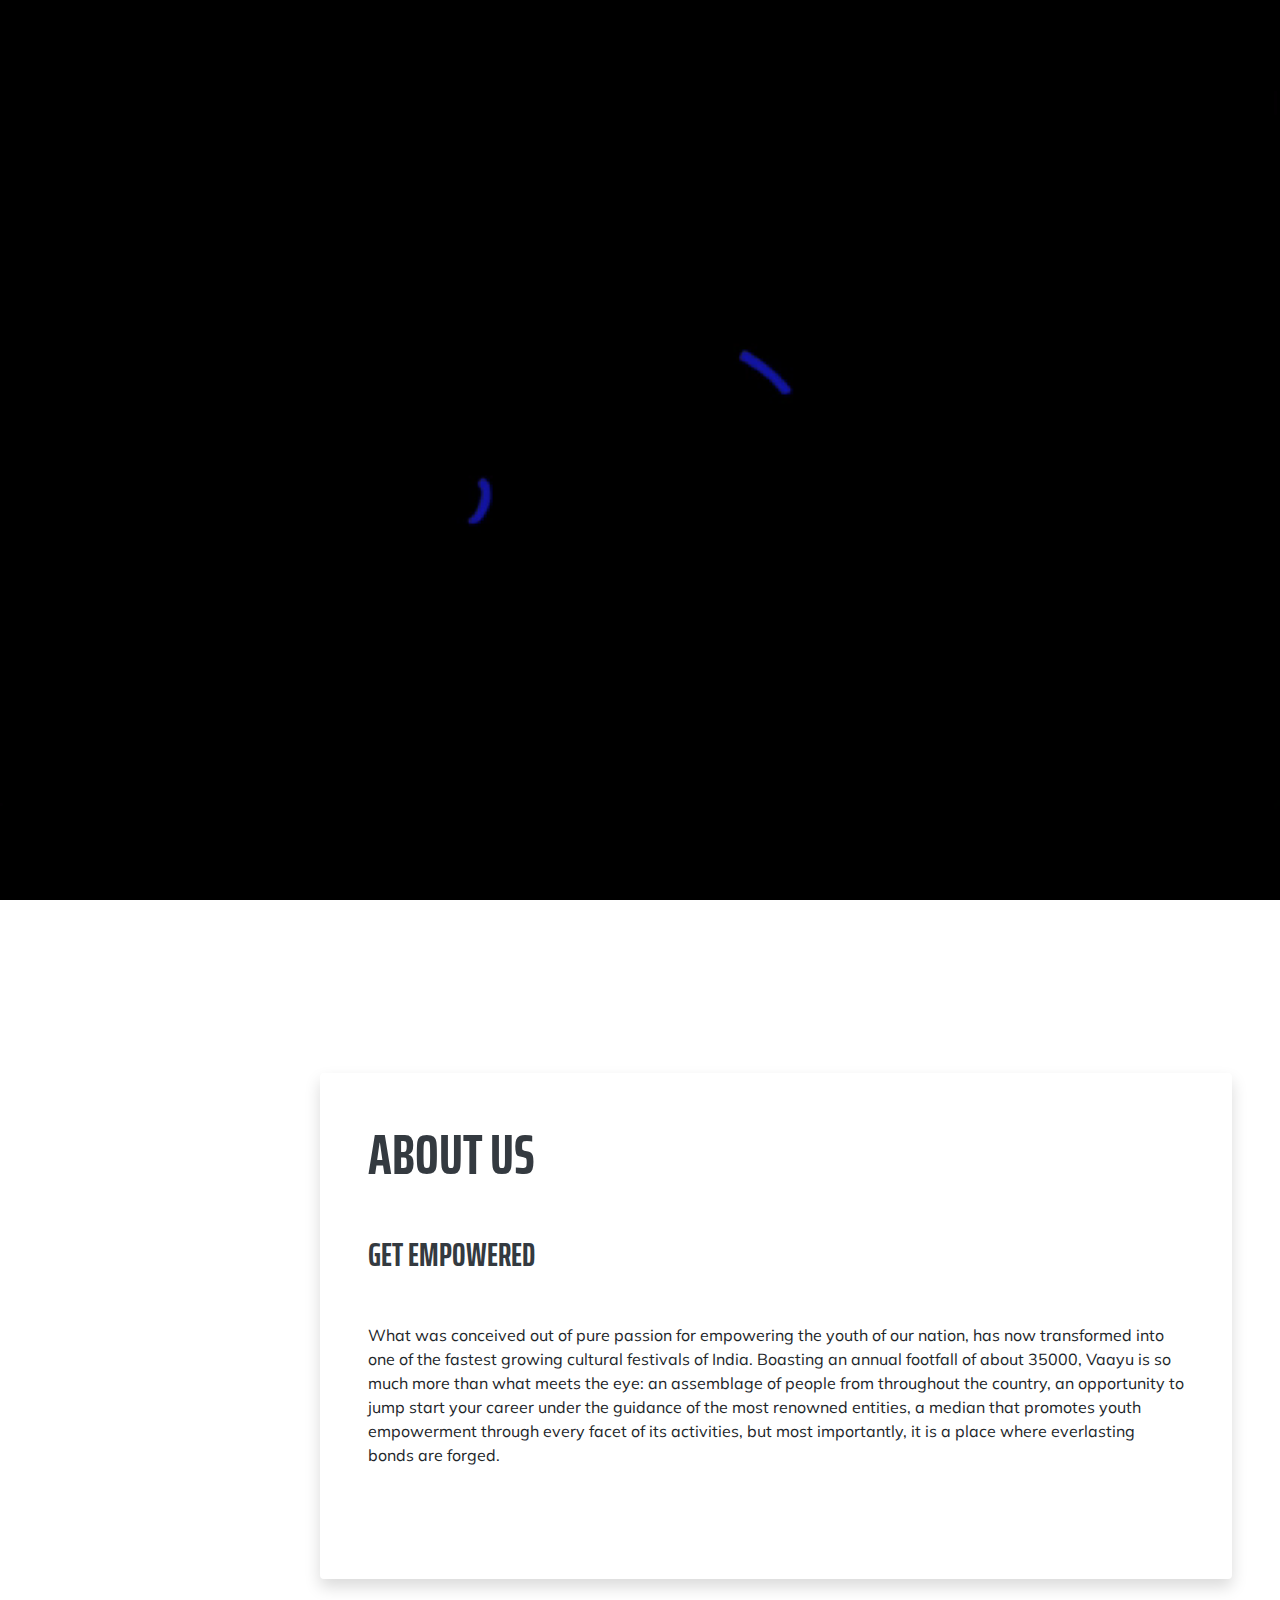
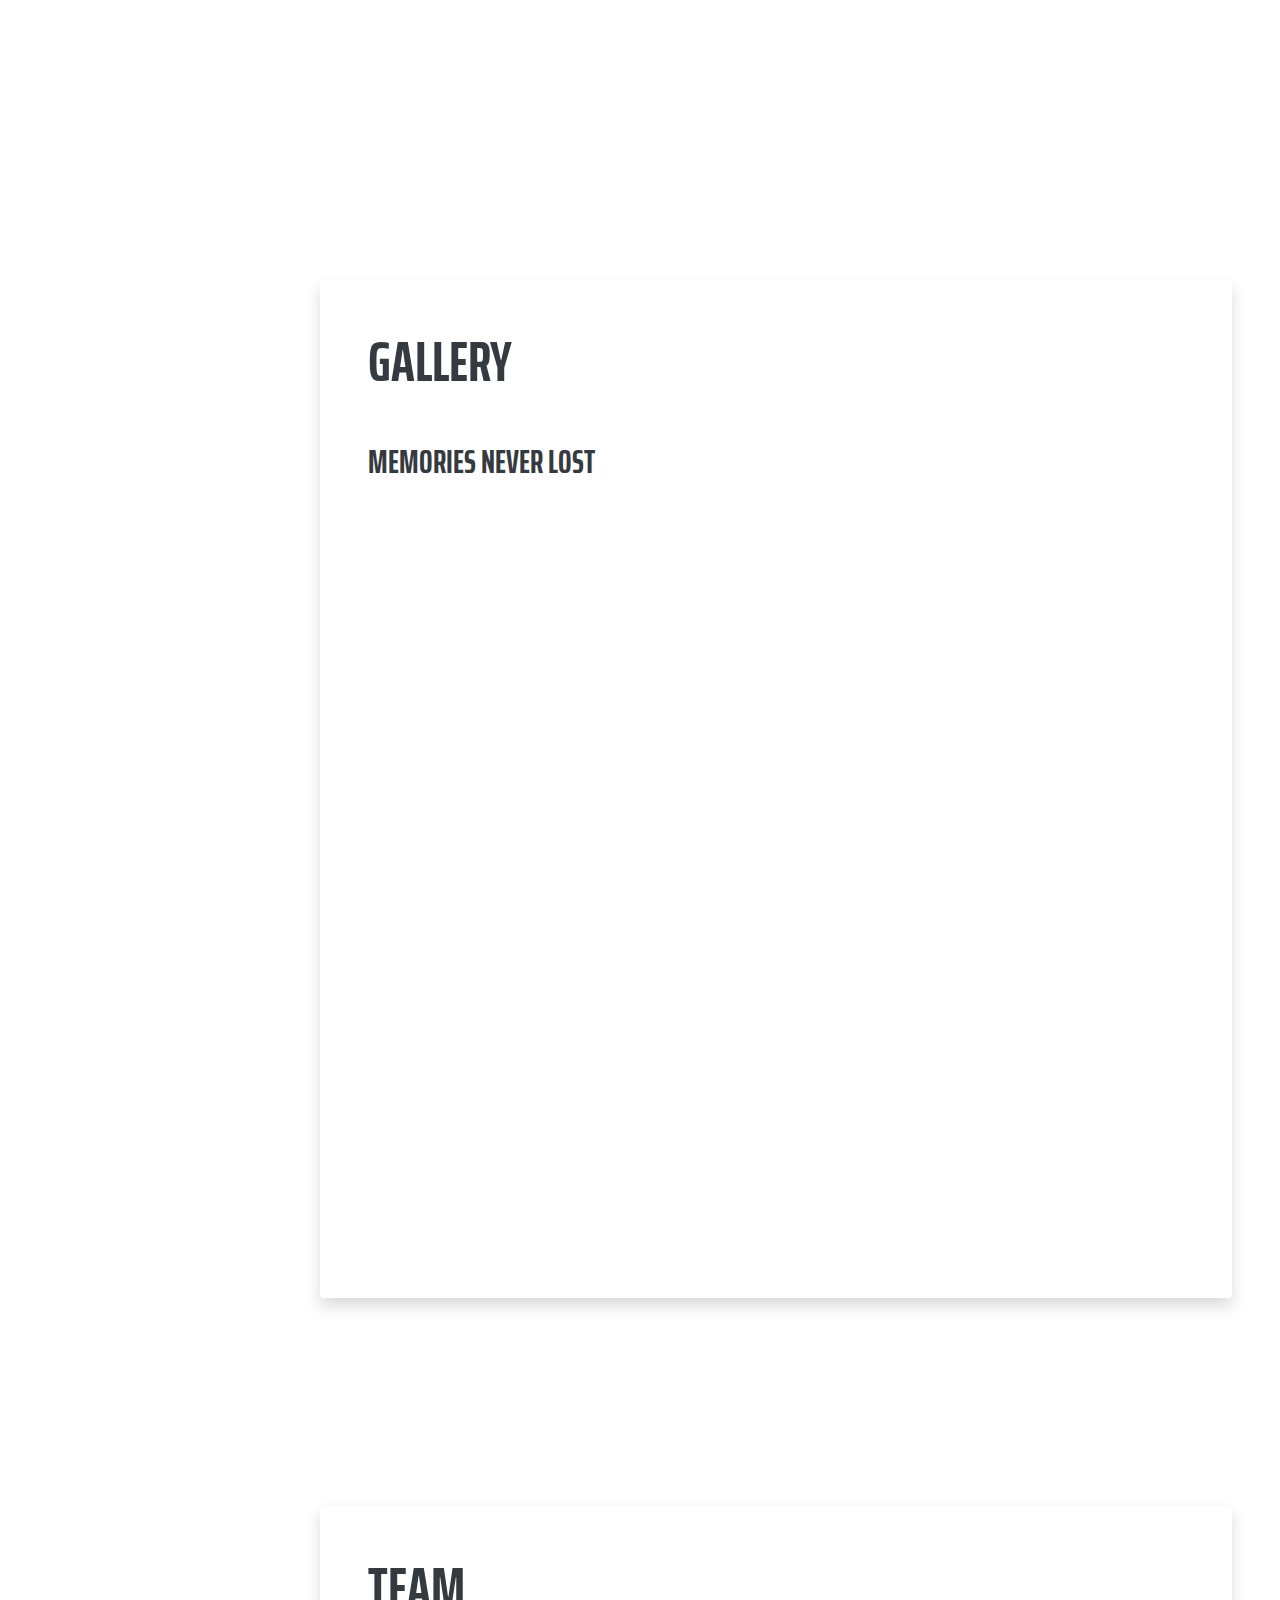
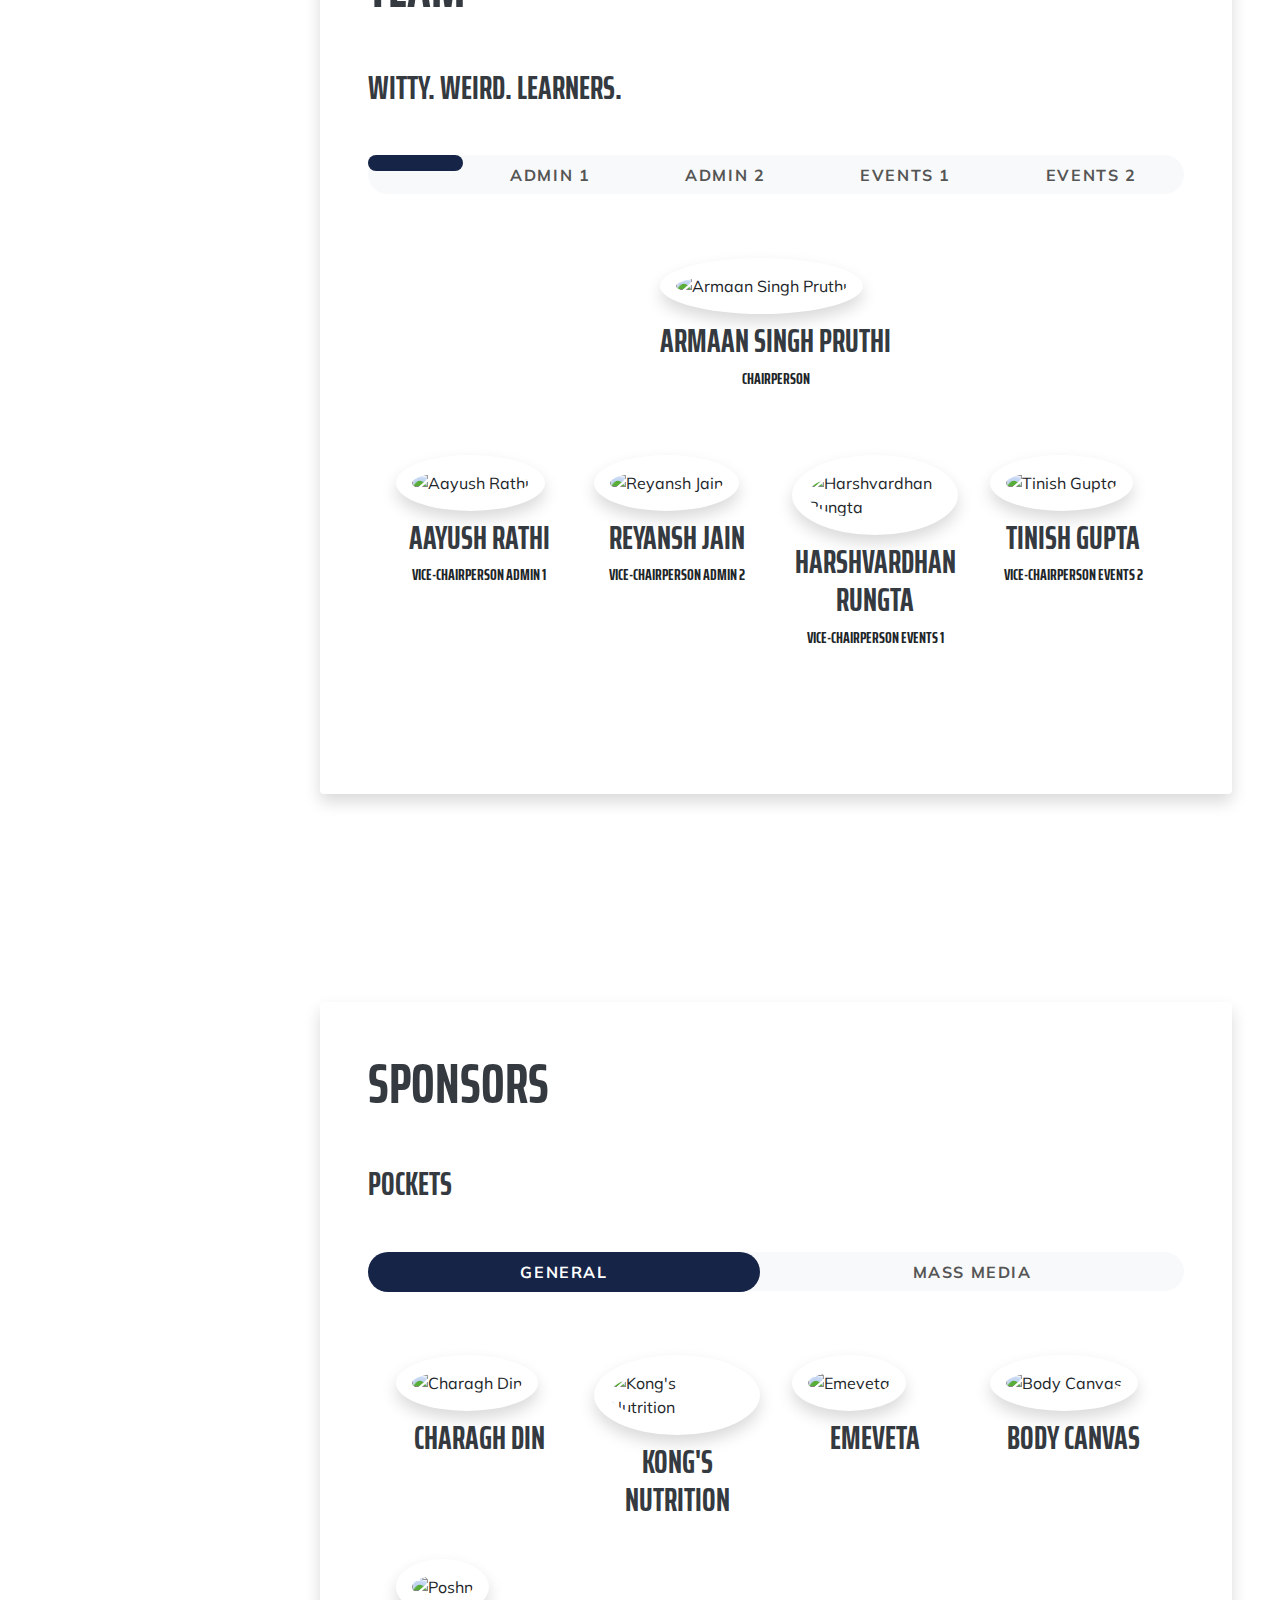
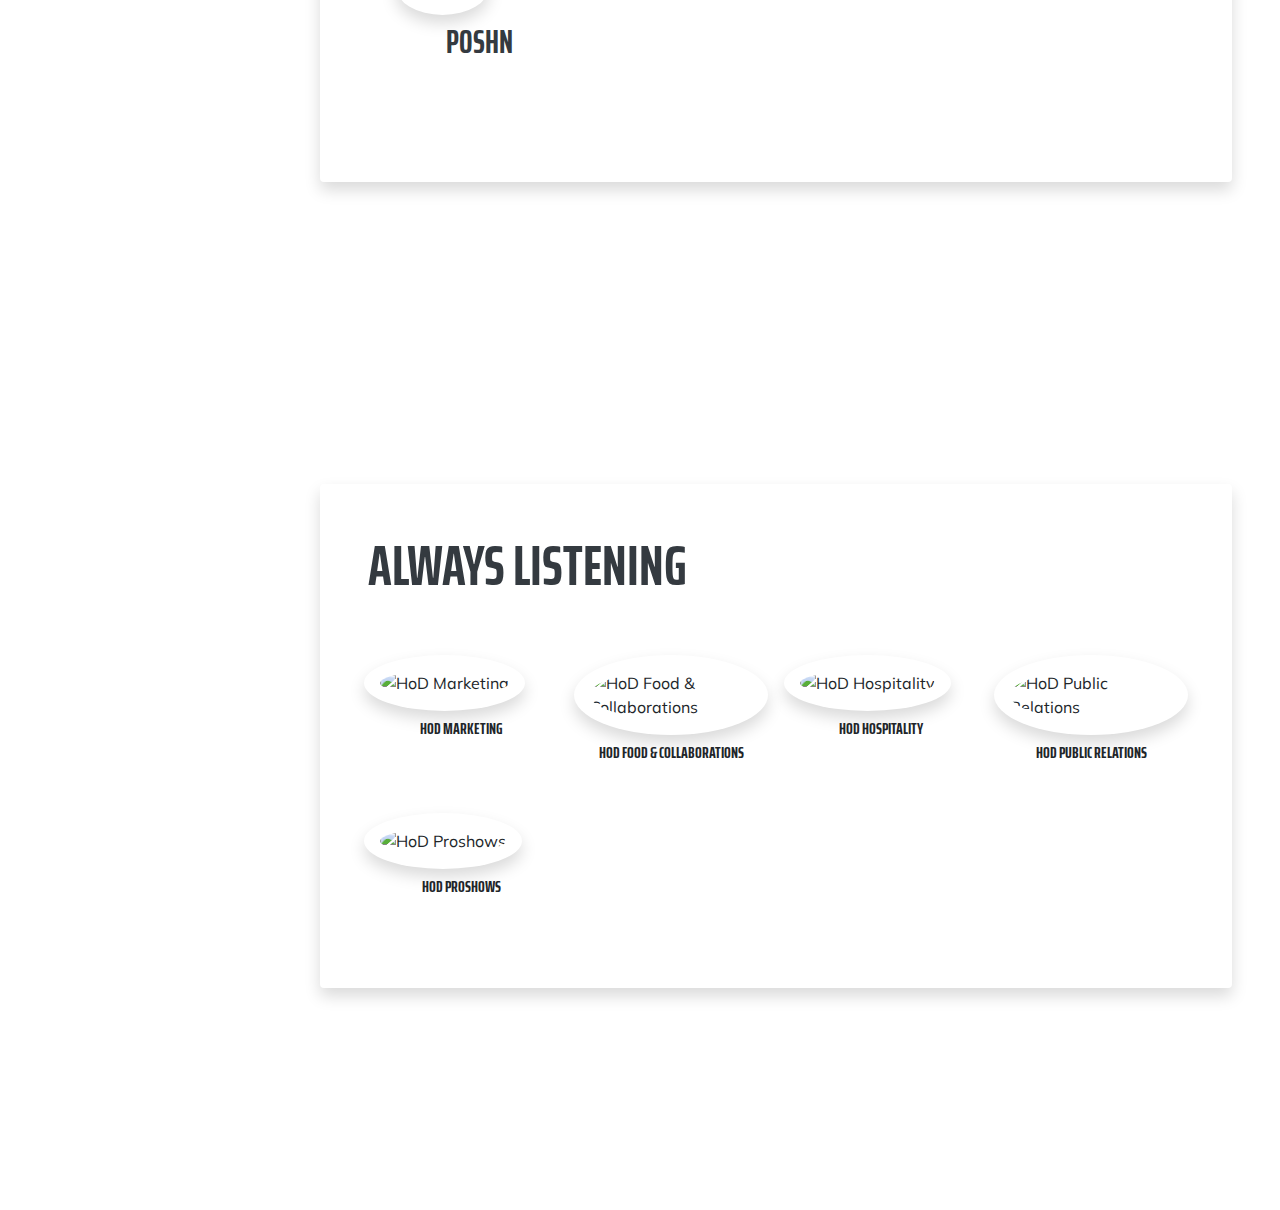
==== index.html @ 154a0545 "updated random" ====
<!DOCTYPE html>
<html lang="en">

<!--
<div class="col-lg-8 text-white py-4 text-center mx-auto">
    <h1 class="display-4">Bootstrap 4 tabs</h1>
    <p class="lead mb-0">Build a few custom styled tab variants using Bootstrap 4.</p>
    <p class="lead">Snippet by <a href="https://bootstrapious.com/snippets" class="text-white">
        Bootstrapious</a></p>
</div>
-->

<head>
    <meta charset="utf-8" />
    <meta name="viewport" content="width=device-width, initial-scale=1, shrink-to-fit=no" />
    <meta name="description" content="Vaayu is a national level college festival of NMIMS" />
    <meta name="author" content="Vaayu is a national level college festival of NMIMS" />
    <meta name="keywords" content="Vaayu is a national level college festival of NMIMS" />
    <meta property="og:title" content="Vaayu '20" />
    <meta property="og:description" content="Vaayu is a national level college festival of NMIMS" />
    <meta property="og:image" content="assets/img/vaayu-20-logo-white.png" />
    <title>
        Vaayu Fest - Home
    </title>
    <link rel="icon" type="image/x-icon" href="assets/img/favicon.png" />
    <link rel="apple-touch-icon" href="apple-touch-icon.png">
    <link rel="apple-touch-icon" sizes="72x72" href="apple-touch-icon-72x72.png">
    <link rel="apple-touch-icon" sizes="114x114" href="apple-touch-icon-114x114.png">
    <!-- font awesome icons (free version) -->
    <script src="https://use.fontawesome.com/releases/v5.13.0/js/all.js" crossorigin="anonymous"></script>
    <!-- google fonts-->
    <link href="https://fonts.googleapis.com/css?family=Saira+Extra+Condensed:500,700" rel="stylesheet"
        type="text/css" />
    <link href="https://fonts.googleapis.com/css?family=Muli:400,400i,800,800i" rel="stylesheet" type="text/css" />
    <link href="https://fonts.googleapis.com/css2?family=Poppins&display=swap" rel="stylesheet">
    <!-- core theme CSS (includes bootstrap) -->
    <link href="css/styles.css" rel="stylesheet" />
</head>

<body id="page-top">
    <div class="preloader">
        <video autoplay muted class="preloader">
            <source src="assets/preloader.mp4" type="video/mp4">
        </video>
    </div>
    <!-- navigation -->
    <nav class="navbar navbar-expand-lg navbar-dark bg-primary fixed-top" id="sideNav">
        <a class="navbar-brand js-scroll-trigger" href="#page-top">
            <span class="d-block d-lg-none">Vaayu Fest</span>
            <span class="d-none d-lg-block"><img class="img-fluid mx-auto mb-2"
                    src="assets/img/vaayu-20-logo-transparent.png" alt="Logo" /></span>
        </a>
        <button class="navbar-toggler" type="button" data-toggle="collapse" data-target="#navbarSupportedContent"
            aria-controls="navbarSupportedContent" aria-expanded="false" aria-label="Toggle navigation"><span
                class="navbar-toggler-icon"></span></button>
        <div class="collapse navbar-collapse" id="navbarSupportedContent">
            <ul class="navbar-nav">
                <li class="nav-item">
                    <a class="nav-link js-scroll-trigger" href="#about-us">
                        About Us
                    </a>
                </li>
                <li class="nav-item">
                    <a class="nav-link js-scroll-trigger" href="#gallery">
                        Gallery
                    </a>
                </li>
                <li class="nav-item">
                    <a class="nav-link js-scroll-trigger" href="#team">
                        Team
                    </a>
                </li>
                <li class="nav-item">
                    <a class="nav-link js-scroll-trigger" href="#sponsors">
                        Sponsors
                    </a>
                </li>
                <li class="nav-item">
                    <a class="nav-link js-scroll-trigger" href="#contact-us">
                        Contact Us
                    </a>
                </li>
            </ul>
        </div>
        <div class="social-icons">
            <a class="social-icon" href="https://instagram.com/vaayufest"><i class="fab fa-instagram"></i></a>
            <a class="social-icon" href="https://facebook.com/VaayuFest"><i class="fab fa-facebook-f"></i></a>
            <a class="social-icon" href="https://twitter.com/VaayuFest"><i class="fab fa-twitter"></i></a>
            <a class="social-icon" href="https://linkedin.com/company/vaayu-fest"><i class="fab fa-linkedin-in"></i></a>
            <a class="social-icon" href="https://snapchat.com/add/vaayufest"><i class="fab fa-snapchat"></i></a>
        </div>
    </nav>
    <div class="container-fluid">
        <!-- masthead -->
        <section class="separate-section masthead 100vh" id="masthead">
            <div class="separate-section-content container">
                <h1 class="typewriter">Vaayu '20</h1>
                <h2 class="typewriter">Get Empowered</h2>
                <hr>
            </div>
        </section>
        <!-- <section id="about">
            <div id="carouselExampleIndicators" class="carousel slide vh-100" data-ride="carousel">
                <ol class="carousel-indicators">
                    <li data-target="#carouselExampleIndicators" data-slide-to="0" class="active"></li>
                    <li data-target="#carouselExampleIndicators" data-slide-to="1"></li>
                    <li data-target="#carouselExampleIndicators" data-slide-to="2"></li>
                </ol>
                <div class="carousel-inner vh-100 img-gradient">
                    <div class="carousel-item active vh-100 vw-100">
                        <img class="vh-100 vw-100" src="https://www.vaayufest.org/images/background-19.jpg"
                            alt="First slide">
                        <div class="carousel-caption text-center text-white">
                            <h2>600 Souls. 4 Days. 1 Dream.</h2>
                        </div>
                    </div>
                </div>
                <a class="carousel-control-prev" href="#carouselExampleIndicators" role="button" data-slide="prev">
                    <span class="carousel-control-prev-icon" aria-hidden="true"></span>
                    <span class="sr-only">Previous</span>
                </a>
                <a class="carousel-control-next" href="#carouselExampleIndicators" role="button" data-slide="next">
                    <span class="carousel-control-next-icon" aria-hidden="true"></span>
                    <span class="sr-only">Next</span>
                </a>
            </div>
        </section> -->
        <!-- about us -->
        <section class="separate-section container" id="about-us">
            <div class="separate-section-content">
                <div class="p-5 bg-white rounded shadow mb-5">
                    <h2 class="mb-5">About Us</h2>
                    <h3 class="mb-5">Get Empowered</h3>
                    <div class="d-flex flex-column flex-md-row justify-content-between mb-5">
                        <div class="flex-grow-1">
                            <p>
                                What was conceived out of pure passion for empowering the youth of our nation, has now
                                transformed into one of the fastest growing cultural festivals of India. Boasting an
                                annual footfall of about 35000, Vaayu is so much more than what meets the eye: an
                                assemblage of people from throughout the country, an opportunity to jump start your
                                career under the guidance of the most renowned entities, a median that promotes youth
                                empowerment through every facet of its activities, but most importantly, it is a place
                                where everlasting bonds are forged.
                            </p>
                        </div>
                    </div>
                </div>
            </div>
        </section>
        <!-- gallery -->
        <section class="separate-section container" id="gallery">
            <div class="separate-section-content">
                <div class="p-5 bg-white rounded shadow mb-5">
                    <h2 class="mb-5">Gallery</h2>
                    <h3 class="mb-5">Memories Never Lost</h3>
                    <div class="grid">
                        <div class="row people">
                            <!-- <div class="col-md-4 col-lg-3 item">
                                <a href="Gallery/gallery.php?action=path2018">
                                    <div class="box rounded"
                                        style="background-image:url('https://images.unsplash.com/photo-1591445495284-70a8a82e050a?ixlib=rb-1.2.1&auto=format&fit=crop&w=500&q=60')">
                                        <div class="cover">
                                            <h3 class="name">2019</h3>
                                        </div>
                                    </div>
                                </a>
                            </div> -->
                            <div class="col-md-4 col-lg-3 item">
                                <a href="2019/Gallery/gallery.php?action=path2018">
                                    <div class="box rounded"
                                        style="background-image:url('https://www.vaayufest.org/2019/images/Vaayu%202018/11.jpg')">
                                        <div class="cover">
                                            <h3 class="name">2018</h3>
                                        </div>
                                    </div>
                                </a>
                            </div>
                            <div class="col-md-4 col-lg-3 item">
                                <a href="2019/Gallery/gallery.php?action=path2017">
                                    <div class="box rounded"
                                        style="background-image:url('https://www.vaayufest.org/2019/images/Vaayu%202017/1.jpg')">
                                        <div class="cover">
                                            <h3 class="name">2017</h3>
                                        </div>
                                    </div>
                                </a>
                            </div>
                            <div class="col-md-4 col-lg-3 item">
                                <a href="2019/Gallery/gallery.php?action=path2016">
                                    <div class="box rounded"
                                        style="background-image:url('https://www.vaayufest.org/2019/images/Vaayu%202016/(1).jpg')">
                                        <div class="cover">
                                            <h3 class="name">2016</h3>
                                        </div>
                                    </div>
                                </a>
                            </div>
                            <div class="col-md-4 col-lg-3 item">
                                <a href="2019/Gallery/gallery.php?action=path2015">
                                    <div class="box rounded"
                                        style="background-image:url('https://www.vaayufest.org/2019/images/Vaayu%202015/(10).jpg')">
                                        <div class="cover">
                                            <h3 class="name">2015</h3>
                                        </div>
                                    </div>
                                </a>
                            </div>
                            <div class="col-md-4 col-lg-3 item">
                                <a href="2019/Gallery/gallery.php?action=pathcelebrities">
                                    <div class="box rounded"
                                        style="background-image:url('https://www.vaayufest.org/2019/images/Vaayu%202015/(12).jpg')">
                                        <div class="cover">
                                            <h3 class="name">Celebrities</h3>
                                        </div>
                                    </div>
                                </a>
                            </div>
                        </div>
                    </div>
                </div>
        </section>
        <!-- team -->
        <section class="separate-section container" id="team">
            <div class="separate-section-content">
                <div class="p-5 bg-white rounded shadow mb-5">
                    <h2 class="mb-5">
                        Team
                    </h2>
                    <h3 class="mb-5">
                        Witty. Weird. Learners.
                    </h3>
                    <ul id="team-tab"
                        class="nav nav-tabs nav-pills flex-column flex-sm-row text-center bg-light border-0 rounded-nav">
                        <li class="nav-item flex-sm-fill">
                            <a id="top-5-tab" data-toggle="tab" href="#top-5"
                                class="nav-link border-0 text-uppercase font-weight-bold active">
                                <i class="fas fa-star">
                                </i>
                            </a>
                        </li>
                        <li class="nav-item flex-sm-fill">
                            <a id="admin-1-tab" data-toggle="tab" href="#admin-1"
                                class="nav-link border-0 text-uppercase font-weight-bold">
                                Admin 1
                            </a>
                        </li>
                        <li class="nav-item flex-sm-fill">
                            <a id="admin-2-tab" data-toggle="tab" href="#admin-2"
                                class="nav-link border-0 text-uppercase font-weight-bold">
                                Admin 2
                            </a>
                        </li>
                        <li class="nav-item flex-sm-fill">
                            <a id="events-1-tab" data-toggle="tab" href="#events-1"
                                class="nav-link border-0 text-uppercase font-weight-bold">
                                Events 1
                            </a>
                        </li>
                        <li class="nav-item flex-sm-fill">
                            <a id="events-2-tab" data-toggle="tab" href="#events-2"
                                class="nav-link border-0 text-uppercase font-weight-bold">
                                Events 2
                            </a>
                        </li>
                    </ul>
                    <div id="team-tab-content" class="tab-content">
                        <div id="top-5" class="tab-pane fade px-4 py-5 show active">
                            <div class="row">
                                <div class="col-md-4"></div>
                                <div class="col-md-4 p-3">
                                    <img class="img-fluid img-profile rounded-circle mx-auto mb-2 shadow p-3"
                                        src="media/images/team-original/armaan-singh-pruthi.jpg"
                                        alt="Armaan Singh Pruthi" />
                                    <h3 class="name text-center">
                                        Armaan Singh Pruthi
                                    </h3>
                                    <h6 class="text-muted text-center">
                                        Chairperson
                                    </h6>
                                    <h6 class="text-muted text-center">
                                        <a class="social-icon p-2" href="mailto:chairperson@vaayufest.org">
                                            <i class="fas fa-envelope"></i>
                                        </a>
                                        <a class="social-icon p-2" href="tel:‭+919987217296‬">
                                            <i class="fas fa-phone"></i>
                                        </a>
                                    </h6>
                                </div>
                                <div class="col-md-4"></div>
                                <div class="col-md-3 p-3">
                                    <img class="img-fluid img-profile rounded-circle mx-auto mb-2 shadow p-3"
                                        src="media/images/team-original/aayush-rathi.jpg" alt="Aayush Rathi" />
                                    <h3 class="name text-center">
                                        Aayush Rathi
                                    </h3>
                                    <h6 class="text-muted text-center">
                                        Vice-Chairperson Admin 1
                                    </h6>
                                    <h6 class="text-muted text-center">
                                        <a class="social-icon p-2" href="mailto:aayush@vaayufest.org">
                                            <i class="fas fa-envelope"></i>
                                        </a>
                                        <a class="social-icon p-2" href="tel:+919930229847">
                                            <i class="fas fa-phone"></i>
                                        </a>
                                    </h6>
                                </div>
                                <div class="col-md-3 p-3">
                                    <img class="img-fluid img-profile rounded-circle mx-auto mb-2 shadow p-3"
                                        src="media/images/team-original/reyansh-jain.jpg" alt="Reyansh Jain" />
                                    <h3 class="name text-center">
                                        Reyansh Jain
                                    </h3>
                                    <h6 class="text-muted text-center">
                                        Vice-Chairperson Admin 2
                                    </h6>
                                    <h6 class="text-muted text-center">
                                        <a class="social-icon p-2" href="mailto:reyansh@vaayufest.org">
                                            <i class="fas fa-envelope"></i>
                                        </a>
                                        <a class="social-icon p-2" href="tel:‭+919311009750‬">
                                            <i class="fas fa-phone"></i>
                                        </a>
                                    </h6>
                                </div>
                                <div class="col-md-3 p-3">
                                    <img class="img-fluid img-profile rounded-circle mx-auto mb-2 shadow p-3"
                                        src="media/images/team-original/harshvardhan-rungta.jpg"
                                        alt="Harshvardhan Rungta" />
                                    <h3 class="name text-center">
                                        Harshvardhan Rungta
                                    </h3>
                                    <h6 class="text-muted text-center">
                                        Vice-Chairperson Events 1
                                    </h6>
                                    <h6 class="text-muted text-center">
                                        <a class="social-icon p-2" href="mailto:harshvardhan@vaayufest.org">
                                            <i class="fas fa-envelope"></i>
                                        </a>
                                        <a class="social-icon p-2" href="tel:‭+917021415454‬">
                                            <i class="fas fa-phone"></i>
                                        </a>
                                    </h6>
                                </div>
                                <div class="col-md-3 p-3">
                                    <img class="img-fluid img-profile rounded-circle mx-auto mb-2 shadow p-3"
                                        src="media/images/team-original/tinish-gupta.jpg" alt="Tinish Gupta" />
                                    <h3 class="name text-center">
                                        Tinish Gupta
                                    </h3>
                                    <h6 class="text-muted text-center">
                                        Vice-Chairperson Events 2
                                    </h6>
                                    <h6 class="text-muted text-center">
                                        <a class="social-icon p-2" href="mailto:tinish@vaayufest.org">
                                            <i class="fas fa-envelope"></i>
                                        </a>
                                        <a class="social-icon p-2" href="tel:‭+918100678446‬">
                                            <i class="fas fa-phone"></i>
                                        </a>
                                    </h6>
                                </div>
                            </div>
                        </div>
                        <div id="admin-1" class="tab-pane fade px-4 py-5">
                            <div class="row">
                                <div class="col-md-3 p-3 text-center">
                                    <img class="img-fluid img-profile rounded-circle mx-auto mb-2 shadow p-3"
                                        src="media/images/team-original/pramiti-vaidya.jpg" alt="Pramiti Vaidya" />
                                    <h3 class="name text-center">
                                        Pramiti Vaidya
                                    </h3>
                                    <a class="btn btn-primary w-100" data-toggle="modal" href="hod-marketing-modal">
                                        <h6 class="text-muted">
                                            HoD Marketing
                                        </h6>
                                    </a>
                                </div>
                                <div class="col-md-3 p-3 text-center">
                                    <img class="img-fluid img-profile rounded-circle mx-auto mb-2 shadow p-3"
                                        src="media/images/team-original/sheel-narsaria.jpg" alt="Sheel Narsaria" />
                                    <h3 class="name text-center">
                                        Sheel Narsaria
                                    </h3>
                                    <a class="btn btn-primary w-100" data-toggle="modal" href="hod-public-relations">
                                        <h6 class="text-muted">
                                            HoD Public Relations
                                        </h6>
                                    </a>
                                </div>
                                <div class="col-md-3 p-3 text-center">
                                    <img class="img-fluid img-profile rounded-circle mx-auto mb-2 shadow p-3"
                                        src="media/images/team-original/jeeshnu-desai.jpg" alt="Jeeshnu Desai" />
                                    <h3 class="name text-center">
                                        Jeeshnu Desai
                                    </h3>
                                    <a class="btn btn-primary w-100" data-toggle="modal" href="financier">
                                        <h6 class="text-muted">
                                            Financier
                                        </h6>
                                    </a>
                                </div>
                                <div class="col-md-3 p-3 text-center">
                                    <img class="img-fluid img-profile rounded-circle mx-auto mb-2 shadow p-3"
                                        src="media/images/team-original/samarth-anand.jpg" alt="Samarth Anand" />
                                    <h3 class="name text-center">
                                        Samarth Anand
                                    </h3>
                                    <a class="btn btn-primary w-100" data-toggle="modal"
                                        href="hod-food-and-collaborations">
                                        <h6 class="text-muted">
                                            HoD Food & Collaborations
                                        </h6>
                                    </a>
                                </div>
                                <div class="col-md-3 p-3 text-center">
                                    <img class="img-fluid img-profile rounded-circle mx-auto mb-2 shadow p-3"
                                        src="media/images/team-original/diya-maini.jpg" alt="Diya Maini" />
                                    <h3 class="name text-center">
                                        Diya Maini
                                    </h3>
                                    <a class="btn btn-primary w-100" data-toggle="modal" href="hod-hospitality">
                                        <h6 class="text-muted">
                                            HoD Hospitality
                                        </h6>
                                    </a>
                                </div>
                            </div>
                        </div>
                        <div id="admin-2" class="tab-pane fade px-4 py-5">
                            <div class="row">
                                <div class="col-md-3 p-3 text-center">
                                    <img class="img-fluid img-profile rounded-circle mx-auto mb-2 shadow p-3"
                                        src="media/images/team-original/tanmay-gupta.jpg" alt="Tanmay Gupta" />
                                    <h3 class="name text-center">
                                        Tanmay Gupta
                                    </h3>
                                    <a class="btn btn-primary w-100" data-toggle="modal"
                                        href="hod-printing-and-supplies">
                                        <h6 class="text-muted">
                                            HoD Printing & Supplies
                                        </h6>
                                    </a>
                                </div>
                                <div class="col-md-3 p-3 text-center">
                                    <img class="img-fluid img-profile rounded-circle mx-auto mb-2 shadow p-3"
                                        src="media/images/team-original/prakash-singh.jpg" alt="Prakash Singh" />
                                    <h3 class="name text-center">
                                        Prakash Singh
                                    </h3>
                                    <a class="btn btn-primary w-100" data-toggle="modal" href="hod-logistics">
                                        <h6 class="text-muted">
                                            HoD Logistics
                                        </h6>
                                    </a>
                                </div>
                                <div class="col-md-3 p-3 text-center">
                                    <img class="img-fluid img-profile rounded-circle mx-auto mb-2 shadow p-3"
                                        src="media/images/team-original/shrinjal-agrawal.jpg" alt="Shrinjal Agrawal" />
                                    <h3 class="name text-center">
                                        Shrinjal Agrawal
                                    </h3>
                                    <a class="btn btn-primary w-100" data-toggle="modal" href="hod-creatives">
                                        <h6 class="text-muted">
                                            HoD Creatives
                                        </h6>
                                    </a>
                                </div>
                                <div class="col-md-3 p-3 text-center">
                                    <img class="img-fluid img-profile rounded-circle mx-auto mb-2 shadow p-3"
                                        src="media/images/team-original/ayush-gurnani.jpg" alt="Ayush Gurnani" />
                                    <h3 class="name text-center">
                                        Ayush Gurnani
                                    </h3>
                                    <a class="btn btn-primary w-100" data-toggle="modal" href="hod-security">
                                        <h6 class="text-muted">
                                            HoD Security
                                        </h6>
                                    </a>
                                </div>
                                <div class="col-md-3 p-3 text-center">
                                    <img class="img-fluid img-profile rounded-circle mx-auto mb-2 shadow p-3"
                                        src="media/images/team-original/maanik-sardana.jpg" alt="Maanik Sardana" />
                                    <h3 class="name text-center">
                                        Maanik Sardana
                                    </h3>
                                    <a class="btn btn-primary w-100" data-toggle="modal" href="hod-digital-works">
                                        <h6 class="text-muted">
                                            HoD Digital Works
                                        </h6>
                                    </a>
                                </div>
                                <div class="col-md-3 p-3 text-center">
                                    <img class="img-fluid img-profile rounded-circle mx-auto mb-2 shadow p-3"
                                        src="media/images/team-original/gourang-abani.jpg" alt="Gourang Abani" />
                                    <h3 class="name text-center">
                                        Gourang Abani
                                    </h3>
                                    <a class="btn btn-primary w-100" data-toggle="modal"
                                        href="hod-digital-communications">
                                        <h6 class="text-muted">
                                            HoD Digital Communications
                                        </h6>
                                    </a>
                                </div>
                            </div>
                        </div>
                        <div id="events-1" class="tab-pane fade px-4 py-5">
                            <div class="row">
                                <div class="col-md-3 p-3 text-center">
                                    <img class="img-fluid img-profile rounded-circle mx-auto mb-2 shadow p-3"
                                        src="media/images/team-original/drishty-jain.jpg" alt="Drihsty Jain" />
                                    <h3 class="name text-center">
                                        Drishty Jain
                                    </h3>
                                    <a class="btn btn-primary w-100" data-toggle="modal" href="hod-innovations">
                                        <h6 class="text-muted">
                                            HoD Innovations
                                        </h6>
                                    </a>
                                </div>
                                <div class="col-md-3 p-3 text-center">
                                    <img class="img-fluid img-profile rounded-circle mx-auto mb-2 shadow p-3"
                                        src="media/images/team-original/priyansh-rajoria.jpg" alt="Priyansh Rajoria" />
                                    <h3 class="name text-center">
                                        Priyansh Rajoria
                                    </h3>
                                    <a class="btn btn-primary w-100" data-toggle="modal" href="hod-management-events">
                                        <h6 class="text-muted">
                                            HoD Management Events
                                        </h6>
                                    </a>
                                </div>
                                <div class="col-md-3 p-3 text-center">
                                    <img class="img-fluid img-profile rounded-circle mx-auto mb-2 shadow p-3"
                                        src="media/images/team-original/ayushman-bisht.jpg" alt="Ayushman Bisht" />
                                    <h3 class="name text-center">
                                        Ayushman Bisht
                                    </h3>
                                    <a class="btn btn-primary w-100" data-toggle="modal" href="hod-literary-arts">
                                        <h6 class="text-muted">
                                            HoD Literary Arts
                                        </h6>
                                    </a>
                                </div>
                                <div class="col-md-3 p-3 text-center">
                                    <img class="img-fluid img-profile rounded-circle mx-auto mb-2 shadow p-3"
                                        src="media/images/team-original/bhavna-vijan.jpg" alt="Bhavna Vijan" />
                                    <h3 class="name text-center">
                                        Bhavna Vijan
                                    </h3>
                                    <a class="btn btn-primary w-100" data-toggle="modal" href="hod-fine-arts">
                                        <h6 class="text-muted">
                                            HoD Fine Arts
                                        </h6>
                                    </a>
                                </div>
                                <div class="col-md-3 p-3 text-center">
                                    <img class="img-fluid img-profile rounded-circle mx-auto mb-2 shadow p-3"
                                        src="media/images/team-original/mahir-vora.jpg" alt="Mahir Vora" />
                                    <h3 class="name text-center">
                                        Mahir Vora
                                    </h3>
                                    <h6 class="text-muted text-center">
                                        HoD Externals
                                    </h6>
                                    <a class="btn btn-primary w-100" data-toggle="modal" href="hod-externals">
                                        <h6 class="text-muted">
                                            HoD Externals
                                        </h6>
                                    </a>
                                </div>
                            </div>
                        </div>
                        <div id="events-2" class="tab-pane fade px-4 py-5">
                            <div class="row">
                                <div class="col-md-3 p-3 text-center">
                                    <img class="img-fluid img-profile rounded-circle mx-auto mb-2 shadow p-3"
                                        src="media/images/team-original/adyashree-mahopatra.jpg"
                                        alt="Adyashree Mahapatra" />
                                    <h3 class="name text-center">
                                        Adyashree Mahapatra
                                    </h3>
                                    <a class="btn btn-primary w-100" data-toggle="modal" href="hod-informals">
                                        <h6 class="text-muted">
                                            HoD Informals
                                        </h6>
                                    </a>
                                </div>
                                <div class="col-md-3 p-3 text-center">
                                    <img class="img-fluid img-profile rounded-circle mx-auto mb-2 shadow p-3"
                                        src="media/images/team-original/diya-gupta.jpg" alt="Diya Gupta" />
                                    <h3 class="name text-center">
                                        Diya Gupta
                                    </h3>
                                    <a class="btn btn-primary w-100" data-toggle="modal" href="hod-performing-arts">
                                        <h6 class="text-muted">
                                            HoD Performing Arts
                                        </h6>
                                    </a>
                                </div>
                                <div class="col-md-3 p-3 text-center">
                                    <img class="img-fluid img-profile rounded-circle mx-auto mb-2 shadow p-3"
                                        src="media/images/team-original/gaurang-chhajed.jpg" alt="Gaurang Chhajed" />
                                    <h3 class="name text-center">
                                        Gaurang Chhajed
                                    </h3>
                                    <a class="btn btn-primary w-100" data-toggle="modal" href="hod-gaming-and-sports">
                                        <h6 class="text-muted">
                                            HoD Gaming & Sports
                                        </h6>
                                    </a>
                                </div>
                                <div class="col-md-3 p-3 text-center">
                                    <img class="img-fluid img-profile rounded-circle mx-auto mb-2 shadow p-3"
                                        src="media/images/team-original/rishika-singhal.jpg" alt="Rishika Singhal" />
                                    <h3 class="name text-center">
                                        Rishika Singhal
                                    </h3>
                                    <a class="btn btn-primary w-100" data-toggle="modal" href="hod-proshows">
                                        <h6 class="text-muted">
                                            HoD Proshows
                                        </h6>
                                    </a>
                                </div>
                            </div>
                        </div>
                    </div>
                </div>
            </div>
        </section>
        <!-- sponsors -->
        <section class="separate-section container" id="sponsors">
            <div class="separate-section-content">
                <div class="p-5 bg-white rounded shadow mb-5">
                    <h2 class="mb-5">
                        Sponsors
                    </h2>
                    <h3 class="mb-5">
                        Pockets
                    </h3>
                    <ul id="sponsors-tab"
                        class="nav nav-tabs nav-pills flex-column flex-sm-row text-center bg-light border-0 rounded-nav">
                        <li class="nav-item flex-sm-fill">
                            <a id="general-tab" data-toggle="tab" href="#general"
                                class="nav-link border-0 text-uppercase font-weight-bold active">
                                General
                            </a>
                        </li>
                        <li class="nav-item flex-sm-fill">
                            <a id="mass-media-tab" data-toggle="tab" href="#mass-media"
                                class="nav-link border-0 text-uppercase font-weight-bold">
                                Mass Media
                            </a>
                        </li>
                    </ul>
                    <div id="sponsors-tab-content" class="tab-content">
                        <div id="general" class="tab-pane fade px-4 py-5 show active">
                            <div class="row">
                                <div class="col-md-3 p-3">
                                    <img class="img-fluid img-profile rounded-circle mx-auto mb-2 shadow p-3"
                                        src="media/images/sponsors/charagh-din.jpg" alt="Charagh Din" />
                                    <h3 class="name text-center">
                                        Charagh Din
                                    </h3>
                                    <!-- <h6 class="text-muted text-center">Chairperson</h6> -->
                                </div>
                                <div class="col-md-3 p-3">
                                    <img class="img-fluid img-profile rounded-circle mx-auto mb-2 shadow p-3"
                                        src="media/images/sponsors/kongs-nutrition.jpg" alt="Kong's Nutrition" />
                                    <h3 class="name text-center">
                                        Kong's Nutrition
                                    </h3>
                                </div>
                                <div class="col-md-3 p-3">
                                    <img class="img-fluid img-profile rounded-circle mx-auto mb-2 shadow p-3"
                                        src="media/images/sponsors/emeveta.jpg" alt="Emeveta" />
                                    <h3 class="name text-center">
                                        Emeveta
                                    </h3>
                                </div>
                                <div class="col-md-3 p-3">
                                    <img class="img-fluid img-profile rounded-circle mx-auto mb-2 shadow p-3"
                                        src="media/images/sponsors/body-canvas.jpg" alt="Body Canvas" />
                                    <h3 class="name text-center">
                                        Body Canvas
                                    </h3>
                                </div>
                                <div class="col-md-3 p-3">
                                    <img class="img-fluid img-profile rounded-circle mx-auto mb-2 shadow p-3"
                                        src="media/images/sponsors/poshn.jpg" alt="Poshn" />
                                    <h3 class="name text-center">
                                        Poshn
                                    </h3>
                                </div>
                            </div>
                        </div>
                        <div id="mass-media" class="tab-pane fade px-4 py-5">
                            <div class="row">
                                <div class="col-md-3 p-3">
                                    <img class="img-fluid img-profile rounded-circle mx-auto mb-2 shadow p-3"
                                        src="media/images/sponsors/telex-advertisment.jpg" alt="Telex Advertisement" />
                                    <h3 class="name text-center">
                                        Telex Advertisement
                                    </h3>
                                </div>
                                <div class="col-md-3 p-3">
                                    <img class="img-fluid img-profile rounded-circle mx-auto mb-2 shadow p-3"
                                        src="media/images/sponsors/ufo.jpg" alt="UFO" />
                                    <h3 class="name text-center">
                                        UFO
                                    </h3>
                                </div>
                                <div class="col-md-3 p-3">
                                    <img class="img-fluid img-profile rounded-circle mx-auto mb-2 shadow p-3"
                                        src="media/images/sponsors/lokmat.jpg" alt="Lokmat" />
                                    <h3 class="name text-center">
                                        Lokmat
                                    </h3>
                                </div>
                                <div class="col-md-3 p-3">
                                    <img class="img-fluid img-profile rounded-circle mx-auto mb-2 shadow p-3"
                                        src="media/images/team-original/inspire-outdoor.jpg" alt="Inspire Outdoor" />
                                    <h3 class="name text-center">
                                        Inspire Outdoor
                                    </h3>
                                </div>
                                <div class="col-md-3 p-3">
                                    <img class="img-fluid img-profile rounded-circle mx-auto mb-2 shadow p-3"
                                        src="media/images/sponsors/fisto-sports.jpg" alt="Fisto Sports" />
                                    <h3 class="name text-center">
                                        Fisto Sports
                                    </h3>
                                </div>
                                <div class="col-md-3 p-3">
                                    <img class="img-fluid img-profile rounded-circle mx-auto mb-2 shadow p-3"
                                        src="media/images/sponsors/youth-incorporated.jpg" alt="Youth Incorporated" />
                                    <h3 class="name text-center">
                                        Youth Incorporated
                                    </h3>
                                </div>
                                <div class="col-md-3 p-3">
                                    <img class="img-fluid img-profile rounded-circle mx-auto mb-2 shadow p-3"
                                        src="media/images/sponsors/the-hindu.jpg" alt="The Hindu" />
                                    <h3 class="name text-center">
                                        The Hindu
                                    </h3>
                                </div>
                                <div class="col-md-3 p-3">
                                    <img class="img-fluid img-profile rounded-circle mx-auto mb-2 shadow p-3"
                                        src="media/images/sponsors/nav-bharat.jpg" alt="Nav Bharat" />
                                    <h3 class="name text-center">
                                        Nav Bharat
                                    </h3>
                                </div>
                                <div class="col-md-3 p-3">
                                    <img class="img-fluid img-profile rounded-circle mx-auto mb-2 shadow p-3"
                                        src="media/images/sponsors/gobble-grams.jpg" alt="Gobble Grams" />
                                    <h3 class="name text-center">
                                        Gobble Grams
                                    </h3>
                                </div>
                            </div>
                        </div>
                    </div>
                </div>
            </div>
        </section>
        <!-- contact us -->
        <section class="separate-section container" id="contact-us">
            <div class="separate-section-content">
                <div class="p-5 bg-white rounded shadow mb-5">
                    <h2 class="mb-5">
                        Always Listening
                    </h2>
                    <div class="row">
                        <!--
                        <div class="col-md-3 p-2">
                            <img class="img-fluid img-profile rounded-circle mx-auto mb-2 shadow p-3 power-2"
                                src="media/images/team-original/armaan-singh-pruthi.jpg" alt="Chairperson" />
                            <h6 class="text-muted text-center">
                                Chairperson
                            </h6>
                            <h6 class="text-muted text-center">
                                <a class="social-icon p-2" href="mailto:chairperson@vaayufest.org">
                                    <i class="fas fa-envelope"></i>
                                </a>
                                <a class="social-icon p-2" href="tel:‭+919987217296‬">
                                    <i class="fas fa-phone"></i>
                                </a>
                            </h6>
                        </div>
                        <div class="col-md-3 p-2">
                            <img class="img-fluid img-profile rounded-circle mx-auto mb-2 shadow p-3 power-2"
                                src="media/images/team-original/aayush-rathi.jpg" alt="Vice-Chairperson Admin 1" />
                            <h6 class="text-muted text-center">
                                Vice-Chairperson Admin 1
                            </h6>
                            <h6 class="text-muted text-center">
                                <a class="social-icon p-2" href="mailto:aayush@vaayufest.org">
                                    <i class="fas fa-envelope"></i>
                                </a>
                                <a class="social-icon p-2" href="tel:+919930229847">
                                    <i class="fas fa-phone"></i>
                                </a>
                            </h6>
                        </div>
                        <div class="col-md-3 p-2">
                            <img class="img-fluid img-profile rounded-circle mx-auto mb-2 shadow p-3 power-2"
                                src="media/images/team-original/reyansh-jain.jpg" alt="Vice-Chairperson Admin 2" />
                            <h6 class="text-muted text-center">
                                Vice-Chairperson Admin 2
                            </h6>
                            <h6 class="text-muted text-center">
                                <a class="social-icon p-2" href="mailto:reyansh@vaayufest.org">
                                    <i class="fas fa-envelope"></i>
                                </a>
                                <a class="social-icon p-2" href="tel:‭+919311009750‬">
                                    <i class="fas fa-phone"></i>
                                </a>
                            </h6>
                        </div>
                        <div class="col-md-3 p-2">
                            <img class="img-fluid img-profile rounded-circle mx-auto mb-2 shadow p-3 power-2"
                                src="media/images/team-original/harshvardhan-rungta.jpg"
                                alt="Vice-Chairperson Events 1" />
                            <h6 class="text-muted text-center">
                                Vice-Chairperson Events 1
                            </h6>
                            <h6 class="text-muted text-center">
                                <a class="social-icon p-2" href="mailto:harshvardhan@vaayufest.org">
                                    <i class="fas fa-envelope"></i>
                                </a>
                                <a class="social-icon p-2" href="tel:‭+917021415454‬">
                                    <i class="fas fa-phone"></i>
                                </a>
                            </h6>
                        </div>
                        <div class="col-md-3 p-2">
                            <img class="img-fluid img-profile rounded-circle mx-auto mb-2 shadow p-3 power-2"
                                src="media/images/team-original/tinish-gupta.jpg" alt="Vice-Chairperson Events 2" />
                            <h6 class="text-muted text-center">
                                Vice-Chairperson Events 2
                            </h6>
                            <h6 class="text-muted text-center">
                                <a class="social-icon p-2" href="mailto:tinish@vaayufest.org">
                                    <i class="fas fa-envelope"></i>
                                </a>
                                <a class="social-icon p-2" href="tel:‭+918100678446‬">
                                    <i class="fas fa-phone"></i>
                                </a>
                            </h6>
                        </div>
                        -->
                        <div class="col-md-3 p-2">
                            <img class="img-fluid img-profile rounded-circle mx-auto mb-2 shadow p-3 power-2"
                                src="media/images/team-original/pramiti-vaidya.jpg" alt="HoD Marketing" />
                            <h6 class="text-muted text-center">
                                HoD Marketing
                            </h6>
                            <h6 class="text-muted text-center">
                                <a class="social-icon p-2" href="mailto:marketing@vaayufest.org">
                                    <i class="fas fa-envelope"></i>
                                </a>
                                <a class="social-icon p-2" href="tel:‭+919619745666‬">
                                    <i class="fas fa-phone"></i>
                                </a>
                            </h6>
                        </div>
                        <div class="col-md-3 p-2">
                            <img class="img-fluid img-profile rounded-circle mx-auto mb-2 shadow p-3 power-2"
                                src="media/images/team-original/samarth-anand.jpg" alt="HoD Food & Collaborations" />
                            <h6 class="text-muted text-center">
                                HoD Food & Collaborations
                            </h6>
                            <h6 class="text-muted text-center">
                                <a class="social-icon p-2" href="mailto:foodandcollaborations@vaayufest.org">
                                    <i class="fas fa-envelope"></i>
                                </a>
                                <a class="social-icon p-2" href="tel:‭+919999513557‬">
                                    <i class="fas fa-phone"></i>
                                </a>
                            </h6>
                        </div>
                        <div class="col-md-3 p-2">
                            <img class="img-fluid img-profile rounded-circle mx-auto mb-2 shadow p-3 power-2"
                                src="media/images/team-original/diya-maini.jpg" alt="HoD Hospitality" />
                            <h6 class="text-muted text-center">
                                HoD Hospitality
                            </h6>
                            <h6 class="text-muted text-center">
                                <a class="social-icon p-2" href="mailto:hospitality@vaayufest.org">
                                    <i class="fas fa-envelope"></i>
                                </a>
                                <a class="social-icon p-2" href="tel:‭+919814831300‬">
                                    <i class="fas fa-phone"></i>
                                </a>
                            </h6>
                        </div>
                        <div class="col-md-3 p-2">
                            <img class="img-fluid img-profile rounded-circle mx-auto mb-2 shadow p-3 power-2"
                                src="media/images/team-original/sheel-narsaria.jpg" alt="HoD Public Relations" />
                            <h6 class="text-muted text-center">
                                HoD Public Relations
                            </h6>
                            <h6 class="text-muted text-center">
                                <a class="social-icon p-2" href="mailto:publicrelations@vaayufest.org">
                                    <i class="fas fa-envelope"></i>
                                </a>
                                <a class="social-icon p-2" href="tel:‭+917631021777‬">
                                    <i class="fas fa-phone"></i>
                                </a>
                            </h6>
                        </div>
                        <div class="col-md-3 p-2">
                            <img class="img-fluid img-profile rounded-circle mx-auto mb-2 shadow p-3 power-2"
                                src="media/images/team-original/rishika-singhal.jpg" alt="HoD Proshows" />
                            <h6 class="text-muted text-center">
                                HoD Proshows
                            </h6>
                            <h6 class="text-muted text-center">
                                <a class="social-icon p-2" href="mailto:proshows@vaayufest.org">
                                    <i class="fas fa-envelope"></i>
                                </a>
                                <a class="social-icon p-2" href="tel:‭‭+918197944776‬">
                                    <i class="fas fa-phone"></i>
                                </a>
                            </h6>
                        </div>
                    </div>
                </div>
            </div>
        </section>
    </div>
    <!-- bootstrap core js -->
    <script src="https://cdnjs.cloudflare.com/ajax/libs/jquery/3.5.1/jquery.min.js"></script>
    <script src="https://stackpath.bootstrapcdn.com/bootstrap/4.5.0/js/bootstrap.bundle.min.js"></script>
    <!-- third party plugin js -->
    <script src="https://cdnjs.cloudflare.com/ajax/libs/jquery-easing/1.4.1/jquery.easing.min.js"></script>
    <!-- gsap -->
    <script src="https://cdnjs.cloudflare.com/ajax/libs/gsap/3.4.1/gsap.min.js"></script>
    <!-- core theme js -->
    <script src="js/scripts.js"></script>
</body>

</html>
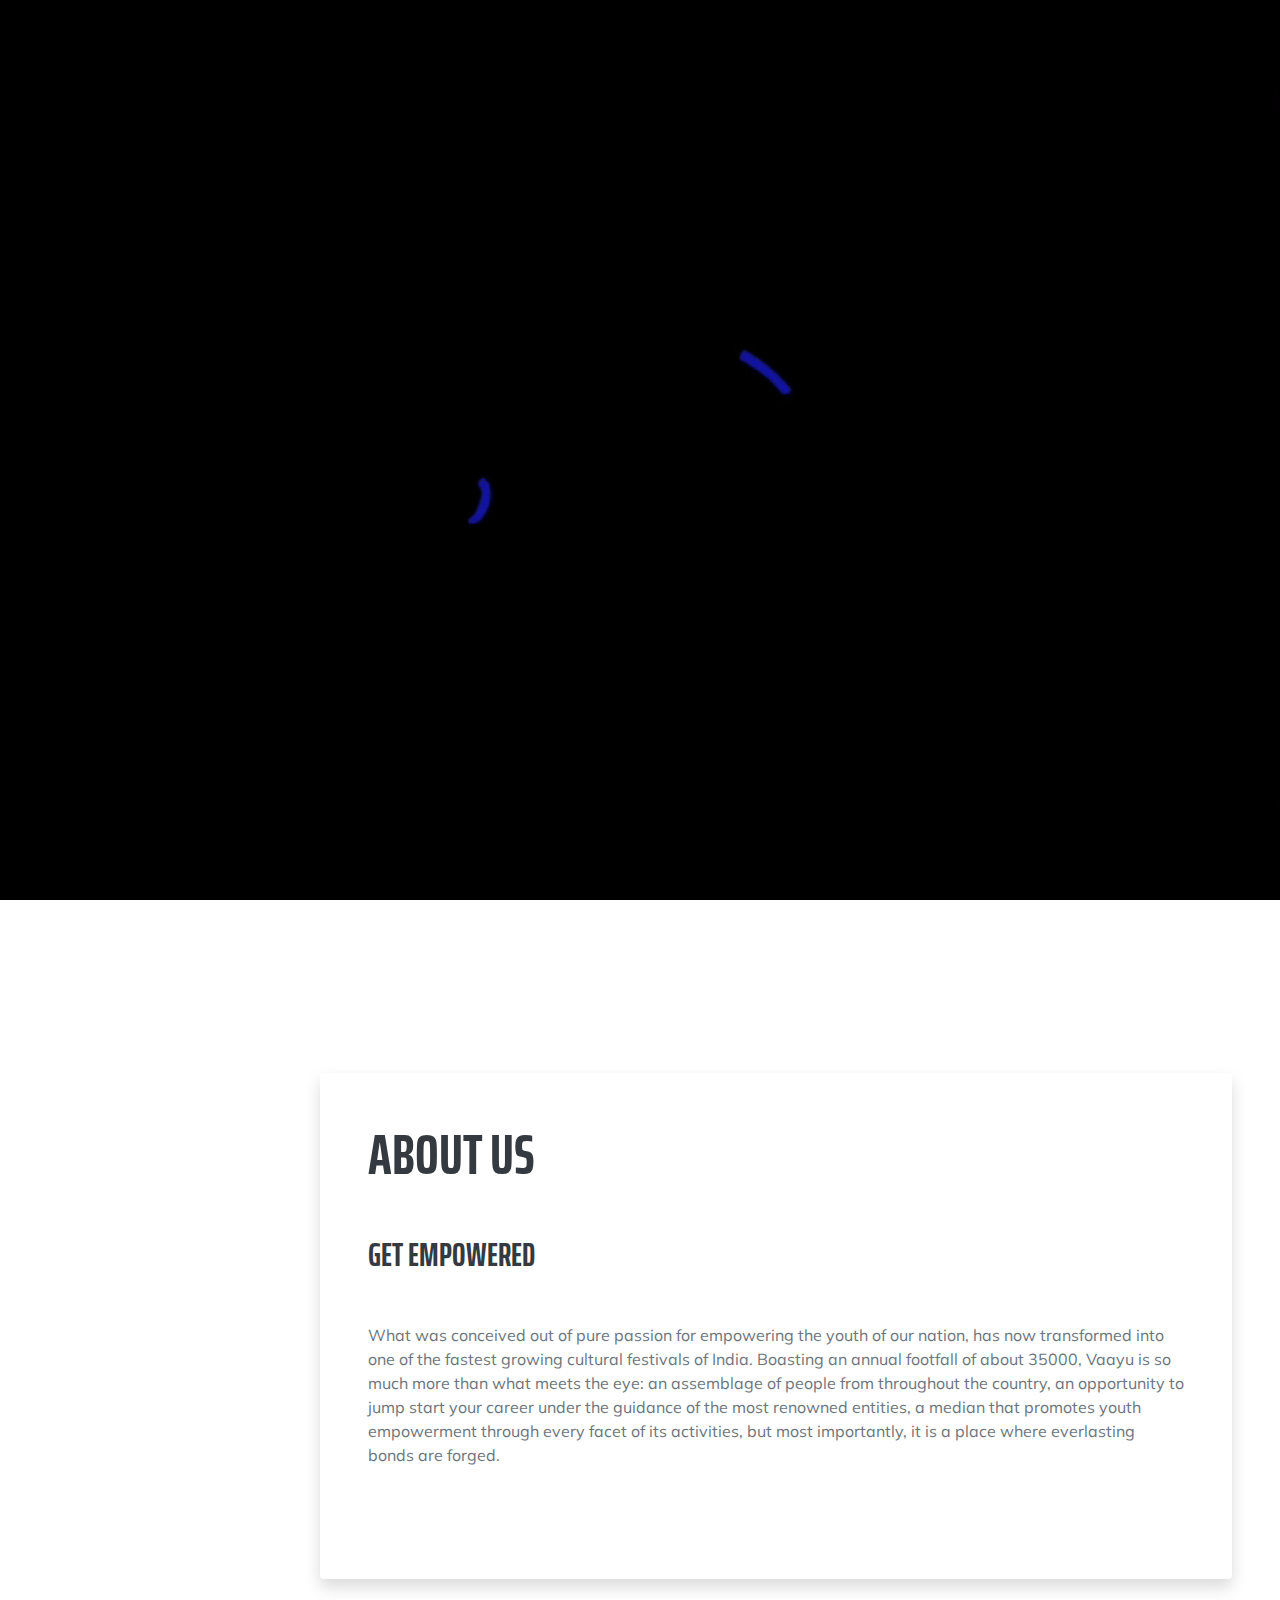
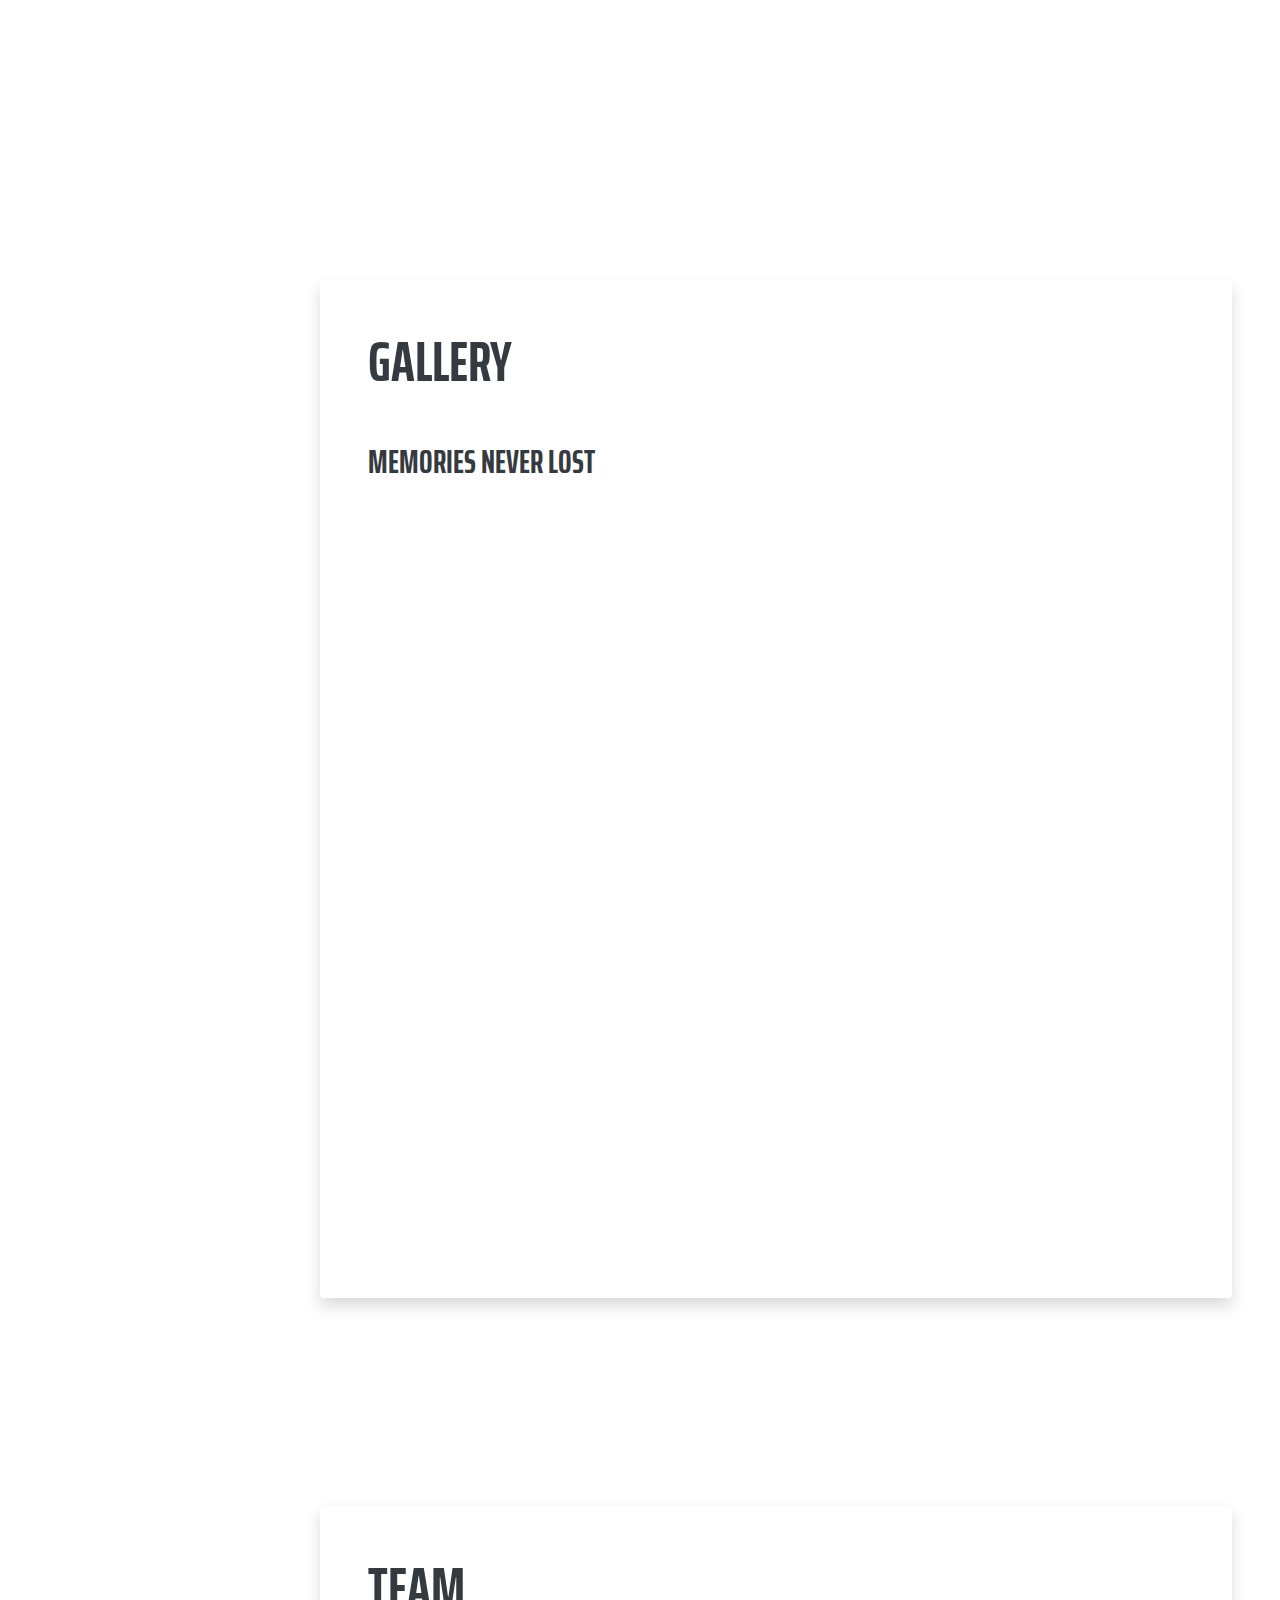
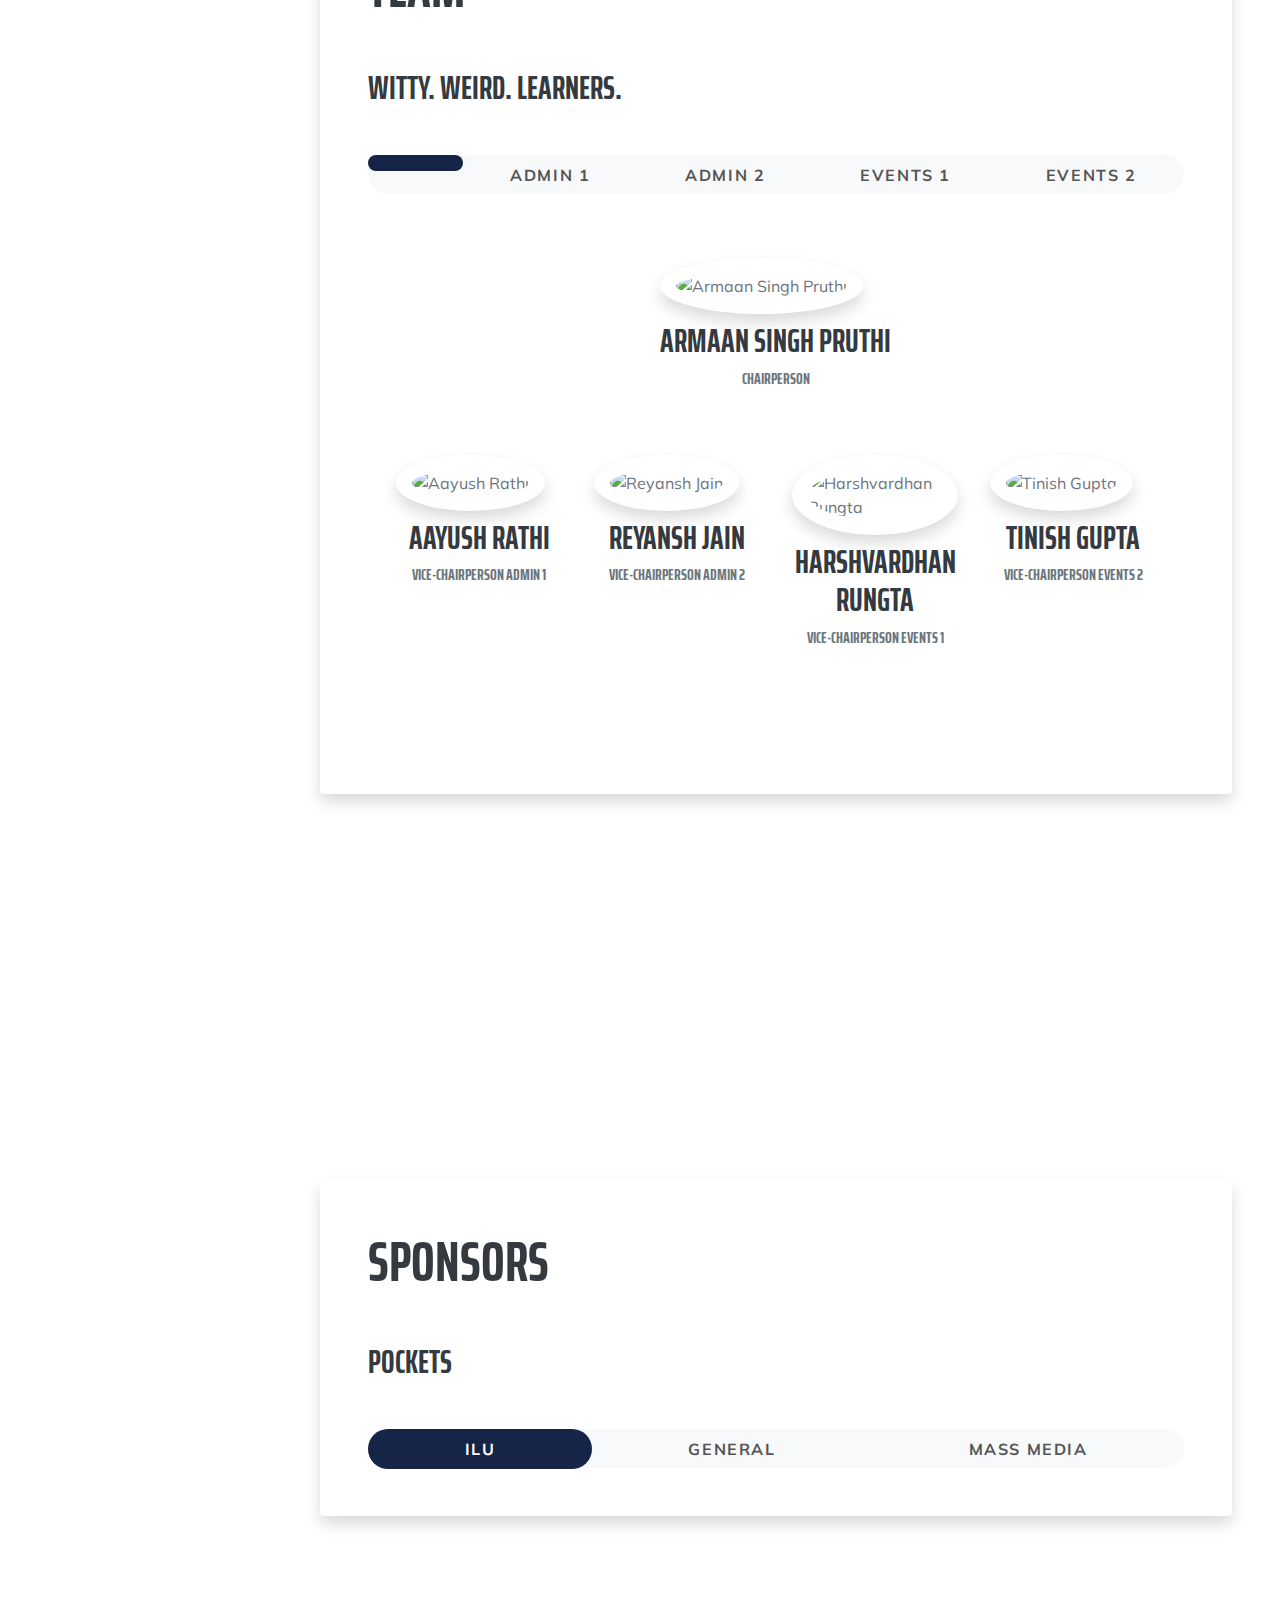
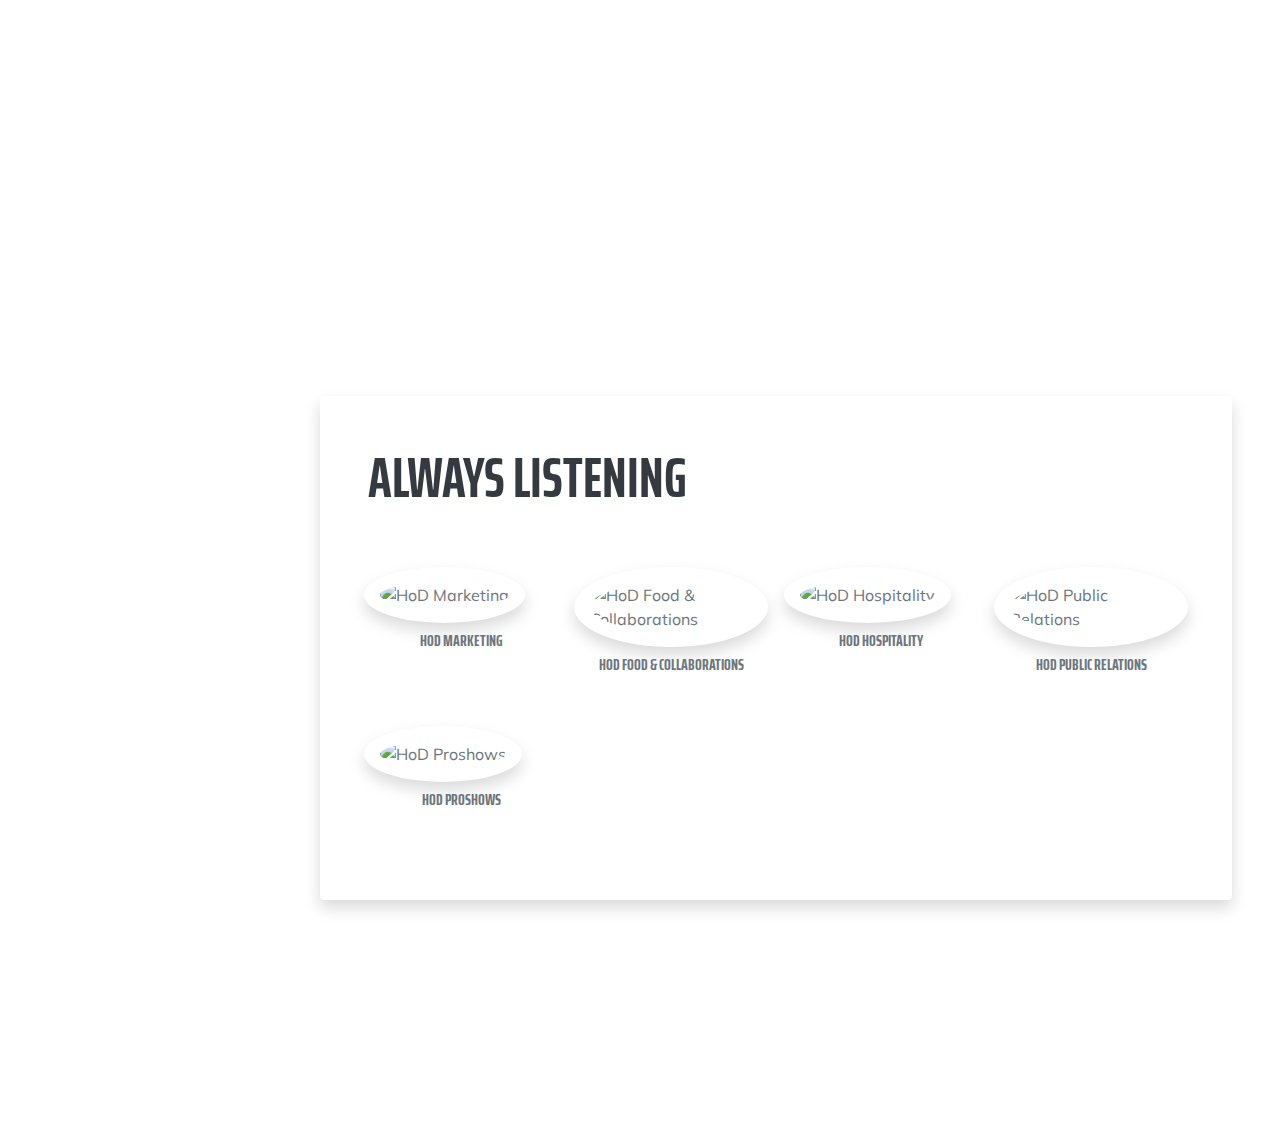
==== commit f293d684: "changes" ====
--- a/index.html
+++ b/index.html
@@ -44,7 +44,7 @@
         </video>
     </div>
     <!-- navigation -->
-    <nav class="navbar navbar-expand-lg navbar-dark bg-primary fixed-top" id="sideNav">
+    <nav class="navbar navbar-expand-lg navbar-dark bg-custom-primary fixed-top" id="sideNav">
         <a class="navbar-brand js-scroll-trigger" href="#page-top">
             <span class="d-block d-lg-none">Vaayu Fest</span>
             <span class="d-none d-lg-block"><img class="img-fluid mx-auto mb-2"
@@ -166,7 +166,7 @@
                                 </a>
                             </div> -->
                             <div class="col-md-4 col-lg-3 item">
-                                <a href="2019/Gallery/gallery.php?action=path2018">
+                                <a href="https://vaayufest.org/2019/Gallery/gallery.php?action=path2018">
                                     <div class="box rounded"
                                         style="background-image:url('https://www.vaayufest.org/2019/images/Vaayu%202018/11.jpg')">
                                         <div class="cover">
@@ -176,7 +176,7 @@
                                 </a>
                             </div>
                             <div class="col-md-4 col-lg-3 item">
-                                <a href="2019/Gallery/gallery.php?action=path2017">
+                                <a href="https://vaayufest.org/2019/Gallery/gallery.php?action=path2017">
                                     <div class="box rounded"
                                         style="background-image:url('https://www.vaayufest.org/2019/images/Vaayu%202017/1.jpg')">
                                         <div class="cover">
@@ -186,7 +186,7 @@
                                 </a>
                             </div>
                             <div class="col-md-4 col-lg-3 item">
-                                <a href="2019/Gallery/gallery.php?action=path2016">
+                                <a href="https://vaayufest.org/2019/Gallery/gallery.php?action=path2016">
                                     <div class="box rounded"
                                         style="background-image:url('https://www.vaayufest.org/2019/images/Vaayu%202016/(1).jpg')">
                                         <div class="cover">
@@ -196,7 +196,7 @@
                                 </a>
                             </div>
                             <div class="col-md-4 col-lg-3 item">
-                                <a href="2019/Gallery/gallery.php?action=path2015">
+                                <a href="https://vaayufest.org/2019/Gallery/gallery.php?action=path2015">
                                     <div class="box rounded"
                                         style="background-image:url('https://www.vaayufest.org/2019/images/Vaayu%202015/(10).jpg')">
                                         <div class="cover">
@@ -206,7 +206,7 @@
                                 </a>
                             </div>
                             <div class="col-md-4 col-lg-3 item">
-                                <a href="2019/Gallery/gallery.php?action=pathcelebrities">
+                                <a href="https://vaayufest.org/2019/Gallery/gallery.php?action=pathcelebrities">
                                     <div class="box rounded"
                                         style="background-image:url('https://www.vaayufest.org/2019/images/Vaayu%202015/(12).jpg')">
                                         <div class="cover">
@@ -370,10 +370,9 @@
                                     <h3 class="name text-center">
                                         Pramiti Vaidya
                                     </h3>
-                                    <a class="btn btn-primary w-100" data-toggle="modal" href="hod-marketing-modal">
-                                        <h6 class="text-muted">
-                                            HoD Marketing
-                                        </h6>
+                                    <a class="btn btn-custom-primary w-100" data-toggle="modal"
+                                        href="#hod-marketing-modal">
+                                        HoD Marketing
                                     </a>
                                 </div>
                                 <div class="col-md-3 p-3 text-center">
@@ -382,10 +381,9 @@
                                     <h3 class="name text-center">
                                         Sheel Narsaria
                                     </h3>
-                                    <a class="btn btn-primary w-100" data-toggle="modal" href="hod-public-relations">
-                                        <h6 class="text-muted">
-                                            HoD Public Relations
-                                        </h6>
+                                    <a class="btn btn-custom-primary w-100" data-toggle="modal"
+                                        href="#hod-public-relations-modal">
+                                        HoD Public Relations
                                     </a>
                                 </div>
                                 <div class="col-md-3 p-3 text-center">
@@ -394,10 +392,8 @@
                                     <h3 class="name text-center">
                                         Jeeshnu Desai
                                     </h3>
-                                    <a class="btn btn-primary w-100" data-toggle="modal" href="financier">
-                                        <h6 class="text-muted">
-                                            Financier
-                                        </h6>
+                                    <a class="btn btn-custom-primary w-100" data-toggle="modal" href="#financier-modal">
+                                        Financier
                                     </a>
                                 </div>
                                 <div class="col-md-3 p-3 text-center">
@@ -406,11 +402,9 @@
                                     <h3 class="name text-center">
                                         Samarth Anand
                                     </h3>
-                                    <a class="btn btn-primary w-100" data-toggle="modal"
-                                        href="hod-food-and-collaborations">
-                                        <h6 class="text-muted">
-                                            HoD Food & Collaborations
-                                        </h6>
+                                    <a class="btn btn-custom-primary w-100" data-toggle="modal"
+                                        href="#hod-food-and-collaborations-modal">
+                                        HoD Food & Collaborations
                                     </a>
                                 </div>
                                 <div class="col-md-3 p-3 text-center">
@@ -419,10 +413,9 @@
                                     <h3 class="name text-center">
                                         Diya Maini
                                     </h3>
-                                    <a class="btn btn-primary w-100" data-toggle="modal" href="hod-hospitality">
-                                        <h6 class="text-muted">
-                                            HoD Hospitality
-                                        </h6>
+                                    <a class="btn btn-custom-primary w-100" data-toggle="modal"
+                                        href="#hod-hospitality-modal">
+                                        HoD Hospitality
                                     </a>
                                 </div>
                             </div>
@@ -435,11 +428,9 @@
                                     <h3 class="name text-center">
                                         Tanmay Gupta
                                     </h3>
-                                    <a class="btn btn-primary w-100" data-toggle="modal"
-                                        href="hod-printing-and-supplies">
-                                        <h6 class="text-muted">
-                                            HoD Printing & Supplies
-                                        </h6>
+                                    <a class="btn btn-custom-primary w-100" data-toggle="modal"
+                                        href="#hod-printing-and-supplies-modal">
+                                        HoD Printing & Supplies
                                     </a>
                                 </div>
                                 <div class="col-md-3 p-3 text-center">
@@ -448,10 +439,9 @@
                                     <h3 class="name text-center">
                                         Prakash Singh
                                     </h3>
-                                    <a class="btn btn-primary w-100" data-toggle="modal" href="hod-logistics">
-                                        <h6 class="text-muted">
-                                            HoD Logistics
-                                        </h6>
+                                    <a class="btn btn-custom-primary w-100" data-toggle="modal"
+                                        href="#hod-logistics-modal">
+                                        HoD Logistics
                                     </a>
                                 </div>
                                 <div class="col-md-3 p-3 text-center">
@@ -460,10 +450,9 @@
                                     <h3 class="name text-center">
                                         Shrinjal Agrawal
                                     </h3>
-                                    <a class="btn btn-primary w-100" data-toggle="modal" href="hod-creatives">
-                                        <h6 class="text-muted">
-                                            HoD Creatives
-                                        </h6>
+                                    <a class="btn btn-custom-primary w-100" data-toggle="modal"
+                                        href="#hod-creatives-modal">
+                                        HoD Creatives
                                     </a>
                                 </div>
                                 <div class="col-md-3 p-3 text-center">
@@ -472,10 +461,9 @@
                                     <h3 class="name text-center">
                                         Ayush Gurnani
                                     </h3>
-                                    <a class="btn btn-primary w-100" data-toggle="modal" href="hod-security">
-                                        <h6 class="text-muted">
-                                            HoD Security
-                                        </h6>
+                                    <a class="btn btn-custom-primary w-100" data-toggle="modal"
+                                        href="#hod-security-modal">
+                                        HoD Security
                                     </a>
                                 </div>
                                 <div class="col-md-3 p-3 text-center">
@@ -484,10 +472,9 @@
                                     <h3 class="name text-center">
                                         Maanik Sardana
                                     </h3>
-                                    <a class="btn btn-primary w-100" data-toggle="modal" href="hod-digital-works">
-                                        <h6 class="text-muted">
-                                            HoD Digital Works
-                                        </h6>
+                                    <a class="btn btn-custom-primary w-100" data-toggle="modal"
+                                        href="#hod-digital-works-modal">
+                                        HoD Digital Works
                                     </a>
                                 </div>
                                 <div class="col-md-3 p-3 text-center">
@@ -496,11 +483,9 @@
                                     <h3 class="name text-center">
                                         Gourang Abani
                                     </h3>
-                                    <a class="btn btn-primary w-100" data-toggle="modal"
-                                        href="hod-digital-communications">
-                                        <h6 class="text-muted">
-                                            HoD Digital Communications
-                                        </h6>
+                                    <a class="btn btn-custom-primary w-100" data-toggle="modal"
+                                        href="#hod-digital-communications-modal">
+                                        HoD Digital Communications
                                     </a>
                                 </div>
                             </div>
@@ -513,10 +498,9 @@
                                     <h3 class="name text-center">
                                         Drishty Jain
                                     </h3>
-                                    <a class="btn btn-primary w-100" data-toggle="modal" href="hod-innovations">
-                                        <h6 class="text-muted">
-                                            HoD Innovations
-                                        </h6>
+                                    <a class="btn btn-custom-primary w-100" data-toggle="modal"
+                                        href="#hod-innovations-modal">
+                                        HoD Innovations
                                     </a>
                                 </div>
                                 <div class="col-md-3 p-3 text-center">
@@ -525,10 +509,9 @@
                                     <h3 class="name text-center">
                                         Priyansh Rajoria
                                     </h3>
-                                    <a class="btn btn-primary w-100" data-toggle="modal" href="hod-management-events">
-                                        <h6 class="text-muted">
-                                            HoD Management Events
-                                        </h6>
+                                    <a class="btn btn-custom-primary w-100" data-toggle="modal"
+                                        href="#hod-management-events-modal">
+                                        HoD Management Events
                                     </a>
                                 </div>
                                 <div class="col-md-3 p-3 text-center">
@@ -537,10 +520,9 @@
                                     <h3 class="name text-center">
                                         Ayushman Bisht
                                     </h3>
-                                    <a class="btn btn-primary w-100" data-toggle="modal" href="hod-literary-arts">
-                                        <h6 class="text-muted">
-                                            HoD Literary Arts
-                                        </h6>
+                                    <a class="btn btn-custom-primary w-100" data-toggle="modal"
+                                        href="#hod-literary-arts-modal">
+                                        HoD Literary Arts
                                     </a>
                                 </div>
                                 <div class="col-md-3 p-3 text-center">
@@ -549,10 +531,9 @@
                                     <h3 class="name text-center">
                                         Bhavna Vijan
                                     </h3>
-                                    <a class="btn btn-primary w-100" data-toggle="modal" href="hod-fine-arts">
-                                        <h6 class="text-muted">
-                                            HoD Fine Arts
-                                        </h6>
+                                    <a class="btn btn-custom-primary w-100" data-toggle="modal"
+                                        href="#hod-fine-arts-modal">
+                                        HoD Fine Arts
                                     </a>
                                 </div>
                                 <div class="col-md-3 p-3 text-center">
@@ -561,13 +542,9 @@
                                     <h3 class="name text-center">
                                         Mahir Vora
                                     </h3>
-                                    <h6 class="text-muted text-center">
+                                    <a class="btn btn-custom-primary w-100" data-toggle="modal"
+                                        href="#hod-externals-modal">
                                         HoD Externals
-                                    </h6>
-                                    <a class="btn btn-primary w-100" data-toggle="modal" href="hod-externals">
-                                        <h6 class="text-muted">
-                                            HoD Externals
-                                        </h6>
                                     </a>
                                 </div>
                             </div>
@@ -581,10 +558,9 @@
                                     <h3 class="name text-center">
                                         Adyashree Mahapatra
                                     </h3>
-                                    <a class="btn btn-primary w-100" data-toggle="modal" href="hod-informals">
-                                        <h6 class="text-muted">
-                                            HoD Informals
-                                        </h6>
+                                    <a class="btn btn-custom-primary w-100" data-toggle="modal"
+                                        href="#hod-informals-modal">
+                                        HoD Informals
                                     </a>
                                 </div>
                                 <div class="col-md-3 p-3 text-center">
@@ -593,10 +569,9 @@
                                     <h3 class="name text-center">
                                         Diya Gupta
                                     </h3>
-                                    <a class="btn btn-primary w-100" data-toggle="modal" href="hod-performing-arts">
-                                        <h6 class="text-muted">
-                                            HoD Performing Arts
-                                        </h6>
+                                    <a class="btn btn-custom-primary w-100" data-toggle="modal"
+                                        href="#hod-performing-arts-modal">
+                                        HoD Performing Arts
                                     </a>
                                 </div>
                                 <div class="col-md-3 p-3 text-center">
@@ -605,10 +580,9 @@
                                     <h3 class="name text-center">
                                         Gaurang Chhajed
                                     </h3>
-                                    <a class="btn btn-primary w-100" data-toggle="modal" href="hod-gaming-and-sports">
-                                        <h6 class="text-muted">
-                                            HoD Gaming & Sports
-                                        </h6>
+                                    <a class="btn btn-custom-primary w-100" data-toggle="modal"
+                                        href="#hod-gaming-and-sports-modal">
+                                        HoD Gaming & Sports
                                     </a>
                                 </div>
                                 <div class="col-md-3 p-3 text-center">
@@ -617,10 +591,9 @@
                                     <h3 class="name text-center">
                                         Rishika Singhal
                                     </h3>
-                                    <a class="btn btn-primary w-100" data-toggle="modal" href="hod-proshows">
-                                        <h6 class="text-muted">
-                                            HoD Proshows
-                                        </h6>
+                                    <a class="btn btn-custom-primary w-100" data-toggle="modal"
+                                        href="#hod-proshows-modal">
+                                        HoD Proshows
                                     </a>
                                 </div>
                             </div>
@@ -642,8 +615,14 @@
                     <ul id="sponsors-tab"
                         class="nav nav-tabs nav-pills flex-column flex-sm-row text-center bg-light border-0 rounded-nav">
                         <li class="nav-item flex-sm-fill">
+                            <a id="ilu-tab" data-toggle="tab" href="#ilu"
+                                class="nav-link border-0 text-uppercase font-weight-bold active">
+                                ILU
+                            </a>
+                        </li>
+                        <li class="nav-item flex-sm-fill">
                             <a id="general-tab" data-toggle="tab" href="#general"
-                                class="nav-link border-0 text-uppercase font-weight-bold active">
+                                class="nav-link border-0 text-uppercase font-weight-bold">
                                 General
                             </a>
                         </li>
@@ -655,15 +634,116 @@
                         </li>
                     </ul>
                     <div id="sponsors-tab-content" class="tab-content">
-                        <div id="general" class="tab-pane fade px-4 py-5 show active">
+                        <div id="ilu" class="tab-pane fade px-4 py-5">
                             <div class="row">
                                 <div class="col-md-3 p-3">
                                     <img class="img-fluid img-profile rounded-circle mx-auto mb-2 shadow p-3"
-                                        src="media/images/sponsors/charagh-din.jpg" alt="Charagh Din" />
+                                        src="media/images/sponsors/dilip-buildcon-ltd.jpg" alt="Dilip Buildcon Ltd" />
+                                    <h3 class="name text-center">
+                                        Dilip Buildcon Ltd
+                                    </h3>
+                                </div>
+                                <div class="col-md-3 p-3">
+                                    <img class="img-fluid img-profile rounded-circle mx-auto mb-2 shadow p-3"
+                                        src="media/images/sponsors/idemitsu.jpg" alt="Idemitsu" />
+                                    <h3 class="name text-center">
+                                        Idemitsu
+                                    </h3>
+                                </div>
+                                <div class="col-md-3 p-3">
+                                    <img class="img-fluid img-profile rounded-circle mx-auto mb-2 shadow p-3"
+                                        src="media/images/sponsors/inditrade.jpg" alt="Inditrade" />
+                                    <h3 class="name text-center">
+                                        Inditrade
+                                    </h3>
+                                </div>
+                                <div class="col-md-3 p-3">
+                                    <img class="img-fluid img-profile rounded-circle mx-auto mb-2 shadow p-3"
+                                        src="media/images/team-original/inspire-outdoor.jpg" alt="Inspire Outdoor" />
+                                    <h3 class="name text-center">
+                                        Inspire Outdoor
+                                    </h3>
+                                </div>
+                                <div class="col-md-3 p-3">
+                                    <img class="img-fluid img-profile rounded-circle mx-auto mb-2 shadow p-3"
+                                        src="media/images/sponsors/kreative-keeda.jpg" alt="Kreative Keeda" />
+                                    <h3 class="name text-center">
+                                        Kreative Keeda
+                                    </h3>
+                                </div>
+                                <div class="col-md-3 p-3">
+                                    <img class="img-fluid img-profile rounded-circle mx-auto mb-2 shadow p-3"
+                                        src="media/images/sponsors/sbi.jpg" alt="SBI" />
+                                    <h3 class="name text-center">
+                                        SBI
+                                    </h3>
+                                </div>
+                                <div class="col-md-3 p-3">
+                                    <img class="img-fluid img-profile rounded-circle mx-auto mb-2 shadow p-3"
+                                        src="media/images/sponsors/tribe-vibe.jpg" alt="Tribe Vibe" />
+                                    <h3 class="name text-center">
+                                        Tribe Vibe
+                                    </h3>
+                                </div>
+                                <div class="col-md-3 p-3">
+                                    <img class="img-fluid img-profile rounded-circle mx-auto mb-2 shadow p-3"
+                                        src="media/images/sponsors/nav-bharat.jpg" alt="Nav Bharat" />
+                                    <h3 class="name text-center">
+                                        Nav Bharat
+                                    </h3>
+                                </div>
+                                <div class="col-md-3 p-3">
+                                    <img class="img-fluid img-profile rounded-circle mx-auto mb-2 shadow p-3"
+                                        src="media/images/sponsors/vijay-sales.jpg" alt="Vijay Sales" />
+                                    <h3 class="name text-center">
+                                        Vijay Sales
+                                    </h3>
+                                </div>
+                            </div>
+                        </div>
+                        <div id="general" class="tab-pane fade px-4 py-5 show">
+                            <div class="row">
+                                <div class="col-md-3 p-3">
+                                    <img class="img-fluid img-profile rounded-circle mx-auto mb-2 shadow p-3"
+                                        src="media/images/sponsors/body-canvas.jpg" alt="Body Canvas" />
+                                    <h3 class="name text-center">
+                                        Body Canvas
+                                    </h3>
+                                </div>
+                                <div class="col-md-3 p-3">
+                                    <img class="img-fluid img-profile rounded-circle mx-auto mb-2 shadow p-3"
+                                        src="media/images/sponsors/charagh-din.jpg" alt="Charagh DIn" />
                                     <h3 class="name text-center">
                                         Charagh Din
                                     </h3>
-                                    <!-- <h6 class="text-muted text-center">Chairperson</h6> -->
+                                </div>
+                                <div class="col-md-3 p-3">
+                                    <img class="img-fluid img-profile rounded-circle mx-auto mb-2 shadow p-3"
+                                        src="media/images/sponsors/dell-technologies.jpg" alt="Dell Technologies" />
+                                    <h3 class="name text-center">
+                                        Dell Technologies
+                                    </h3>
+                                </div>
+                                <div class="col-md-3 p-3">
+                                    <img class="img-fluid img-profile rounded-circle mx-auto mb-2 shadow p-3"
+                                        src="media/images/sponsors/denver.jpg" alt="Denver" />
+                                    <h3 class="name text-center">
+                                        Denver
+                                    </h3>
+                                </div>
+                                <div class="col-md-3 p-3">
+                                    <img class="img-fluid img-profile rounded-circle mx-auto mb-2 shadow p-3"
+                                        src="media/images/sponsors/emeveta.jpg" alt="Emeveta" />
+                                    <h3 class="name text-center">
+                                        Emeveta
+                                    </h3>
+                                </div>
+                                <div class="col-md-3 p-3">
+                                    <img class="img-fluid img-profile rounded-circle mx-auto mb-2 shadow p-3"
+                                        src="media/images/sponsors/icreate.jpg" alt="icreate" />
+                                    <h3 class="name text-center">
+                                        icreate
+                                    </h3>
                                 </div>
                                 <div class="col-md-3 p-3">
                                     <img class="img-fluid img-profile rounded-circle mx-auto mb-2 shadow p-3"
@@ -674,23 +754,51 @@
                                 </div>
                                 <div class="col-md-3 p-3">
                                     <img class="img-fluid img-profile rounded-circle mx-auto mb-2 shadow p-3"
-                                        src="media/images/sponsors/emeveta.jpg" alt="Emeveta" />
-                                    <h3 class="name text-center">
-                                        Emeveta
-                                    </h3>
-                                </div>
-                                <div class="col-md-3 p-3">
-                                    <img class="img-fluid img-profile rounded-circle mx-auto mb-2 shadow p-3"
-                                        src="media/images/sponsors/body-canvas.jpg" alt="Body Canvas" />
-                                    <h3 class="name text-center">
-                                        Body Canvas
-                                    </h3>
-                                </div>
-                                <div class="col-md-3 p-3">
-                                    <img class="img-fluid img-profile rounded-circle mx-auto mb-2 shadow p-3"
-                                        src="media/images/sponsors/poshn.jpg" alt="Poshn" />
+                                        src="media/images/sponsors/money-control.jpg" alt="Money Control" />
+                                    <h3 class="name text-center">
+                                        Money Control
+                                    </h3>
+                                </div>
+                                <div class="col-md-3 p-3">
+                                    <img class="img-fluid img-profile rounded-circle mx-auto mb-2 shadow p-3"
+                                        src="media/images/sponsors/poshn.jpg" alt="poshn" />
                                     <h3 class="name text-center">
                                         Poshn
+                                    </h3>
+                                </div>
+                                <div class="col-md-3 p-3">
+                                    <img class="img-fluid img-profile rounded-circle mx-auto mb-2 shadow p-3"
+                                        src="media/images/sponsors/schbang.jpg" alt="Schbang" />
+                                    <h3 class="name text-center">
+                                        Schbang
+                                    </h3>
+                                </div>
+                                <div class="col-md-3 p-3">
+                                    <img class="img-fluid img-profile rounded-circle mx-auto mb-2 shadow p-3"
+                                        src="media/images/sponsors/smaaash.jpg" alt="Smaaash" />
+                                    <h3 class="name text-center">
+                                        Smaaash
+                                    </h3>
+                                </div>
+                                <div class="col-md-3 p-3">
+                                    <img class="img-fluid img-profile rounded-circle mx-auto mb-2 shadow p-3"
+                                        src="media/images/sponsors/starbucks.jpg" alt="Starbucks" />
+                                    <h3 class="name text-center">
+                                        Starbucks
+                                    </h3>
+                                </div>
+                                <div class="col-md-3 p-3">
+                                    <img class="img-fluid img-profile rounded-circle mx-auto mb-2 shadow p-3"
+                                        src="media/images/sponsors/uniball.jpg" alt="uniball" />
+                                    <h3 class="name text-center">
+                                        Uniball
+                                    </h3>
+                                </div>
+                                <div class="col-md-3 p-3">
+                                    <img class="img-fluid img-profile rounded-circle mx-auto mb-2 shadow p-3"
+                                        src="media/images/sponsors/zomato.jpg" alt="zomato" />
+                                    <h3 class="name text-center">
+                                        Zomato
                                     </h3>
                                 </div>
                             </div>
@@ -716,13 +824,6 @@
                                         src="media/images/sponsors/lokmat.jpg" alt="Lokmat" />
                                     <h3 class="name text-center">
                                         Lokmat
-                                    </h3>
-                                </div>
-                                <div class="col-md-3 p-3">
-                                    <img class="img-fluid img-profile rounded-circle mx-auto mb-2 shadow p-3"
-                                        src="media/images/team-original/inspire-outdoor.jpg" alt="Inspire Outdoor" />
-                                    <h3 class="name text-center">
-                                        Inspire Outdoor
                                     </h3>
                                 </div>
                                 <div class="col-md-3 p-3">
@@ -932,6 +1033,633 @@
             </div>
         </section>
     </div>
+    <!-- modal -->
+    <div class="portfolio-modal modal fade" id="hod-marketing-modal" tabindex="-1" role="dialog" aria-hidden="true">
+        <div class="modal-dialog">
+            <div class="modal-content">
+                <div class="close-modal" data-dismiss="modal">
+                    <img src="assets/img/close-icon.svg" alt="Close Modal" />
+                </div>
+                <div class="container">
+                    <div class="row justify-content-center">
+                        <div class="col-lg-12">
+                            <div class="modal-body">
+                                <h2 class="text-uppercase pb-5">
+                                    MARKETING
+                                </h2>
+                                <p class="item-intro text-muted" id="purpose-modal-text">
+                                    DO YOU THINK YOU HAVE THE CONFIDENCE AND CONVINCING SKILLS THAT CAN BE PUT TO TEST
+                                    TO BE A PART OF ONE OF THE THE BIGGEST FESTS IN THE COUNTRY?*
+                                    WITH ADDITIONAL PERKS OF LEARNING THE MOST EFFECTIVE WAYS OF MARKETING WITH GREAT
+                                    CORPORATE EXPOSURE,CHANCE TO CRACK DEALS WITH MNCS AND AN AMAZING EXPERIENCE OF A
+                                    LIFETIME, THE MARKETING DEPARTMENT IS WHERE YOU'VE GOTTA BE!
+                                    In the Marketing Department, without a doubt, we are gonna crack every deal and get
+                                    the best of companies on board, leaving no stone unturned.
+                                </p>
+                                <button class="btn btn-custom-primary" data-dismiss="modal" type="button">
+                                    Close
+                                </button>
+                            </div>
+                        </div>
+                    </div>
+                </div>
+            </div>
+        </div>
+    </div>
+    <div class="portfolio-modal modal fade" id="hod-public-relations-modal" tabindex="-1" role="dialog"
+        aria-hidden="true">
+        <div class="modal-dialog">
+            <div class="modal-content">
+                <div class="close-modal" data-dismiss="modal">
+                    <img src="assets/img/close-icon.svg" alt="Close Modal" />
+                </div>
+                <div class="container">
+                    <div class="row justify-content-center">
+                        <div class="col-lg-12">
+                            <div class="modal-body">
+                                <h2 class="text-uppercase pb-5">
+                                    PUBLIC RELATIONS
+                                </h2>
+                                <p class="item-intro text-muted" id="purpose-modal-text">
+                                    Public Relations is about showing Vaayu to the world. We capture everlasting
+                                    memories and create a balance between creativity, content creation and craziness.
+                                    From motivating the workforce to starting campaigns, we build a long lasting impact
+                                    , both online and offline. If you can look through the lens to capture moments, if
+                                    you can think of crazy campaigns, if you want to interact with new people and if you
+                                    want to have fun throughout the journey, this is the place for you. We are the face
+                                    of Vaayu.
+                                </p>
+                                <button class="btn btn-custom-primary" data-dismiss="modal" type="button">
+                                    Close
+                                </button>
+                            </div>
+                        </div>
+                    </div>
+                </div>
+            </div>
+        </div>
+    </div>
+    <!-- <div class="portfolio-modal modal fade" id="hod-marketing-modal" tabindex="-1" role="dialog" aria-hidden="true">
+        <div class="modal-dialog">
+            <div class="modal-content">
+                <div class="close-modal" data-dismiss="modal">
+                    <img src="assets/img/close-icon.svg" alt="Close Modal" />
+                </div>
+                <div class="container">
+                    <div class="row justify-content-center">
+                        <div class="col-lg-12">
+                            <div class="modal-body">
+                                <h2 class="text-uppercase pb-5">
+                                    FINANCIER
+                                </h2>
+                                <p class="item-intro text-muted" id="purpose-modal-text">
+                                    
+                                </p>
+                                <button class="btn btn-custom-primary" data-dismiss="modal" type="button">
+                                    Close
+                                </button>
+                            </div>
+                        </div>
+                    </div>
+                </div>
+            </div>
+        </div>
+    </div> -->
+    <div class="portfolio-modal modal fade" id="hod-food-and-collaborations-modal" tabindex="-1" role="dialog"
+        aria-hidden="true">
+        <div class="modal-dialog">
+            <div class="modal-content">
+                <div class="close-modal" data-dismiss="modal">
+                    <img src="assets/img/close-icon.svg" alt="Close Modal" />
+                </div>
+                <div class="container">
+                    <div class="row justify-content-center">
+                        <div class="col-lg-12">
+                            <div class="modal-body">
+                                <h2 class="text-uppercase pb-5">
+                                    FOOD & COLLABORATIONS
+                                </h2>
+                                <p class="item-intro text-muted" id="purpose-modal-text">
+                                    What is a good festival without lip-smacking dishes? If you think you are a *food*
+                                    connoisseur and *posses the skills to attract food sponsors* then this department is
+                                    for you.
+                                    Furthermore get sponsored goodies and *crack mass media deals* to take vaayu on the
+                                    big screen. Together let’s make the spotlight shine on Vaayu with the spark in you.
+                                </p>
+                                <button class="btn btn-custom-primary" data-dismiss="modal" type="button">
+                                    Close
+                                </button>
+                            </div>
+                        </div>
+                    </div>
+                </div>
+            </div>
+        </div>
+    </div>
+    <div class="portfolio-modal modal fade" id="hod-hospitality-modal" tabindex="-1" role="dialog" aria-hidden="true">
+        <div class="modal-dialog">
+            <div class="modal-content">
+                <div class="close-modal" data-dismiss="modal">
+                    <img src="assets/img/close-icon.svg" alt="Close Modal" />
+                </div>
+                <div class="container">
+                    <div class="row justify-content-center">
+                        <div class="col-lg-12">
+                            <div class="modal-body">
+                                <h2 class="text-uppercase pb-5">
+                                    HOSPITALITY
+                                </h2>
+                                <p class="item-intro text-muted" id="purpose-modal-text">
+                                    They make the events , we bring the participation. They set up the fest but we bring
+                                    the massive footfall.
+                                    We are the ones who bring life to VAAYU.
+                                    From extending the invitation to welcoming celebrities , we ensure the smooth
+                                    functioning of the fest.
+                                    So if confidence is your middle name, if you’re a people’s person ,can talk your way
+                                    out of everything and are ready to build contacts all over India , HOSPITALITY has
+                                    got your back!!
+
+                                </p>
+                                <button class="btn btn-custom-primary" data-dismiss="modal" type="button">
+                                    Close
+                                </button>
+                            </div>
+                        </div>
+                    </div>
+                </div>
+            </div>
+        </div>
+    </div>
+    <div class="portfolio-modal modal fade" id="hod-printing-and-supplies-modal" tabindex="-1" role="dialog"
+        aria-hidden="true">
+        <div class="modal-dialog">
+            <div class="modal-content">
+                <div class="close-modal" data-dismiss="modal">
+                    <img src="assets/img/close-icon.svg" alt="Close Modal" />
+                </div>
+                <div class="container">
+                    <div class="row justify-content-center">
+                        <div class="col-lg-12">
+                            <div class="modal-body">
+                                <h2 class="text-uppercase pb-5">
+                                    PRINTING & SUPPLIES
+                                </h2>
+                                <p class="item-intro text-muted" id="purpose-modal-text">
+                                    You'll find Vaayu's banners & posters all around here. Ever wondered how does it
+                                    really get here? We here, the folks at Printing & Supplies, or to say P&S, look
+                                    after this ignored, but invaluable arena. We're *jugaadus* by nature, frugal by
+                                    thought, and sound like *seasoned negotiators* with every word that we speak. So, if
+                                    you have any of these qualities or like to have it, this is the right place for you
+                                    to be !
+                                </p>
+                                <button class="btn btn-custom-primary" data-dismiss="modal" type="button">
+                                    Close
+                                </button>
+                            </div>
+                        </div>
+                    </div>
+                </div>
+            </div>
+        </div>
+    </div>
+    <div class="portfolio-modal modal fade" id="hod-logistics-modal" tabindex="-1" role="dialog" aria-hidden="true">
+        <div class="modal-dialog">
+            <div class="modal-content">
+                <div class="close-modal" data-dismiss="modal">
+                    <img src="assets/img/close-icon.svg" alt="Close Modal" />
+                </div>
+                <div class="container">
+                    <div class="row justify-content-center">
+                        <div class="col-lg-12">
+                            <div class="modal-body">
+                                <h2 class="text-uppercase pb-5">
+                                    LOGISTICS
+                                </h2>
+                                <p class="item-intro text-muted" id="purpose-modal-text">
+                                    Do you possess the skills to bend the rules and get things done your own way? We at
+                                    logistics are responsible for the wholesome execution of the festival, be it Sound,
+                                    Light, Special Effects, Purchasing or Setups we handle them all. This department has
+                                    the obligation of setting up and making arrangements for all the events and pronites
+                                    during the festival. So, if you have what it takes to go out of the way and build
+                                    the festival on your shoulders, then with warm heart and big soul, welcome onboard.
+                                </p>
+                                <button class="btn btn-custom-primary" data-dismiss="modal" type="button">
+                                    Close
+                                </button>
+                            </div>
+                        </div>
+                    </div>
+                </div>
+            </div>
+        </div>
+    </div>
+    <div class="portfolio-modal modal fade" id="hod-creatives-modal" tabindex="-1" role="dialog" aria-hidden="true">
+        <div class="modal-dialog">
+            <div class="modal-content">
+                <div class="close-modal" data-dismiss="modal">
+                    <img src="assets/img/close-icon.svg" alt="Close Modal" />
+                </div>
+                <div class="container">
+                    <div class="row justify-content-center">
+                        <div class="col-lg-12">
+                            <div class="modal-body">
+                                <h2 class="text-uppercase pb-5">
+                                    CREATIVES
+                                </h2>
+                                <p class="item-intro text-muted" id="purpose-modal-text">
+                                    Life without colours is meaningless as we are without your ideas of bringing colours
+                                    to it. With paying attention to little strokes to designing on ground installations,
+                                    we as a committee will explore the appearance of our fest. So, be a part of
+                                    creatives and leave everybody else at an unimaginable world of beauty.
+                                </p>
+                                <button class="btn btn-custom-primary" data-dismiss="modal" type="button">
+                                    Close
+                                </button>
+                            </div>
+                        </div>
+                    </div>
+                </div>
+            </div>
+        </div>
+    </div>
+    <div class="portfolio-modal modal fade" id="hod-security-modal" tabindex="-1" role="dialog" aria-hidden="true">
+        <div class="modal-dialog">
+            <div class="modal-content">
+                <div class="close-modal" data-dismiss="modal">
+                    <img src="assets/img/close-icon.svg" alt="Close Modal" />
+                </div>
+                <div class="container">
+                    <div class="row justify-content-center">
+                        <div class="col-lg-12">
+                            <div class="modal-body">
+                                <h2 class="text-uppercase pb-5">
+                                    SECURITY
+                                </h2>
+                                <p class="item-intro text-muted" id="purpose-modal-text">
+                                    Whether it's providing security to celebrities or handling the crowd,whether it's
+                                    acquiring the permissions or ensuring safety of people we have it all, if you feel
+                                    you have the street smartness to encounter various situations then this department
+                                    is definitely for you!
+                                </p>
+                                <button class="btn btn-custom-primary" data-dismiss="modal" type="button">
+                                    Close
+                                </button>
+                            </div>
+                        </div>
+                    </div>
+                </div>
+            </div>
+        </div>
+    </div>
+    <div class="portfolio-modal modal fade" id="hod-digital-works-modal" tabindex="-1" role="dialog" aria-hidden="true">
+        <div class="modal-dialog">
+            <div class="modal-content">
+                <div class="close-modal" data-dismiss="modal">
+                    <img src="assets/img/close-icon.svg" alt="Close Modal" />
+                </div>
+                <div class="container">
+                    <div class="row justify-content-center">
+                        <div class="col-lg-12">
+                            <div class="modal-body">
+                                <h2 class="text-uppercase pb-5">
+                                    DIGITAL WORKS
+                                </h2>
+                                <p class="item-intro text-muted" id="purpose-modal-text">
+                                    Ever wondered what it feels like to work at the intersection of thoughtful design
+                                    and sophisticated tech? Digital Works is this junction with all of its roads leading
+                                    to and coming from Vaayu. It is that place where intelligence has fun, in ways never
+                                    imagined before. Vaayu is all about insanely beautiful moments and ideas. All we do
+                                    is portray this through art; to be precise, digital art.
+                                </p>
+                                <button class="btn btn-custom-primary" data-dismiss="modal" type="button">
+                                    Close
+                                </button>
+                            </div>
+                        </div>
+                    </div>
+                </div>
+            </div>
+        </div>
+    </div>
+    <div class="portfolio-modal modal fade" id="hod-digital-communications-modal" tabindex="-1" role="dialog"
+        aria-hidden="true">
+        <div class="modal-dialog">
+            <div class="modal-content">
+                <div class="close-modal" data-dismiss="modal">
+                    <img src="assets/img/close-icon.svg" alt="Close Modal" />
+                </div>
+                <div class="container">
+                    <div class="row justify-content-center">
+                        <div class="col-lg-12">
+                            <div class="modal-body">
+                                <h2 class="text-uppercase pb-5">
+                                    DIGITAL COMMUNICATIONS
+                                </h2>
+                                <p class="item-intro text-muted" id="purpose-modal-text">
+                                    Digital Communications is primarily responsible for pushing Vaayu's digital
+                                    boundaries. With an arsenal comprising of mobile applications and a website, it's a
+                                    bunch of geeks united by Vaayu's digital dream. Managing systems ranging from online
+                                    registrations and Vaayu's digital scoring system, to innovating on digital fronts,
+                                    DigiComm is a calling for anyone and everyone who believe in the potential of
+                                    technology.
+                                </p>
+                                <button class="btn btn-custom-primary" data-dismiss="modal" type="button">
+                                    Close
+                                </button>
+                            </div>
+                        </div>
+                    </div>
+                </div>
+            </div>
+        </div>
+    </div>
+    <div class="portfolio-modal modal fade" id="hod-innovations-modal" tabindex="-1" role="dialog" aria-hidden="true">
+        <div class="modal-dialog">
+            <div class="modal-content">
+                <div class="close-modal" data-dismiss="modal">
+                    <img src="assets/img/close-icon.svg" alt="Close Modal" />
+                </div>
+                <div class="container">
+                    <div class="row justify-content-center">
+                        <div class="col-lg-12">
+                            <div class="modal-body">
+                                <h2 class="text-uppercase pb-5">
+                                    INNOVATIONS
+                                </h2>
+                                <p class="item-intro text-muted" id="purpose-modal-text">
+                                    Do you ever run out of ideas? Are you always finding ways to make everything
+                                    exciting? At innovations, we create events about anything and everything in ways one
+                                    would never expect . From conspiracies to simulations, we explore it all. Be a part
+                                    of innovations to scout your creative potential and broaden your thinking.
+                                </p>
+                                <button class="btn btn-custom-primary" data-dismiss="modal" type="button">
+                                    Close
+                                </button>
+                            </div>
+                        </div>
+                    </div>
+                </div>
+            </div>
+        </div>
+    </div>
+    <div class="portfolio-modal modal fade" id="hod-management-events-modal" tabindex="-1" role="dialog"
+        aria-hidden="true">
+        <div class="modal-dialog">
+            <div class="modal-content">
+                <div class="close-modal" data-dismiss="modal">
+                    <img src="assets/img/close-icon.svg" alt="Close Modal" />
+                </div>
+                <div class="container">
+                    <div class="row justify-content-center">
+                        <div class="col-lg-12">
+                            <div class="modal-body">
+                                <h2 class="text-uppercase pb-5">
+                                    MANAGEMENT EVENTS
+                                </h2>
+                                <p class="item-intro text-muted" id="purpose-modal-text">
+                                    Got a strong business insight with a tinge of creativity? We combine logic with glee
+                                    and craft events that range from thrilling simulations to life-sized board games and
+                                    exhilarating escape rooms. Our events not only test your logic but will also help
+                                    you gain a corporate acumen. Management Events specializes in exploring diverse
+                                    avenues and creating our own rules.
+                                    So, come aboard if you accept the challenge and experience a captivating world where
+                                    fiction will meet reality!
+
+                                </p>
+                                <button class="btn btn-custom-primary" data-dismiss="modal" type="button">
+                                    Close
+                                </button>
+                            </div>
+                        </div>
+                    </div>
+                </div>
+            </div>
+        </div>
+    </div>
+    <div class="portfolio-modal modal fade" id="hod-literary-arts-modal" tabindex="-1" role="dialog" aria-hidden="true">
+        <div class="modal-dialog">
+            <div class="modal-content">
+                <div class="close-modal" data-dismiss="modal">
+                    <img src="assets/img/close-icon.svg" alt="Close Modal" />
+                </div>
+                <div class="container">
+                    <div class="row justify-content-center">
+                        <div class="col-lg-12">
+                            <div class="modal-body">
+                                <h2 class="text-uppercase pb-5">
+                                    LITERARY ARTS
+                                </h2>
+                                <p class="item-intro text-muted" id="purpose-modal-text">
+                                    We are NOT "Bookworm inc". We are just storytellers experimenting and pushing the
+                                    boundaries of the art. From verses in our Poetry to fantastical films and shows in
+                                    our Fandoms, to witty and cool back-and-forths of comedy, we aim to challenge and
+                                    innovate on the types of events we do.
+                                    So if you have a head full of fantastic ideas and dreams, this is the experience
+                                    that will last you a lifetime.We are Literary Arts
+
+                                </p>
+                                <button class="btn btn-custom-primary" data-dismiss="modal" type="button">
+                                    Close
+                                </button>
+                            </div>
+                        </div>
+                    </div>
+                </div>
+            </div>
+        </div>
+    </div>
+    <div class="portfolio-modal modal fade" id="hod-fine-arts-modal" tabindex="-1" role="dialog" aria-hidden="true">
+        <div class="modal-dialog">
+            <div class="modal-content">
+                <div class="close-modal" data-dismiss="modal">
+                    <img src="assets/img/close-icon.svg" alt="Close Modal" />
+                </div>
+                <div class="container">
+                    <div class="row justify-content-center">
+                        <div class="col-lg-12">
+                            <div class="modal-body">
+                                <h2 class="text-uppercase pb-5">
+                                    FINE ARTS
+                                </h2>
+                                <p class="item-intro text-muted" id="purpose-modal-text">
+                                    Fine arts is a department which provides a wholesome experience of the creative & an
+                                    imaginative world .Our department provides a platform to the students which enables
+                                    them to showcase their skills & talents .Moreover, the department gives a rich
+                                    experience & exposure to the outside world as an opportunity is given to the
+                                    students to meet & interact with professionals .If you think that art is the way to
+                                    express yourself better, then we believe "Fine Arts” is the right choice for you
+                                </p>
+                                <button class="btn btn-custom-primary" data-dismiss="modal" type="button">
+                                    Close
+                                </button>
+                            </div>
+                        </div>
+                    </div>
+                </div>
+            </div>
+        </div>
+    </div>
+    <div class="portfolio-modal modal fade" id="hod-externals-modal" tabindex="-1" role="dialog" aria-hidden="true">
+        <div class="modal-dialog">
+            <div class="modal-content">
+                <div class="close-modal" data-dismiss="modal">
+                    <img src="assets/img/close-icon.svg" alt="Close Modal" />
+                </div>
+                <div class="container">
+                    <div class="row justify-content-center">
+                        <div class="col-lg-12">
+                            <div class="modal-body">
+                                <h2 class="text-uppercase pb-5">
+                                    EXTERNALS
+                                </h2>
+                                <p class="item-intro text-muted" id="purpose-modal-text">
+                                    Interested in dealing with MNCs while creating captivating events? Externals is the
+                                    best place for you. VAAYU’S very own brainchild, here at externals we create events
+                                    covering a wide array of sectors, right from fashion to marketing, externals covers
+                                    it all while fixing up internships for the youth at renowned companies. So are you
+                                    on board to deal with these business experts?
+                                </p>
+                                <button class="btn btn-custom-primary" data-dismiss="modal" type="button">
+                                    Close
+                                </button>
+                            </div>
+                        </div>
+                    </div>
+                </div>
+            </div>
+        </div>
+    </div>
+    <div class="portfolio-modal modal fade" id="hod-informals-modal" tabindex="-1" role="dialog" aria-hidden="true">
+        <div class="modal-dialog">
+            <div class="modal-content">
+                <div class="close-modal" data-dismiss="modal">
+                    <img src="assets/img/close-icon.svg" alt="Close Modal" />
+                </div>
+                <div class="container">
+                    <div class="row justify-content-center">
+                        <div class="col-lg-12">
+                            <div class="modal-body">
+                                <h2 class="text-uppercase pb-5">
+                                    INFORMALS
+                                </h2>
+                                <p class="item-intro text-muted" id="purpose-modal-text">
+                                    We breathe life into Vaayu and fuel it with everything fun and bizarre! From a
+                                    myriad of eccentric events like Mr and Miss Vaayu, Water wars, Scavenger hunts to
+                                    limbo dancing into trampolines at decentralized zone - You make it all happen and a
+                                    lot more!! All you need is a few lose screws!!!
+                                    Losing all logic and sanity
+                                    Be a part of this chaotic craze
+                                    Twisting all rules and monotony
+                                    Be a part of this wild ablaze
+                                    Breaking all boundaries of creativity
+                                    Be Informals
+
+                                </p>
+                                <button class="btn btn-custom-primary" data-dismiss="modal" type="button">
+                                    Close
+                                </button>
+                            </div>
+                        </div>
+                    </div>
+                </div>
+            </div>
+        </div>
+    </div>
+    <div class="portfolio-modal modal fade" id="hod-performing-arts-modal" tabindex="-1" role="dialog"
+        aria-hidden="true">
+        <div class="modal-dialog">
+            <div class="modal-content">
+                <div class="close-modal" data-dismiss="modal">
+                    <img src="assets/img/close-icon.svg" alt="Close Modal" />
+                </div>
+                <div class="container">
+                    <div class="row justify-content-center">
+                        <div class="col-lg-12">
+                            <div class="modal-body">
+                                <h2 class="text-uppercase pb-5">
+                                    PERFORMING ARTS
+                                </h2>
+                                <p class="item-intro text-muted" id="purpose-modal-text">
+                                    Don’t design events, come design dreams, make the stage(backstage actually) your
+                                    home! Let’s create events and make people dance to the beats between action and cut
+                                    and then walk their way with those high heels on, jamming to some electrifying
+                                    music! We cover it all :Dance, Drama, Fashion and Music!
+                                    So all you creative minds who now want to have some fun behind the scenes come join
+                                    one of the most glamorous departments and have a crazy time making Vaayu’20 a
+                                    remarkable year
+
+                                </p>
+                                <button class="btn btn-custom-primary" data-dismiss="modal" type="button">
+                                    Close
+                                </button>
+                            </div>
+                        </div>
+                    </div>
+                </div>
+            </div>
+        </div>
+    </div>
+    <div class="portfolio-modal modal fade" id="hod-gaming-and-sports-modal" tabindex="-1" role="dialog"
+        aria-hidden="true">
+        <div class="modal-dialog">
+            <div class="modal-content">
+                <div class="close-modal" data-dismiss="modal">
+                    <img src="assets/img/close-icon.svg" alt="Close Modal" />
+                </div>
+                <div class="container">
+                    <div class="row justify-content-center">
+                        <div class="col-lg-12">
+                            <div class="modal-body">
+                                <h2 class="text-uppercase pb-5">
+                                    GAMING & SPORTS
+                                </h2>
+                                <p class="item-intro text-muted" id="purpose-modal-text">
+                                    An opportunity to put your exceptional gaming and sports skills to work and create a
+                                    life-long memory out of it. Vaayu'20 brings to you crazy events varying from testing
+                                    your endurance in Ironman to your perfect placements in Cricket, to your unreal
+                                    headshots in CSGO and scoring stunning goals in FIFA
+                                </p>
+                                <button class="btn btn-custom-primary" data-dismiss="modal" type="button">
+                                    Close
+                                </button>
+                            </div>
+                        </div>
+                    </div>
+                </div>
+            </div>
+        </div>
+    </div>
+    <div class="portfolio-modal modal fade" id="hod-proshows-modal" tabindex="-1" role="dialog" aria-hidden="true">
+        <div class="modal-dialog">
+            <div class="modal-content">
+                <div class="close-modal" data-dismiss="modal">
+                    <img src="assets/img/close-icon.svg" alt="Close Modal" />
+                </div>
+                <div class="container">
+                    <div class="row justify-content-center">
+                        <div class="col-lg-12">
+                            <div class="modal-body">
+                                <h2 class="text-uppercase pb-5">
+                                    PROSHOWS
+                                </h2>
+                                <p class="item-intro text-muted" id="purpose-modal-text">
+                                    Proshows is the face of Vaayu! From exciting workshops to mesmerising live shows to
+                                    aesthetically pleasing exhibitions and the highlight of the festival - movie
+                                    promotions, with the most popular celebrities,it can’t get any better! Let’s not
+                                    forget the Pronites and the Glow Party for which Vaayu is remembered.If you want to
+                                    have first hand experience on managing celebrities,go ahead and apply to the
+                                    glammest department of all -Proshows
+                                </p>
+                                <button class="btn btn-custom-primary" data-dismiss="modal" type="button">
+                                    Close
+                                </button>
+                            </div>
+                        </div>
+                    </div>
+                </div>
+            </div>
+        </div>
+    </div>
     <!-- bootstrap core js -->
     <script src="https://cdnjs.cloudflare.com/ajax/libs/jquery/3.5.1/jquery.min.js"></script>
     <script src="https://stackpath.bootstrapcdn.com/bootstrap/4.5.0/js/bootstrap.bundle.min.js"></script>
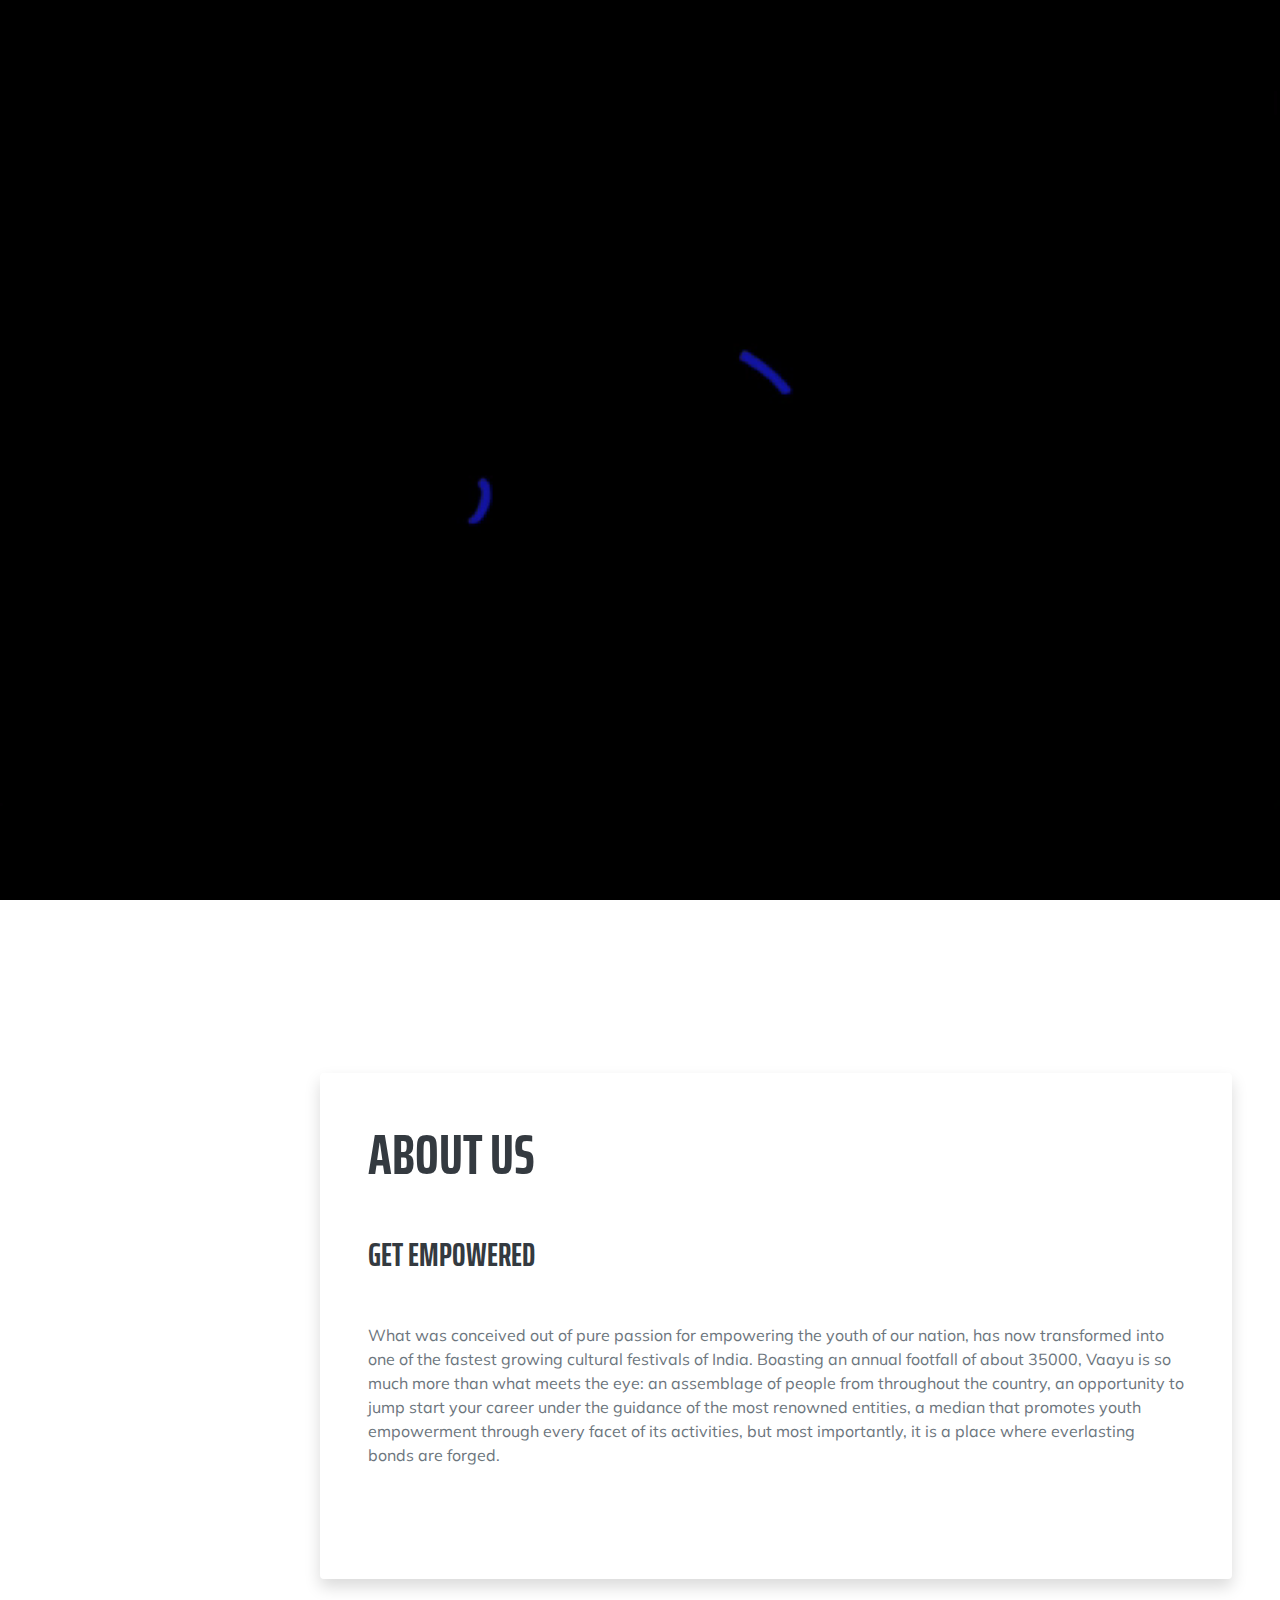
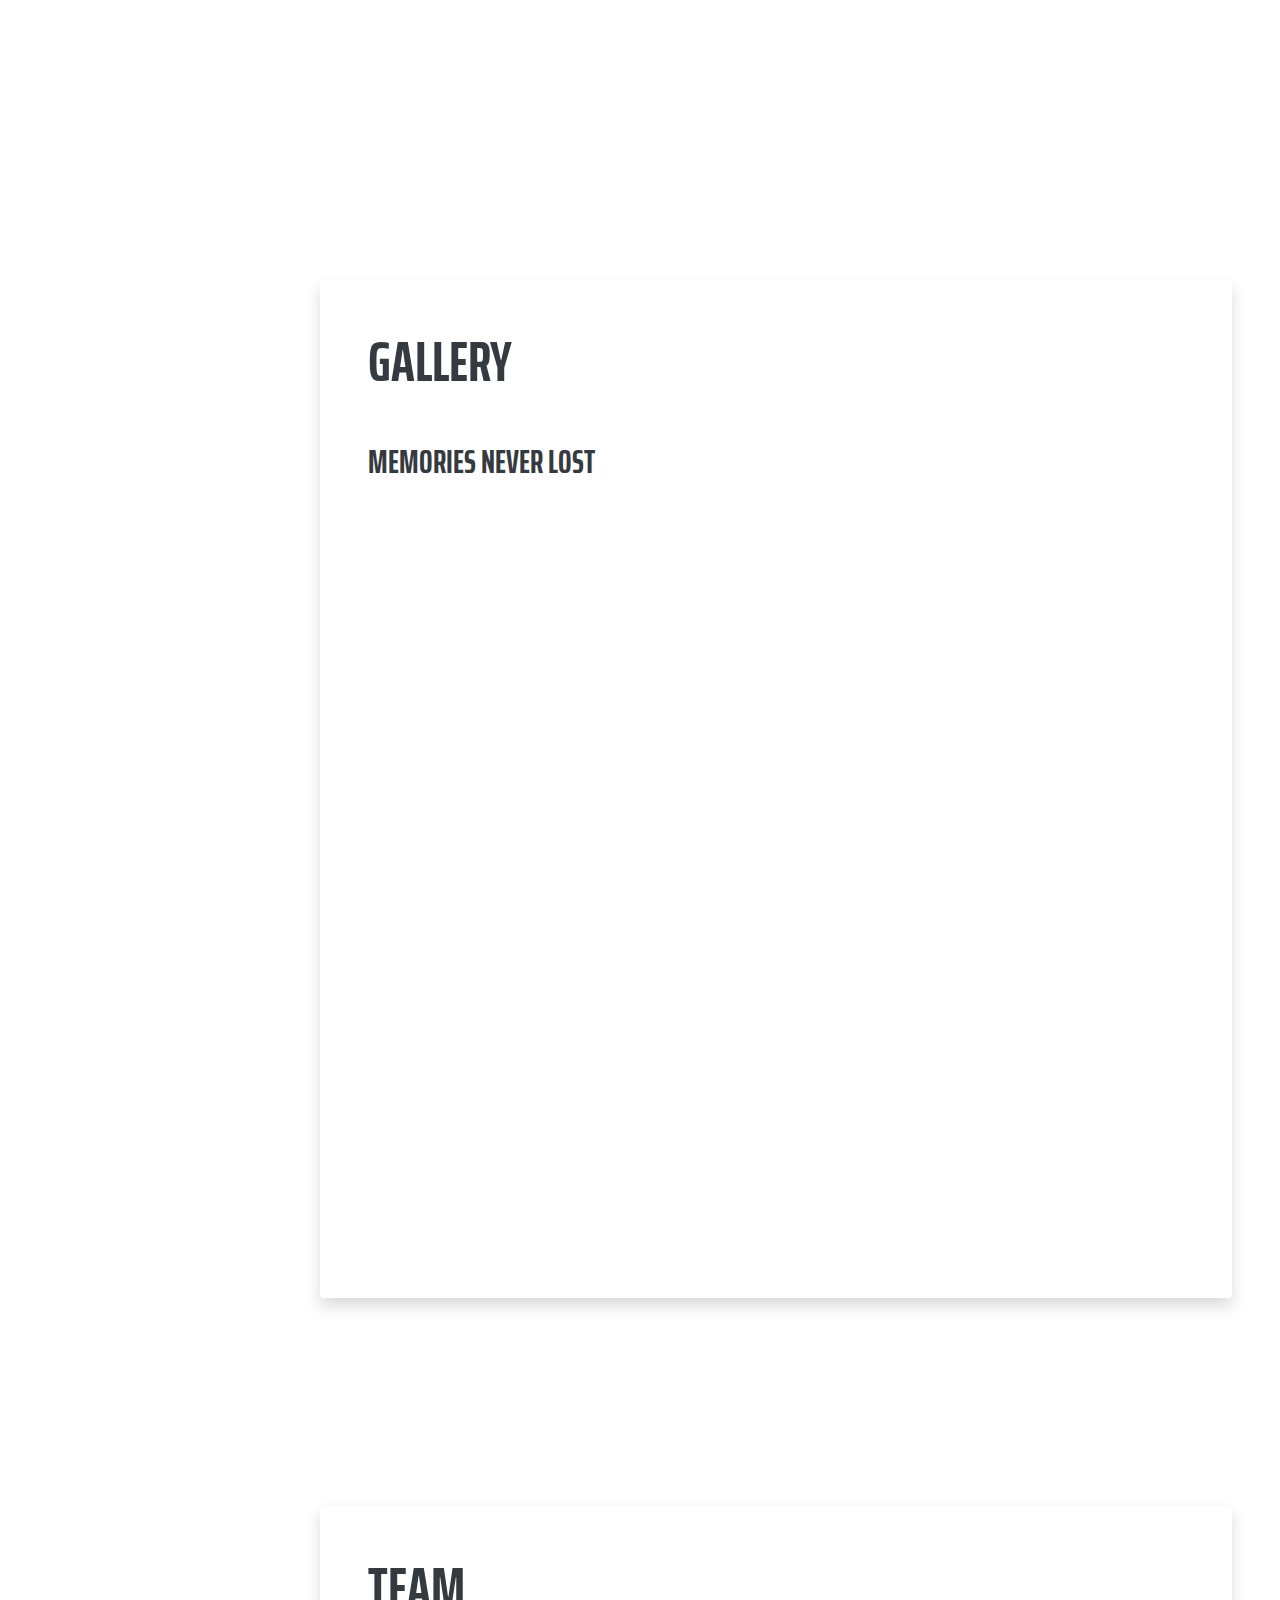
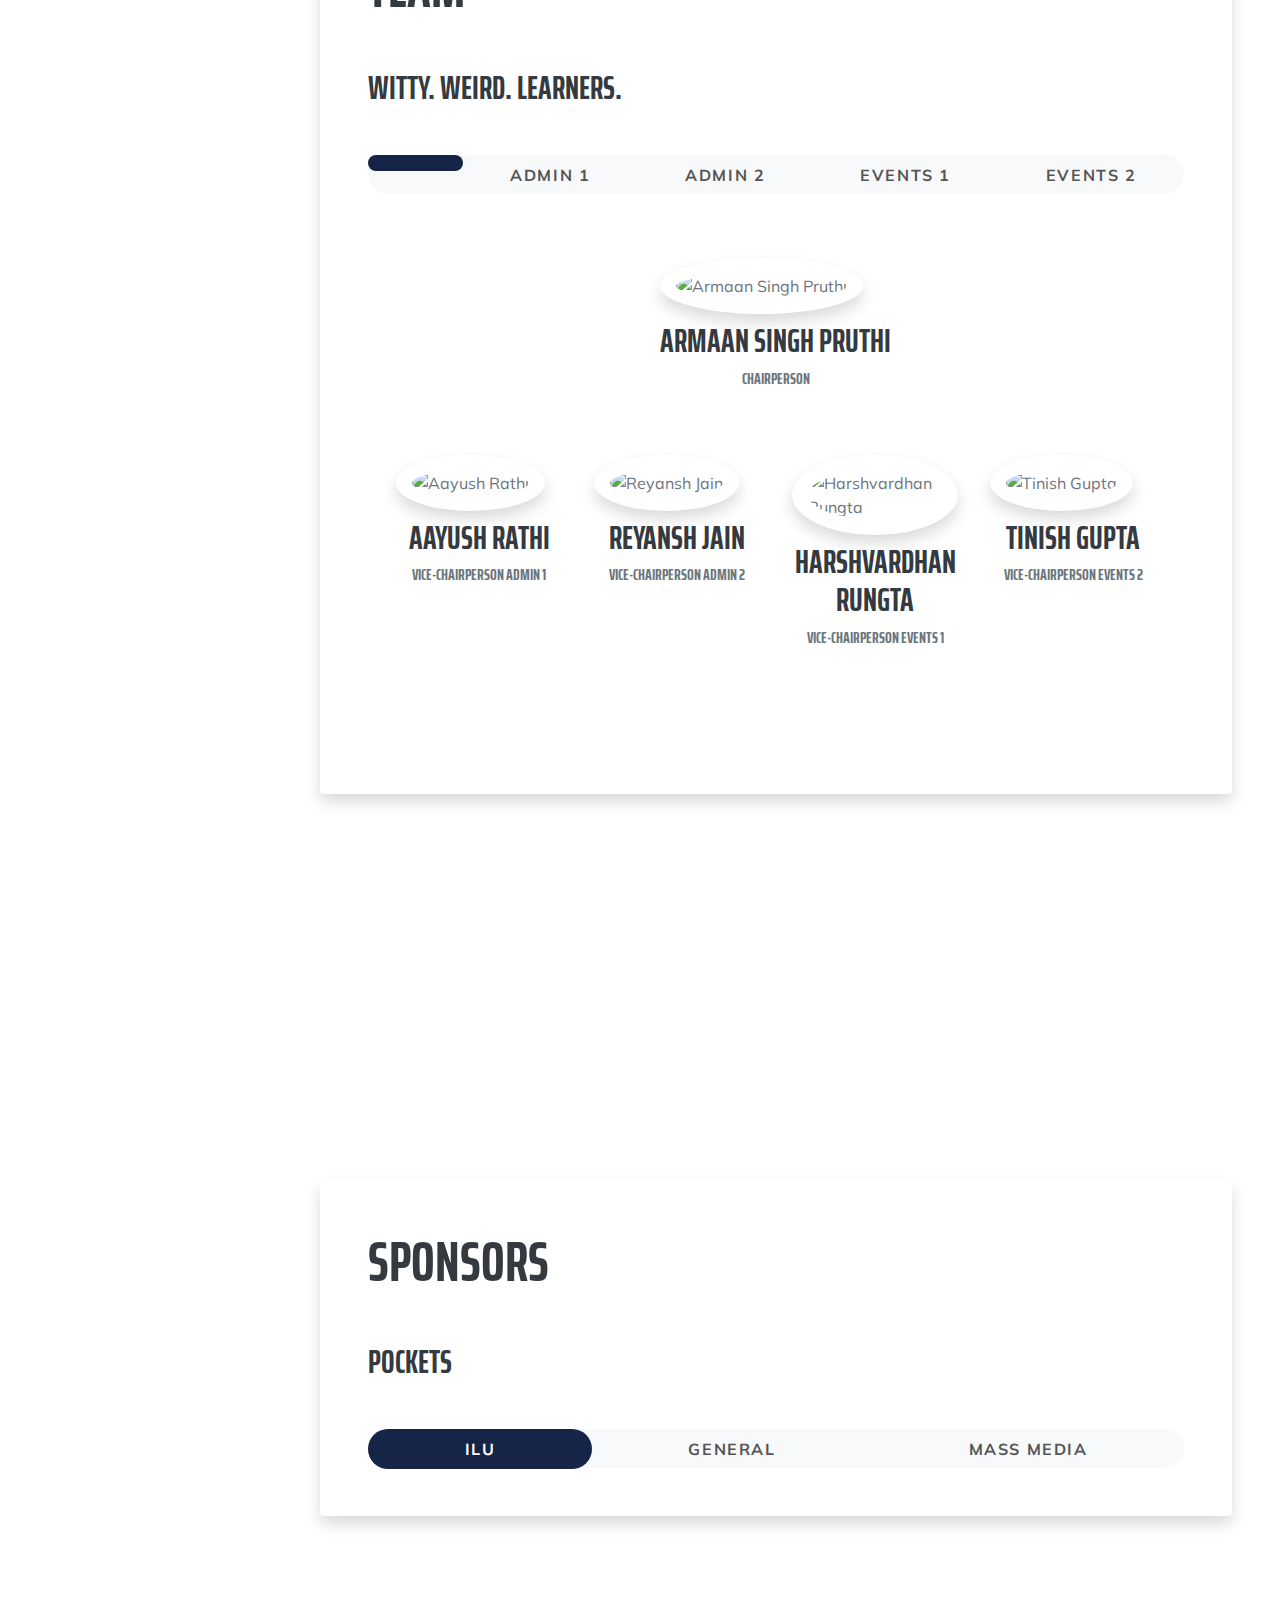
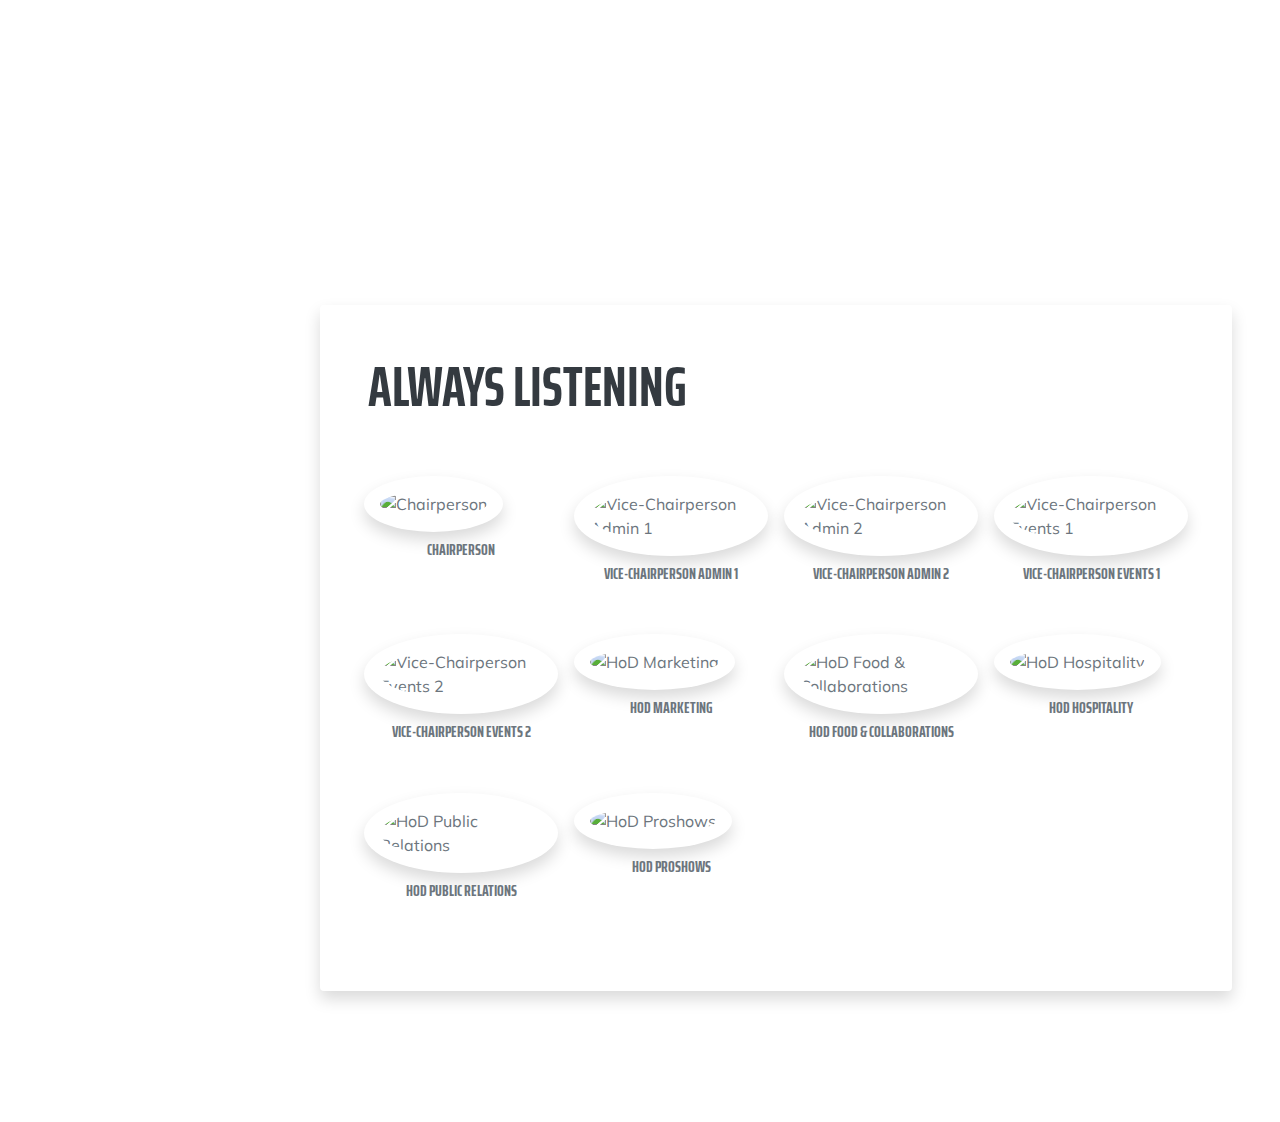
==== commit b4565b41: "updates" ====
--- a/index.html
+++ b/index.html
@@ -634,7 +634,7 @@
                         </li>
                     </ul>
                     <div id="sponsors-tab-content" class="tab-content">
-                        <div id="ilu" class="tab-pane fade px-4 py-5">
+                        <div id="ilu" class="tab-pane fade px-4 py-5 show">
                             <div class="row">
                                 <div class="col-md-3 p-3">
                                     <img class="img-fluid img-profile rounded-circle mx-auto mb-2 shadow p-3"
@@ -659,13 +659,6 @@
                                 </div>
                                 <div class="col-md-3 p-3">
                                     <img class="img-fluid img-profile rounded-circle mx-auto mb-2 shadow p-3"
-                                        src="media/images/team-original/inspire-outdoor.jpg" alt="Inspire Outdoor" />
-                                    <h3 class="name text-center">
-                                        Inspire Outdoor
-                                    </h3>
-                                </div>
-                                <div class="col-md-3 p-3">
-                                    <img class="img-fluid img-profile rounded-circle mx-auto mb-2 shadow p-3"
                                         src="media/images/sponsors/kreative-keeda.jpg" alt="Kreative Keeda" />
                                     <h3 class="name text-center">
                                         Kreative Keeda
@@ -701,7 +694,7 @@
                                 </div>
                             </div>
                         </div>
-                        <div id="general" class="tab-pane fade px-4 py-5 show">
+                        <div id="general" class="tab-pane fade px-4 py-5">
                             <div class="row">
                                 <div class="col-md-3 p-3">
                                     <img class="img-fluid img-profile rounded-circle mx-auto mb-2 shadow p-3"
@@ -807,7 +800,7 @@
                             <div class="row">
                                 <div class="col-md-3 p-3">
                                     <img class="img-fluid img-profile rounded-circle mx-auto mb-2 shadow p-3"
-                                        src="media/images/sponsors/telex-advertisment.jpg" alt="Telex Advertisement" />
+                                        src="media/images/sponsors/telex-advertisement.jpg" alt="Telex Advertisement" />
                                     <h3 class="name text-center">
                                         Telex Advertisement
                                     </h3>
@@ -875,7 +868,7 @@
                         Always Listening
                     </h2>
                     <div class="row">
-                        <!--
+
                         <div class="col-md-3 p-2">
                             <img class="img-fluid img-profile rounded-circle mx-auto mb-2 shadow p-3 power-2"
                                 src="media/images/team-original/armaan-singh-pruthi.jpg" alt="Chairperson" />
@@ -952,7 +945,7 @@
                                 </a>
                             </h6>
                         </div>
-                        -->
+
                         <div class="col-md-3 p-2">
                             <img class="img-fluid img-profile rounded-circle mx-auto mb-2 shadow p-3 power-2"
                                 src="media/images/team-original/pramiti-vaidya.jpg" alt="HoD Marketing" />
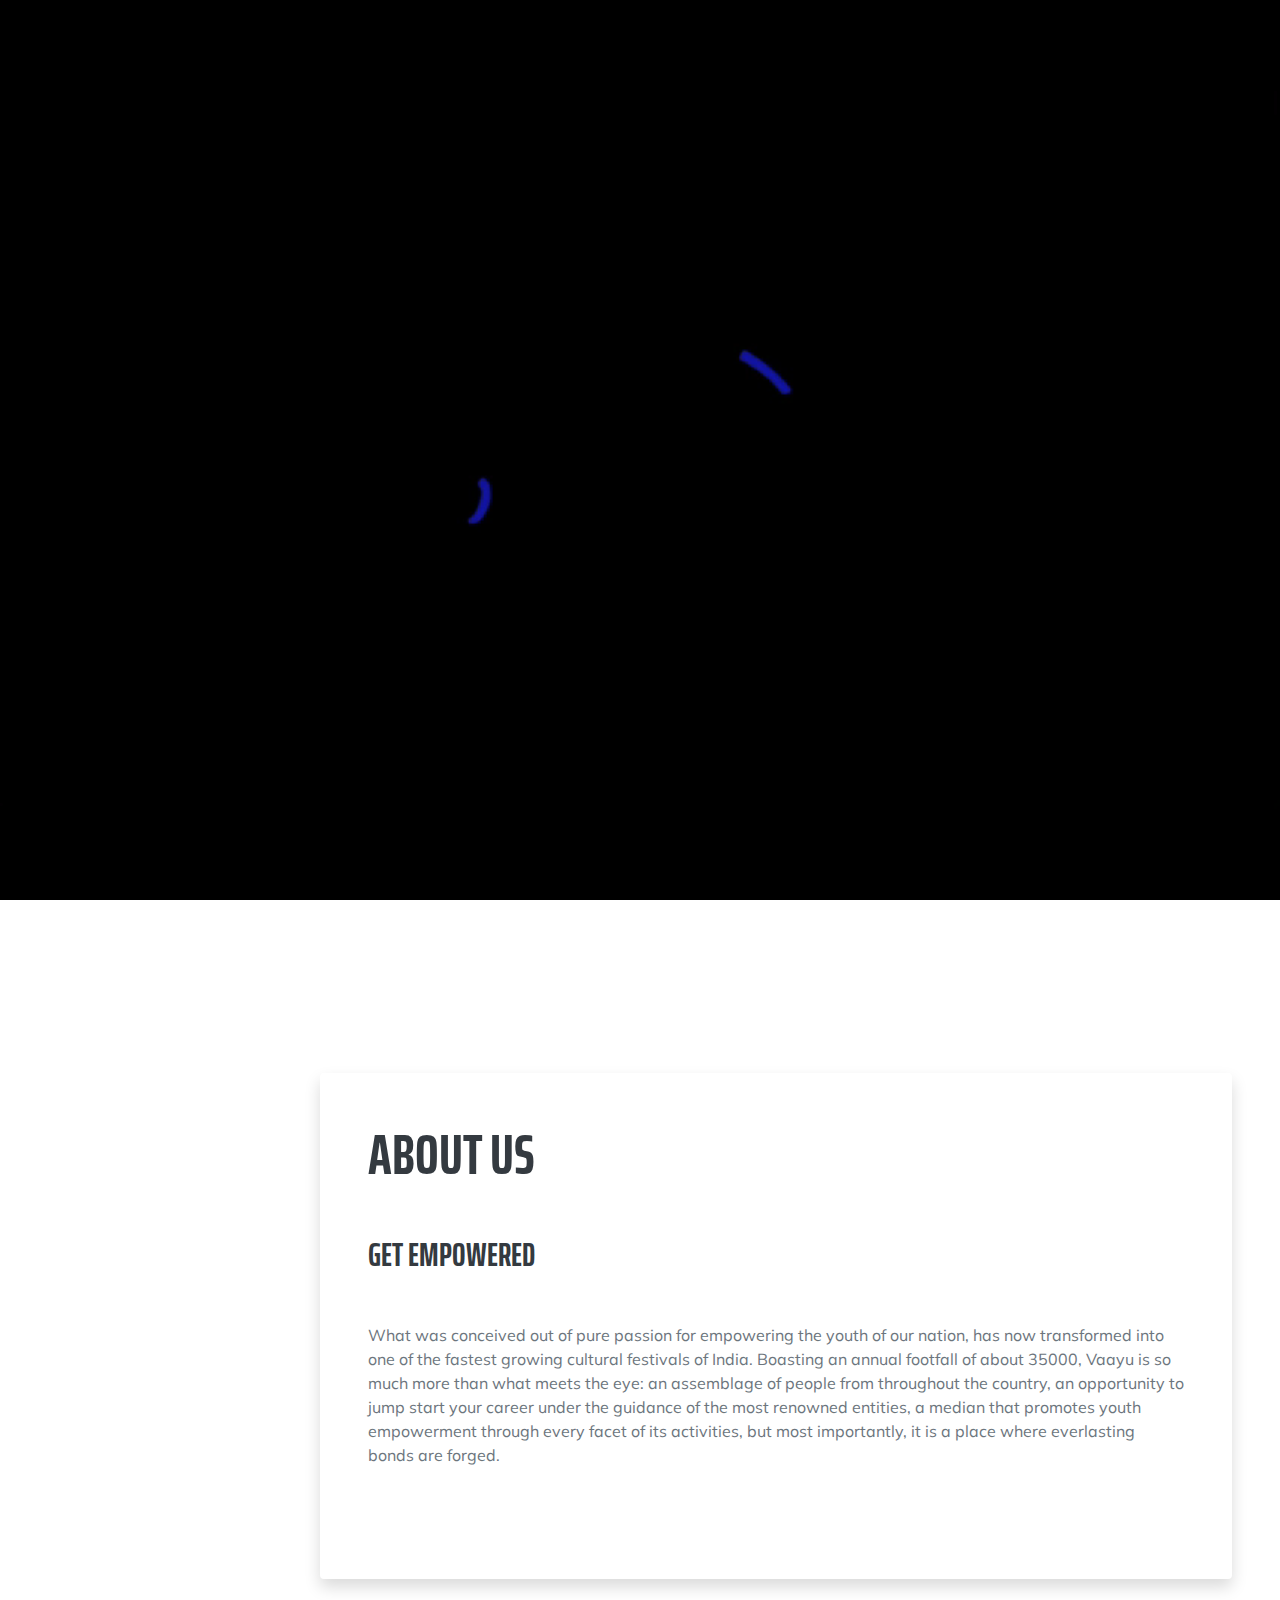
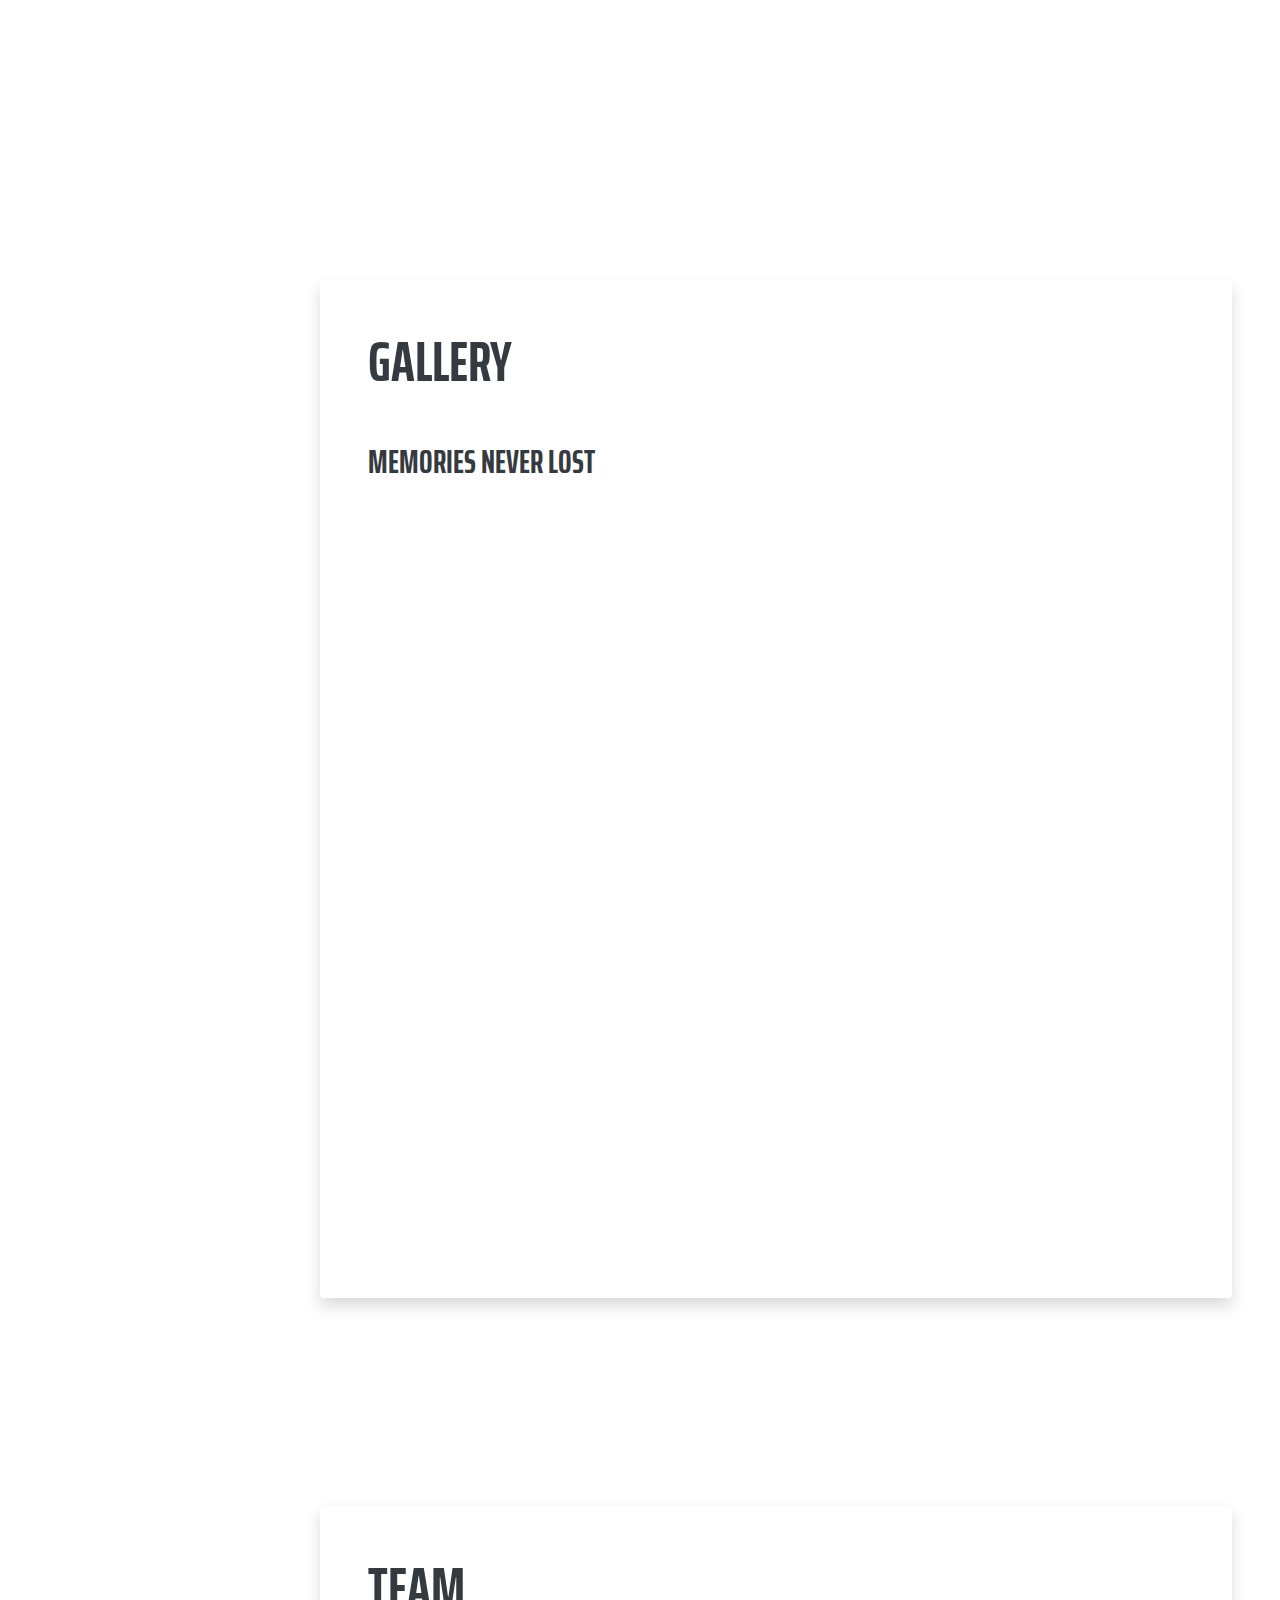
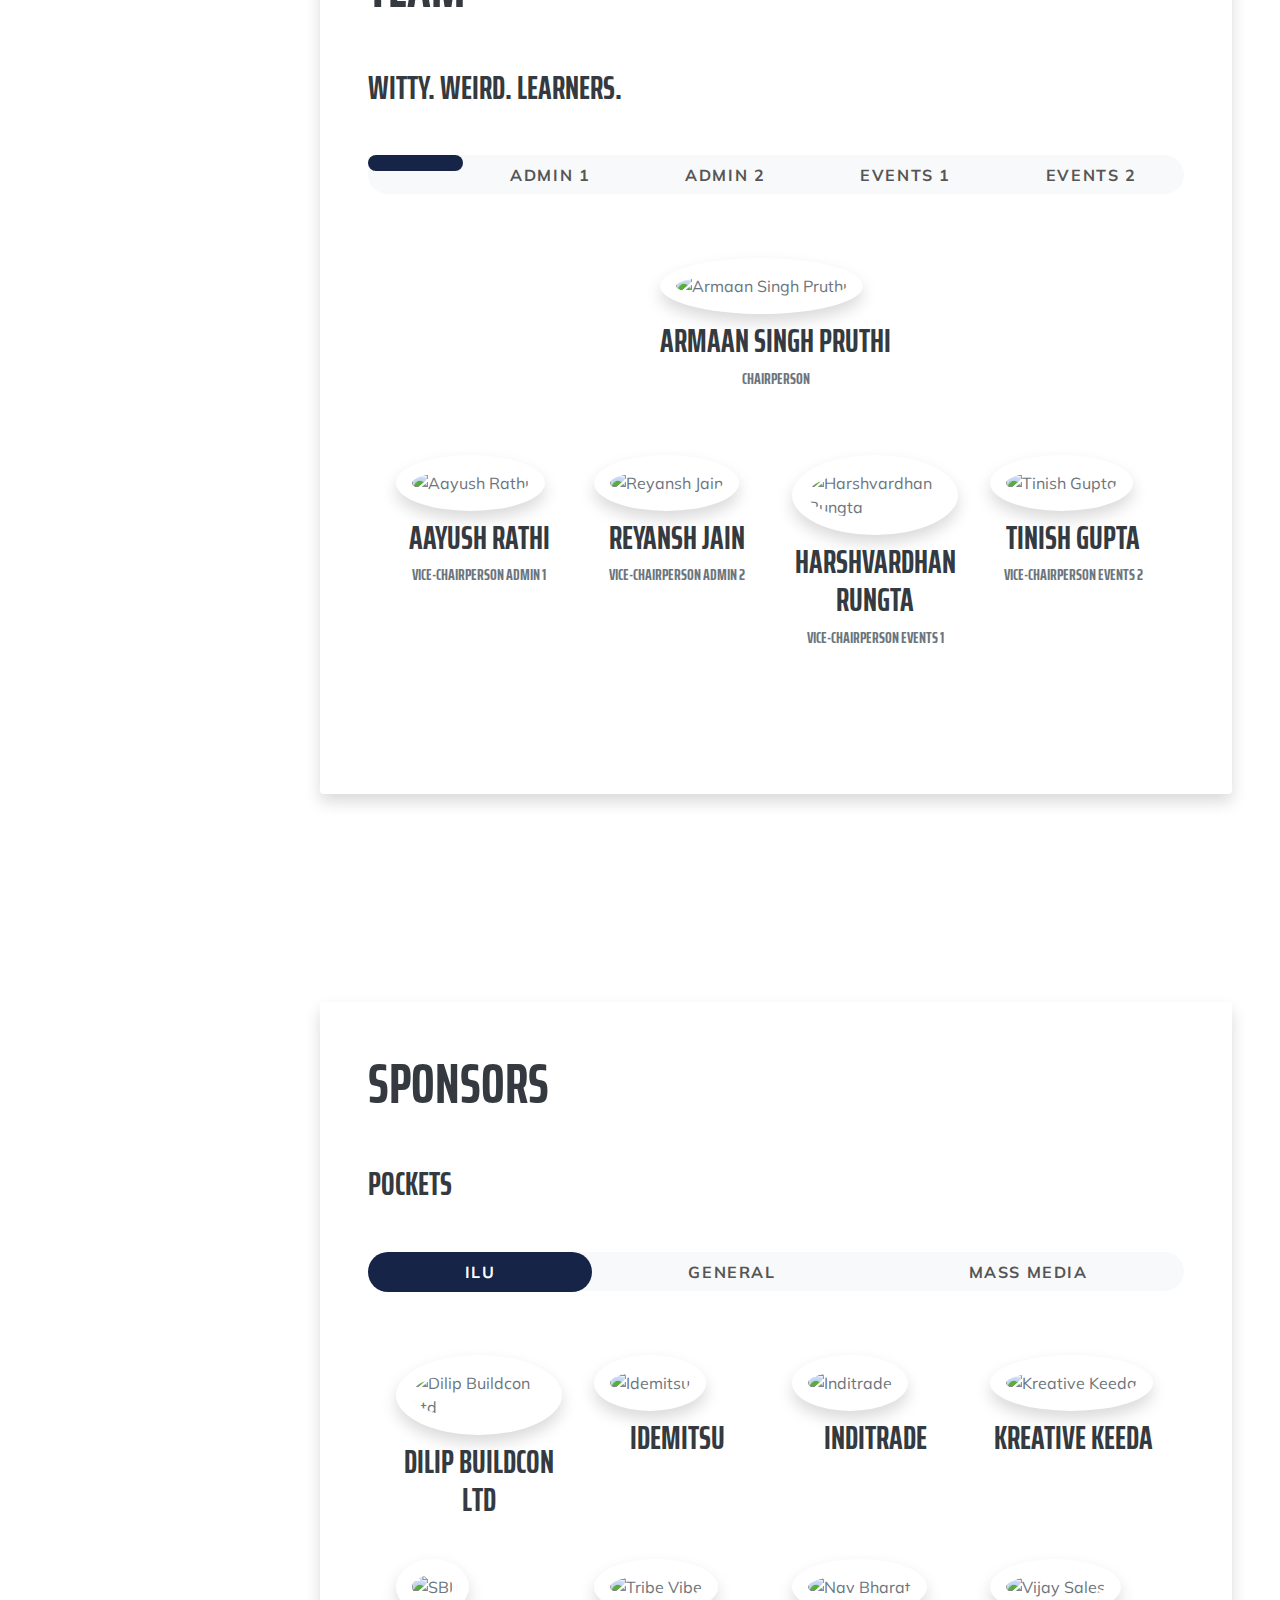
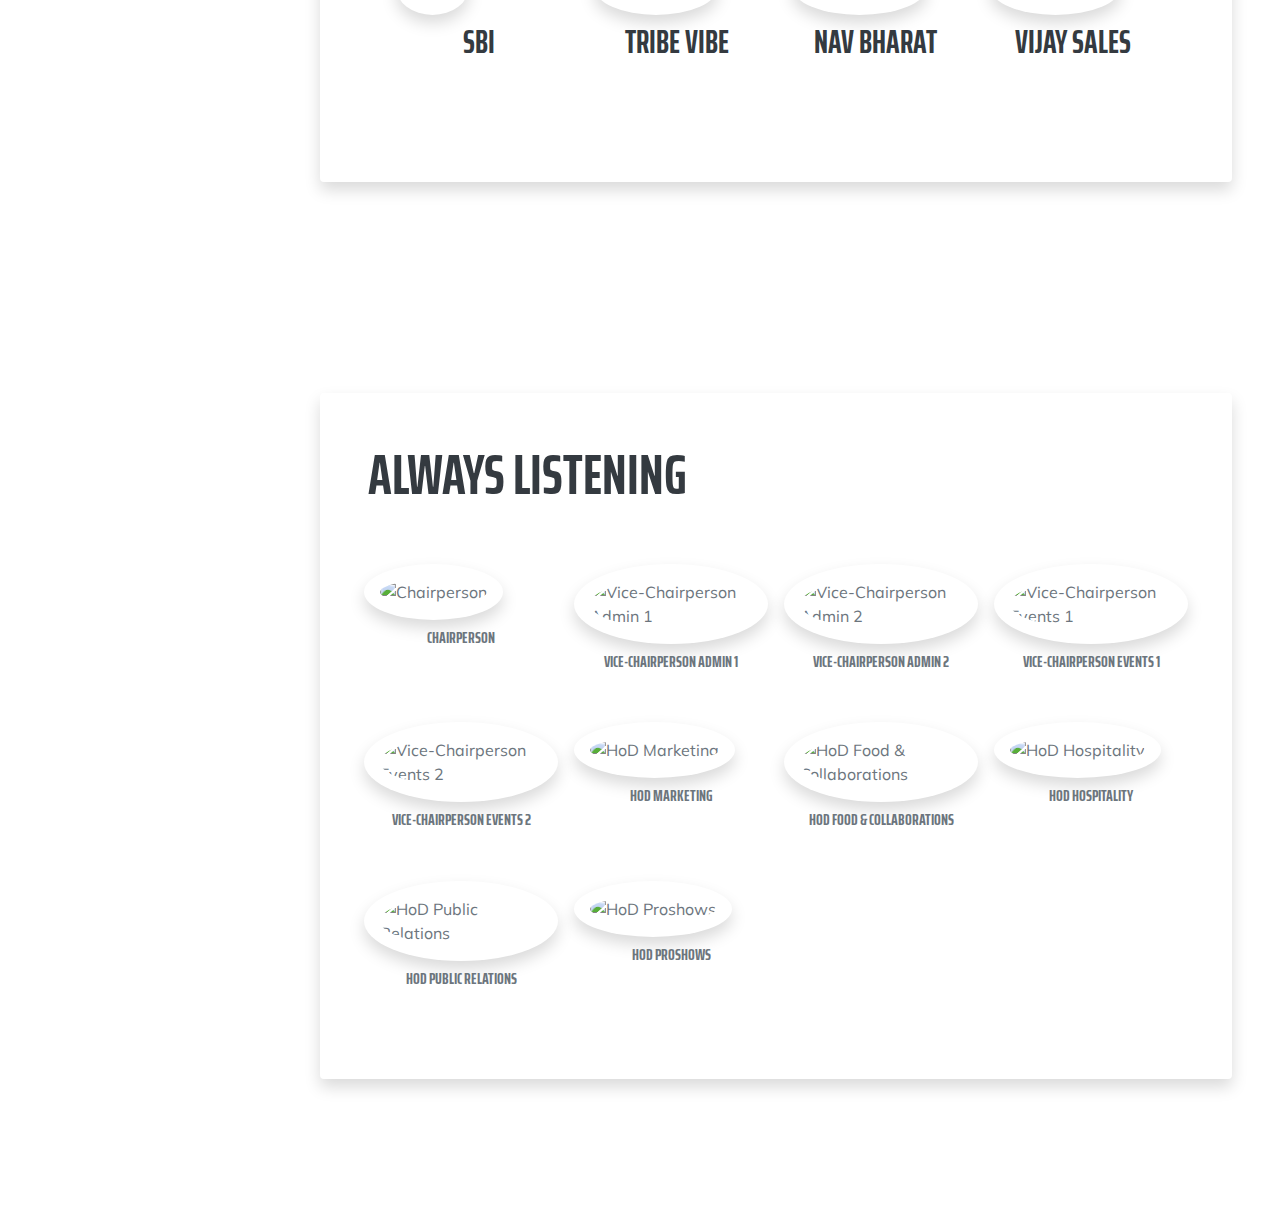
==== commit e0bd3f8c: "tab error resolved" ====
--- a/index.html
+++ b/index.html
@@ -634,7 +634,7 @@
                         </li>
                     </ul>
                     <div id="sponsors-tab-content" class="tab-content">
-                        <div id="ilu" class="tab-pane fade px-4 py-5 show">
+                        <div id="ilu" class="tab-pane fade px-4 py-5 show active">
                             <div class="row">
                                 <div class="col-md-3 p-3">
                                     <img class="img-fluid img-profile rounded-circle mx-auto mb-2 shadow p-3"
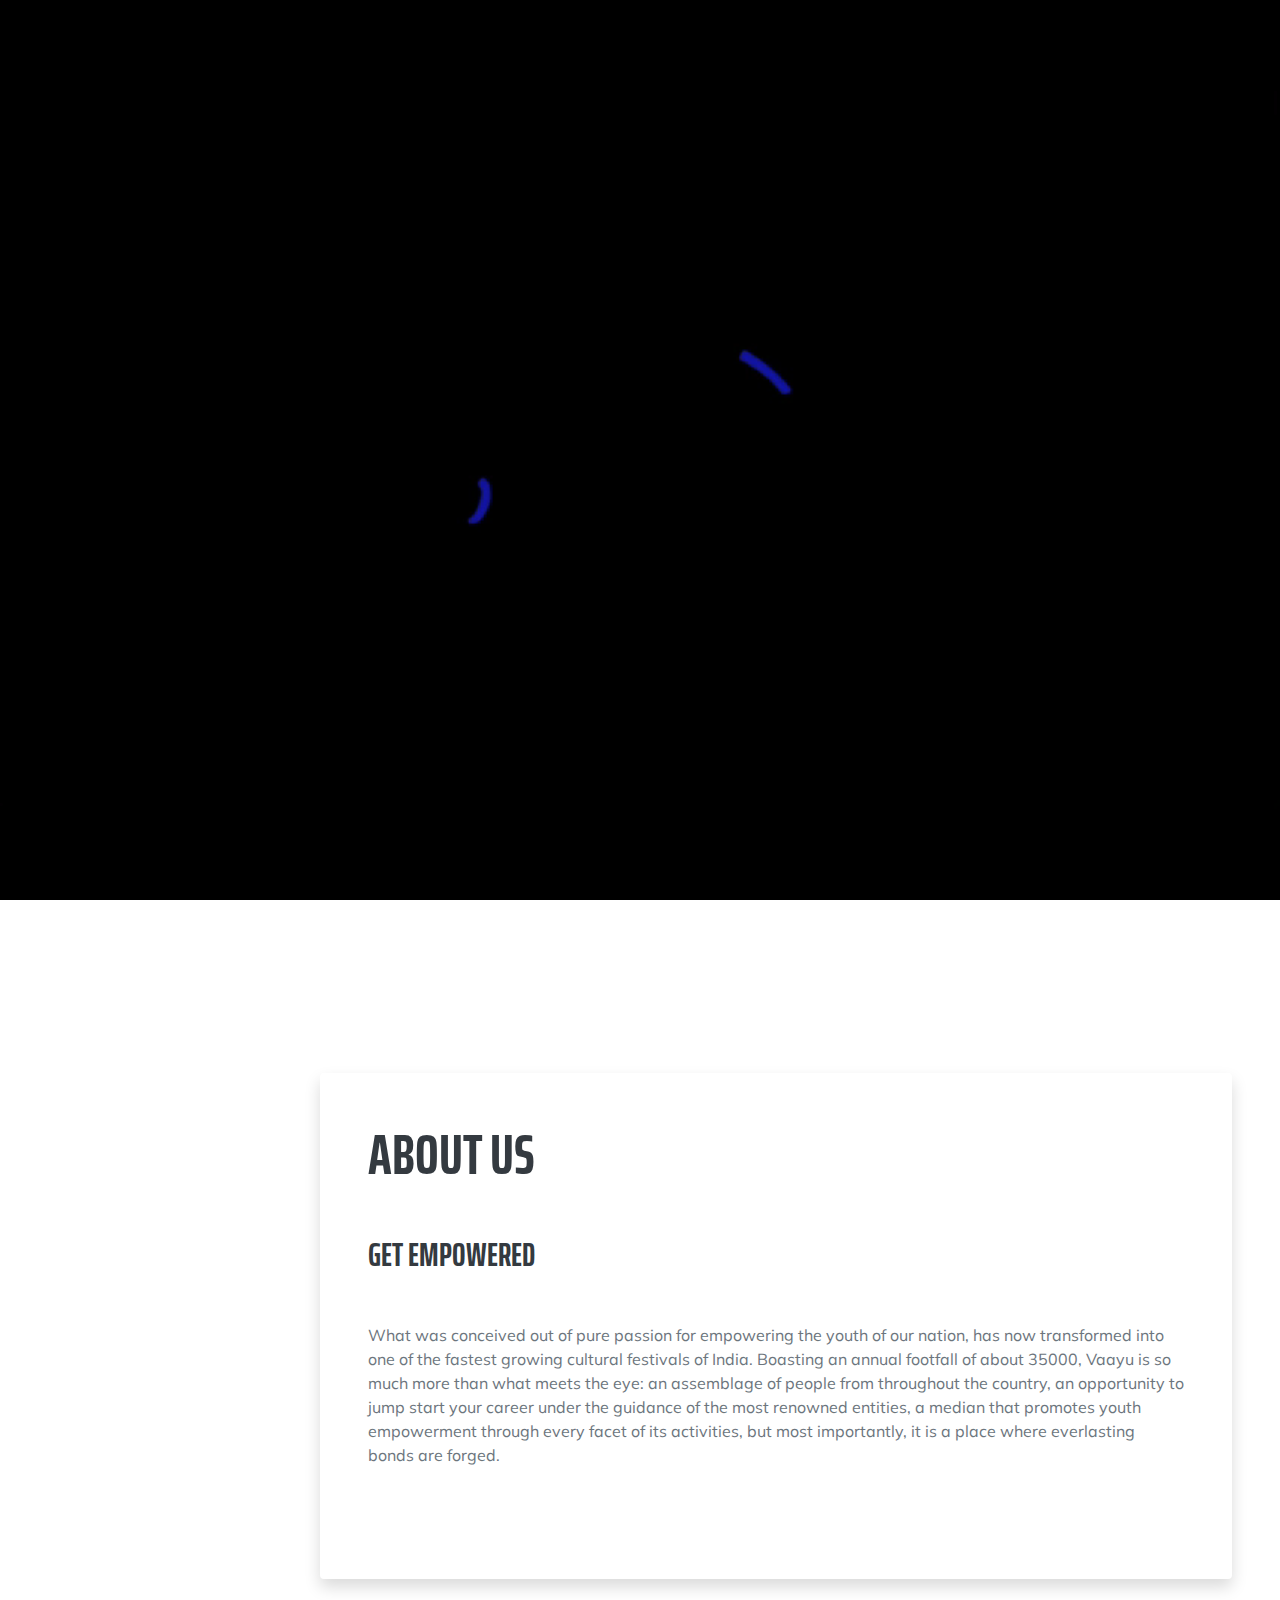
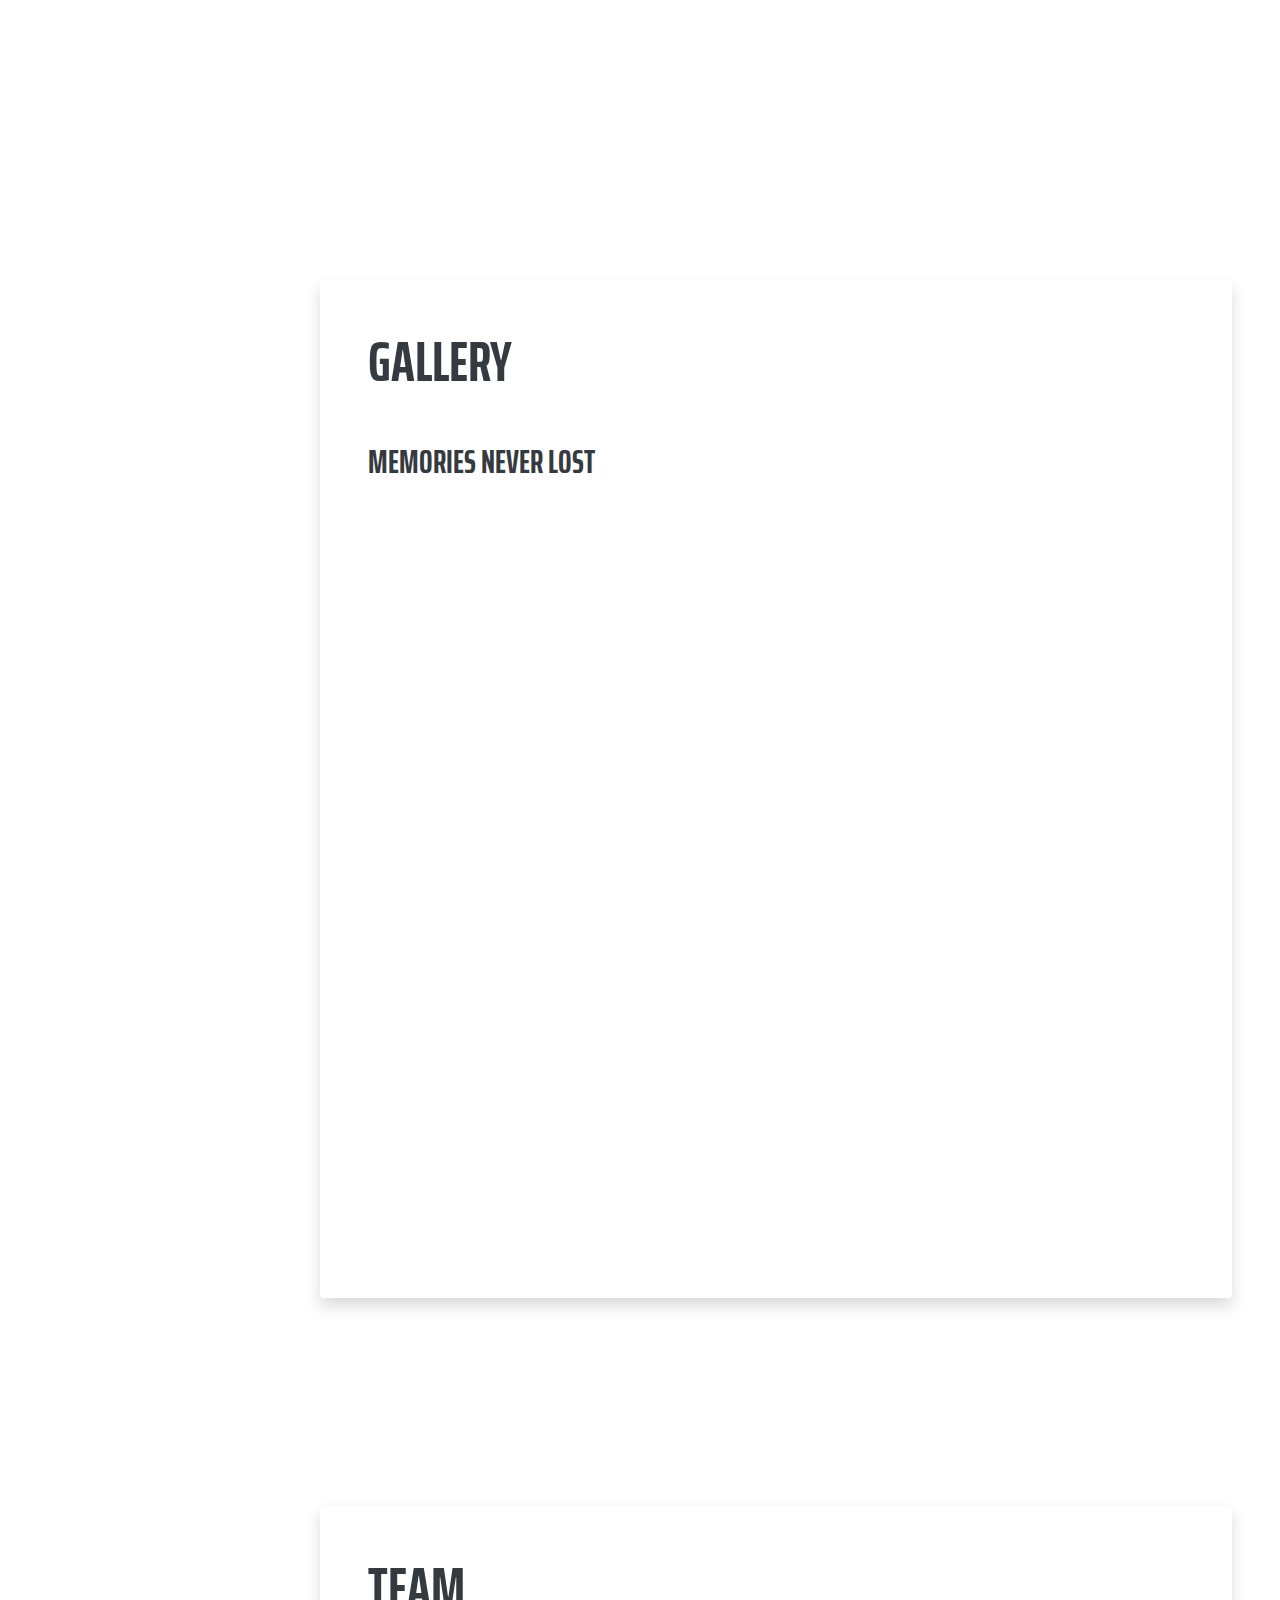
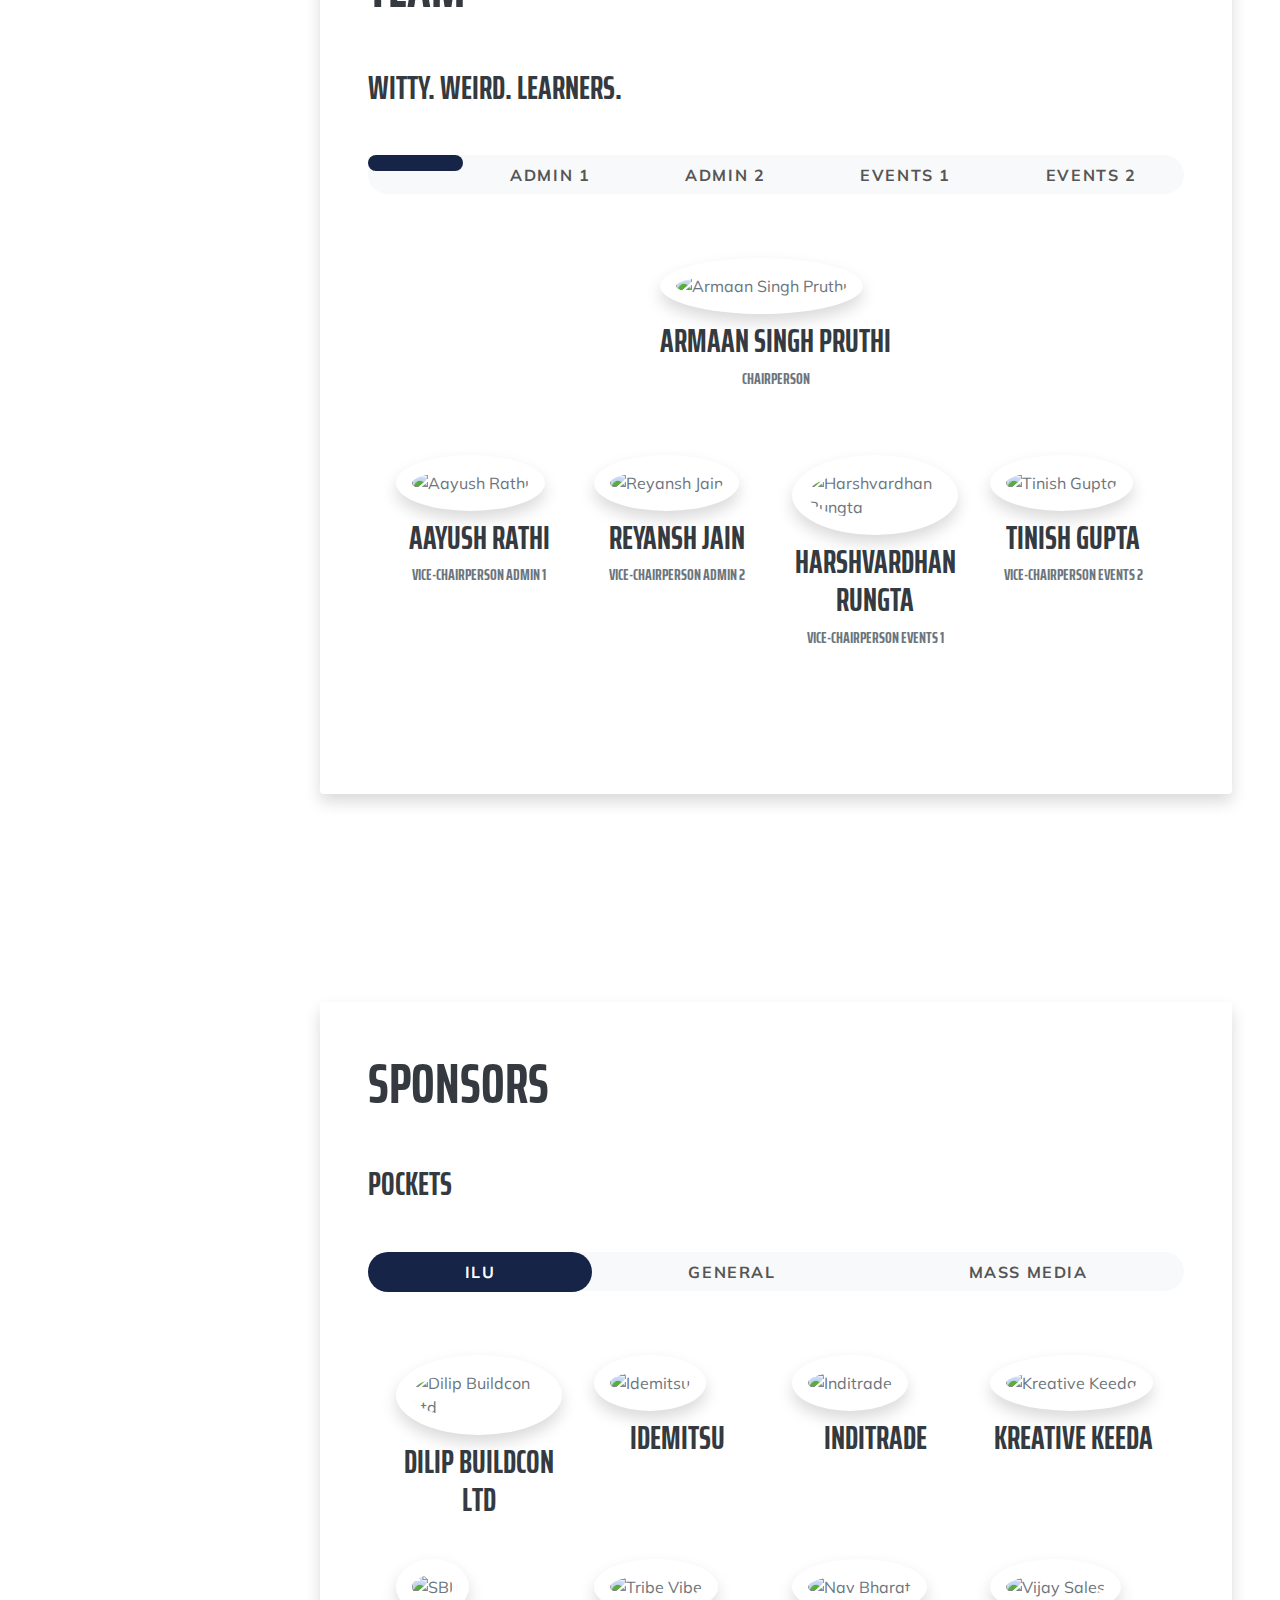
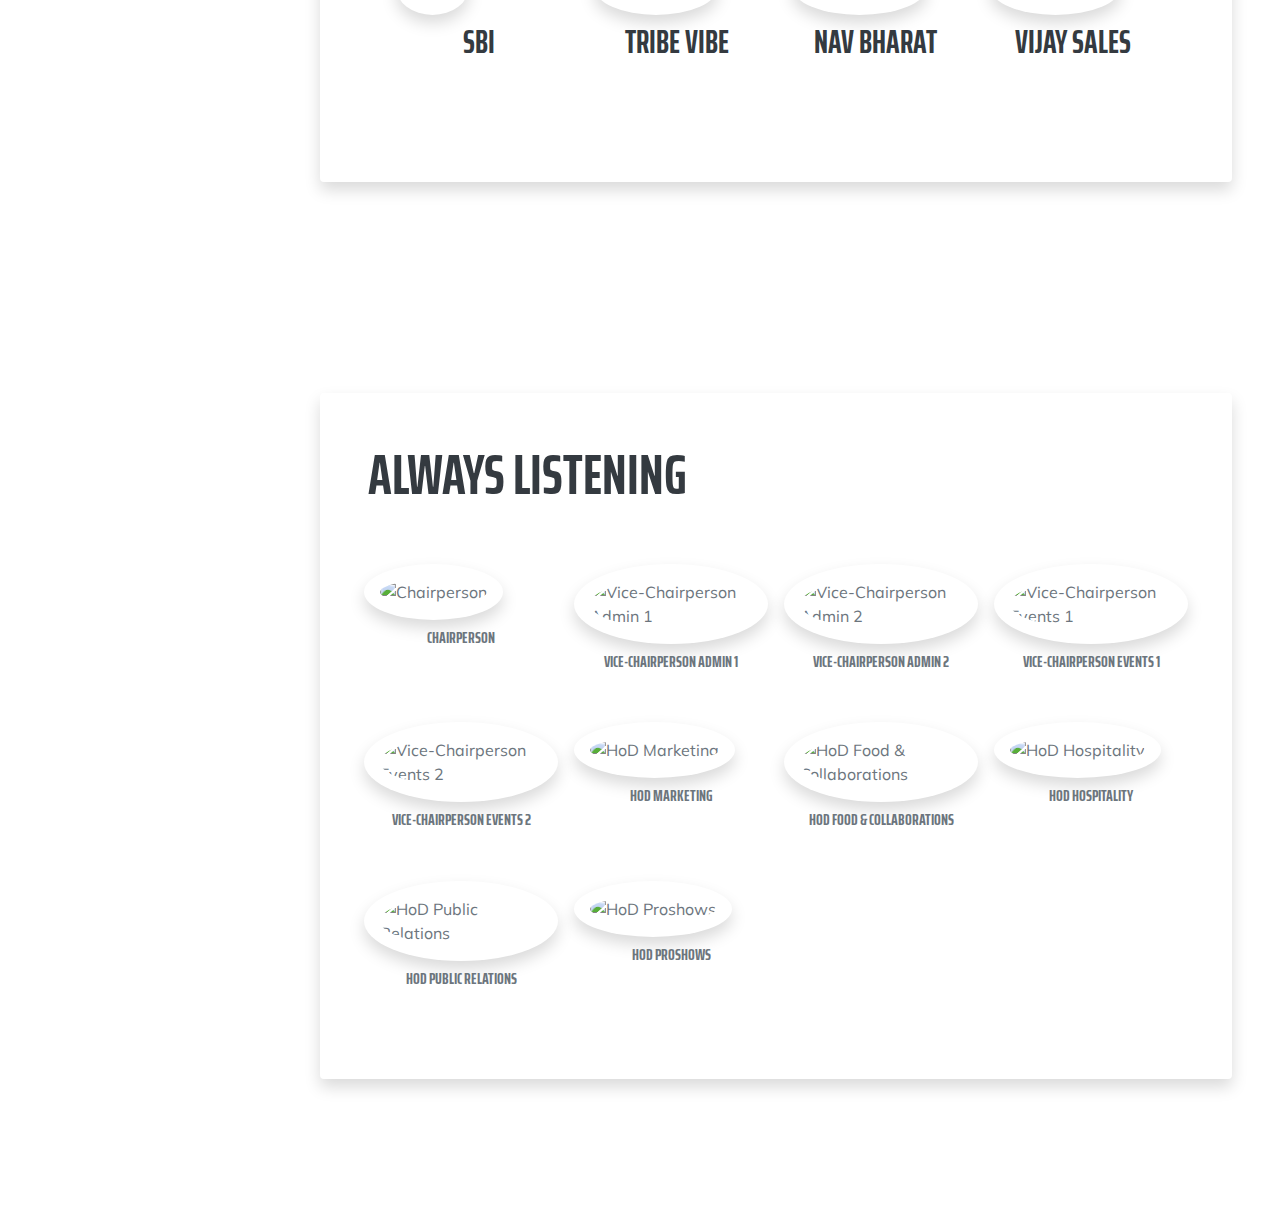
==== commit 51ffff84: "added analytcs" ====
--- a/index.html
+++ b/index.html
@@ -11,6 +11,18 @@
 -->
 
 <head>
+    <!-- Global site tag (gtag.js) - Google Analytics -->
+    <script async src="https://www.googletagmanager.com/gtag/js?id=UA-174808309-1"></script>
+    <script>
+        window.dataLayer = window.dataLayer || [];
+
+        function gtag() {
+            dataLayer.push(arguments);
+        }
+        gtag('js', new Date());
+
+        gtag('config', 'UA-174808309-1');
+    </script>
     <meta charset="utf-8" />
     <meta name="viewport" content="width=device-width, initial-scale=1, shrink-to-fit=no" />
     <meta name="description" content="Vaayu is a national level college festival of NMIMS" />
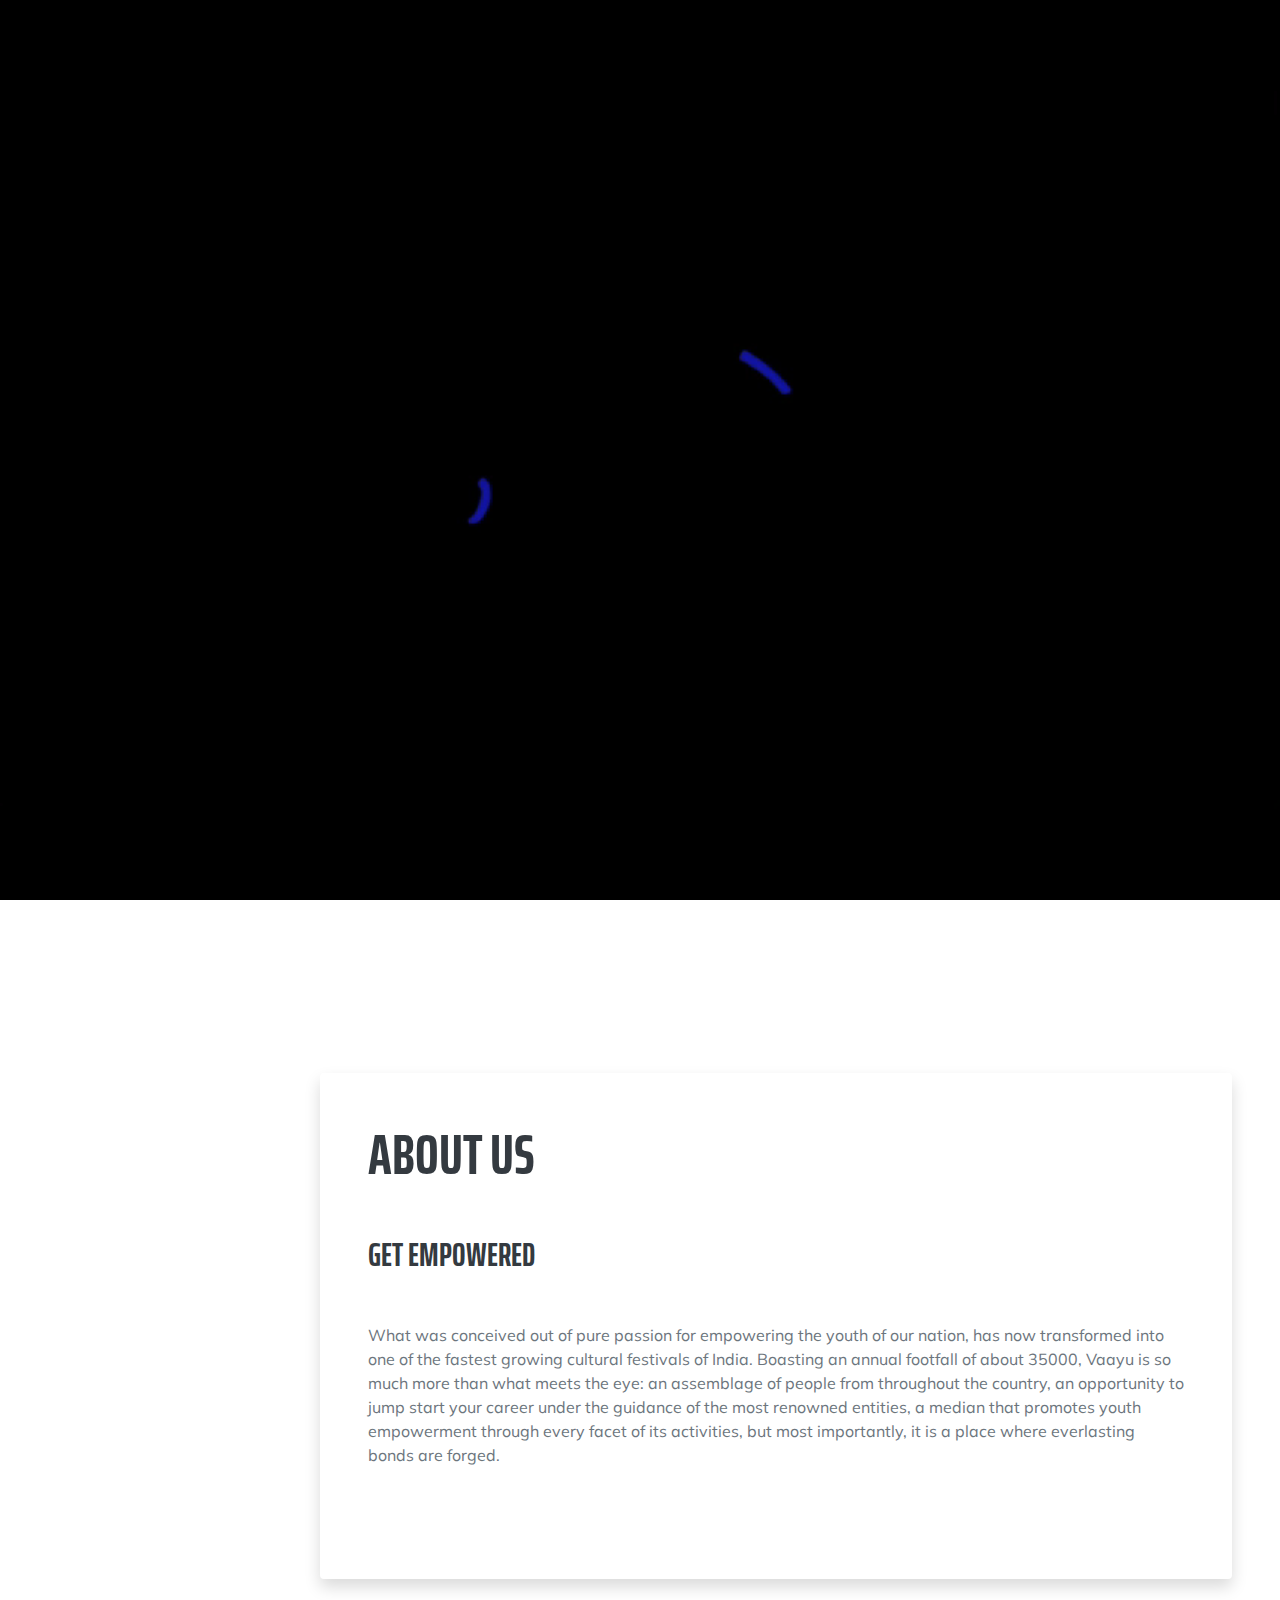
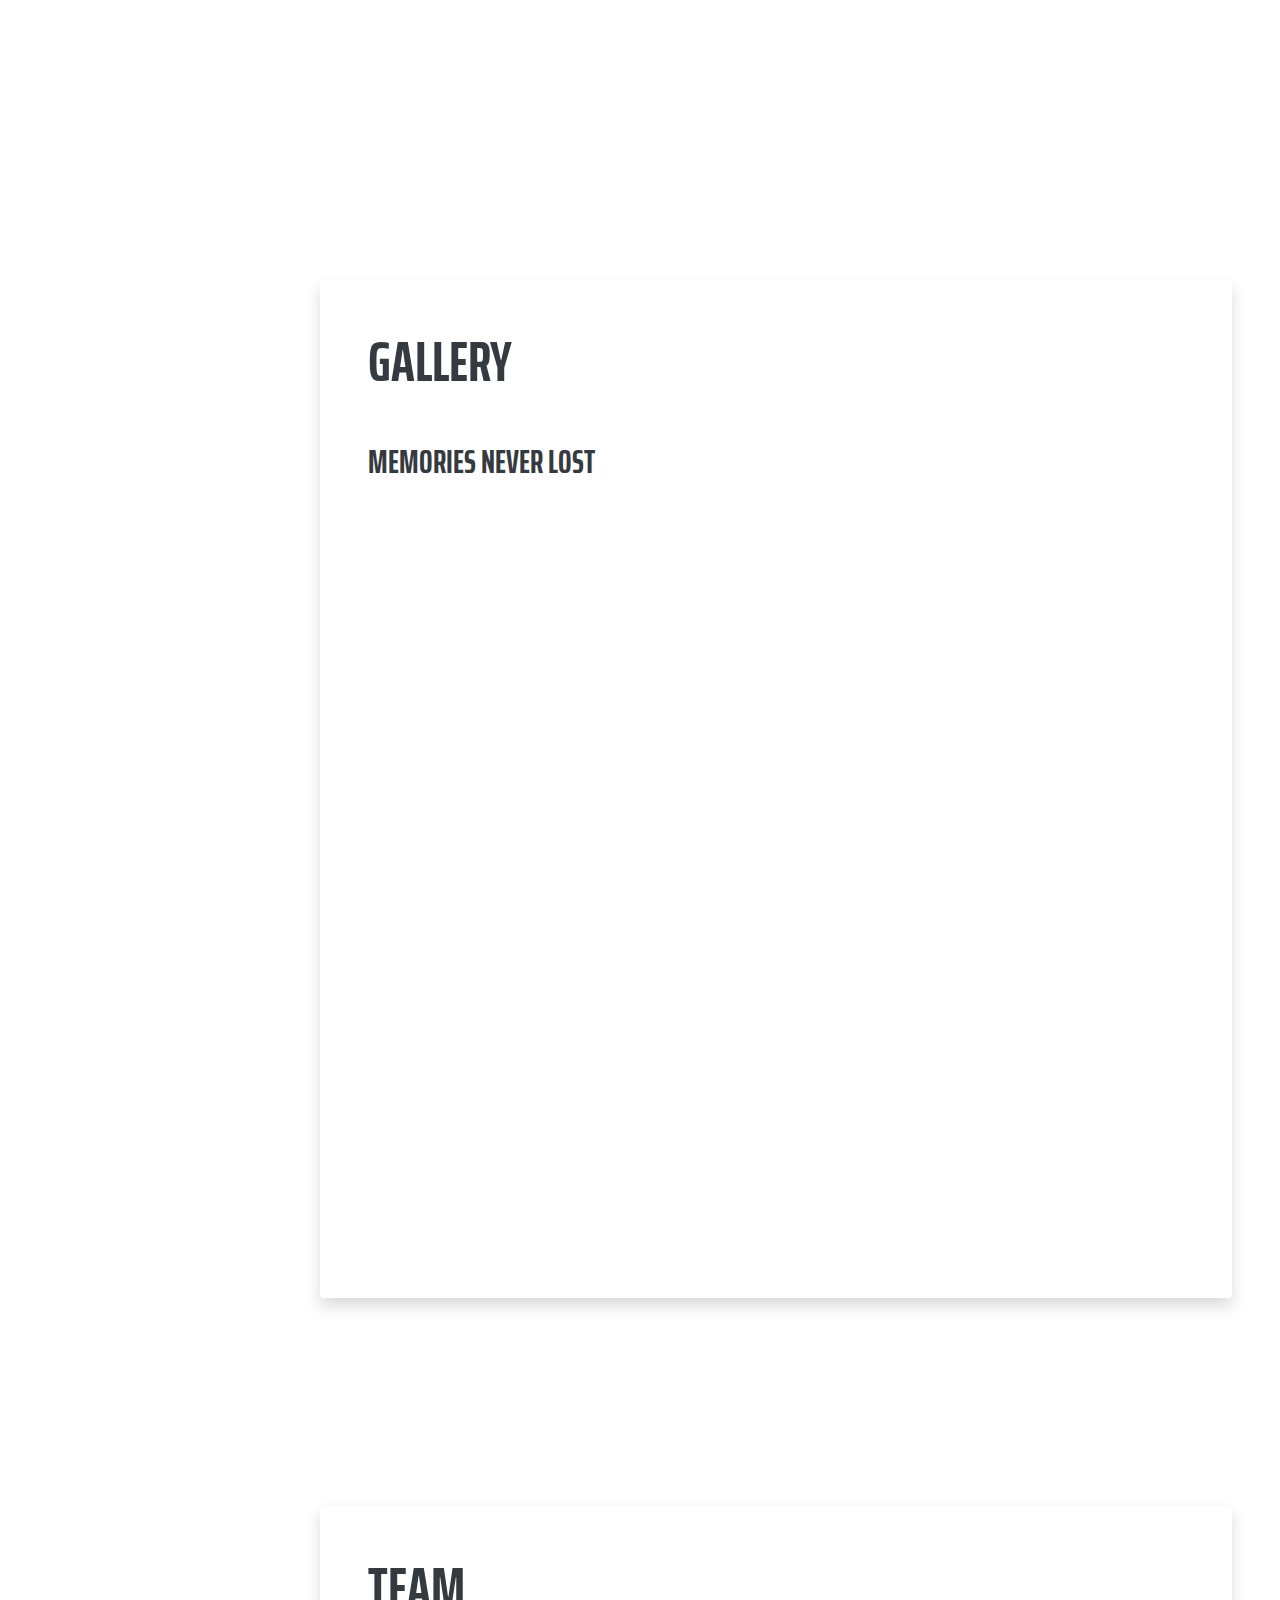
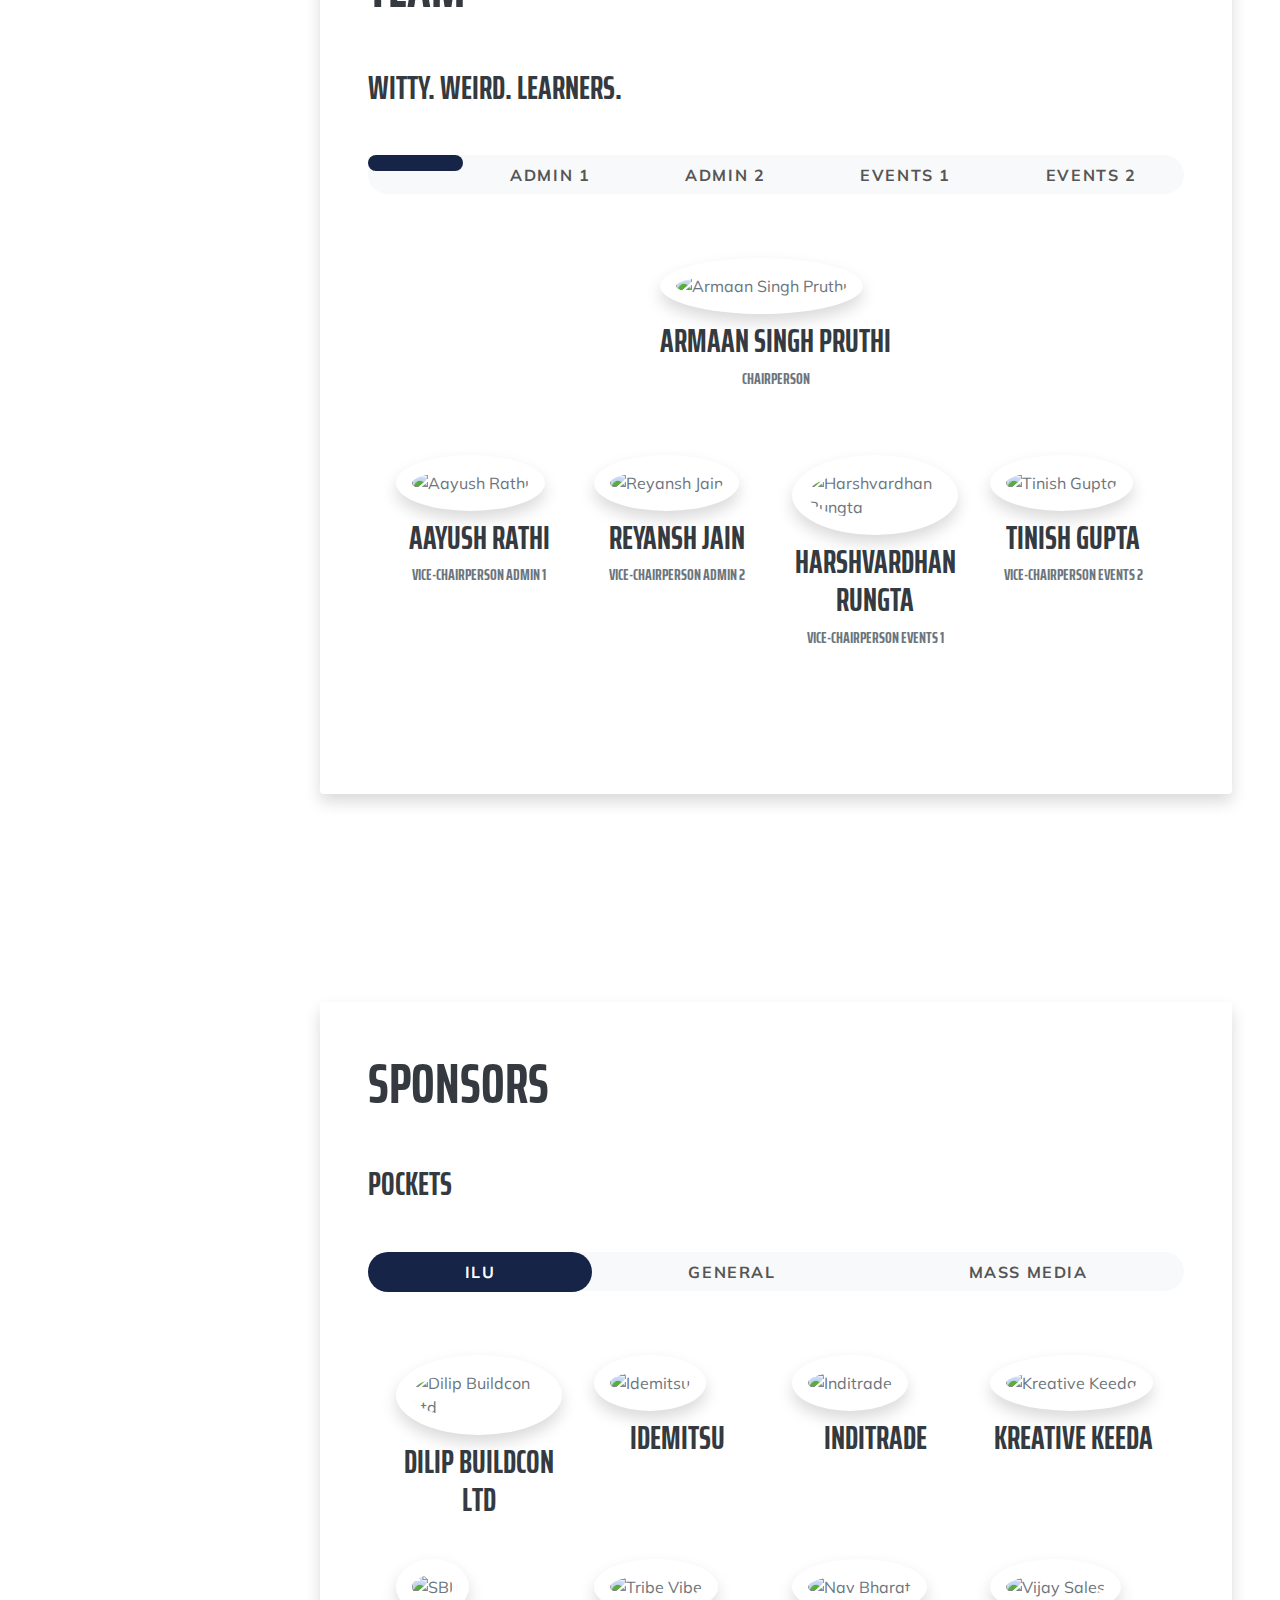
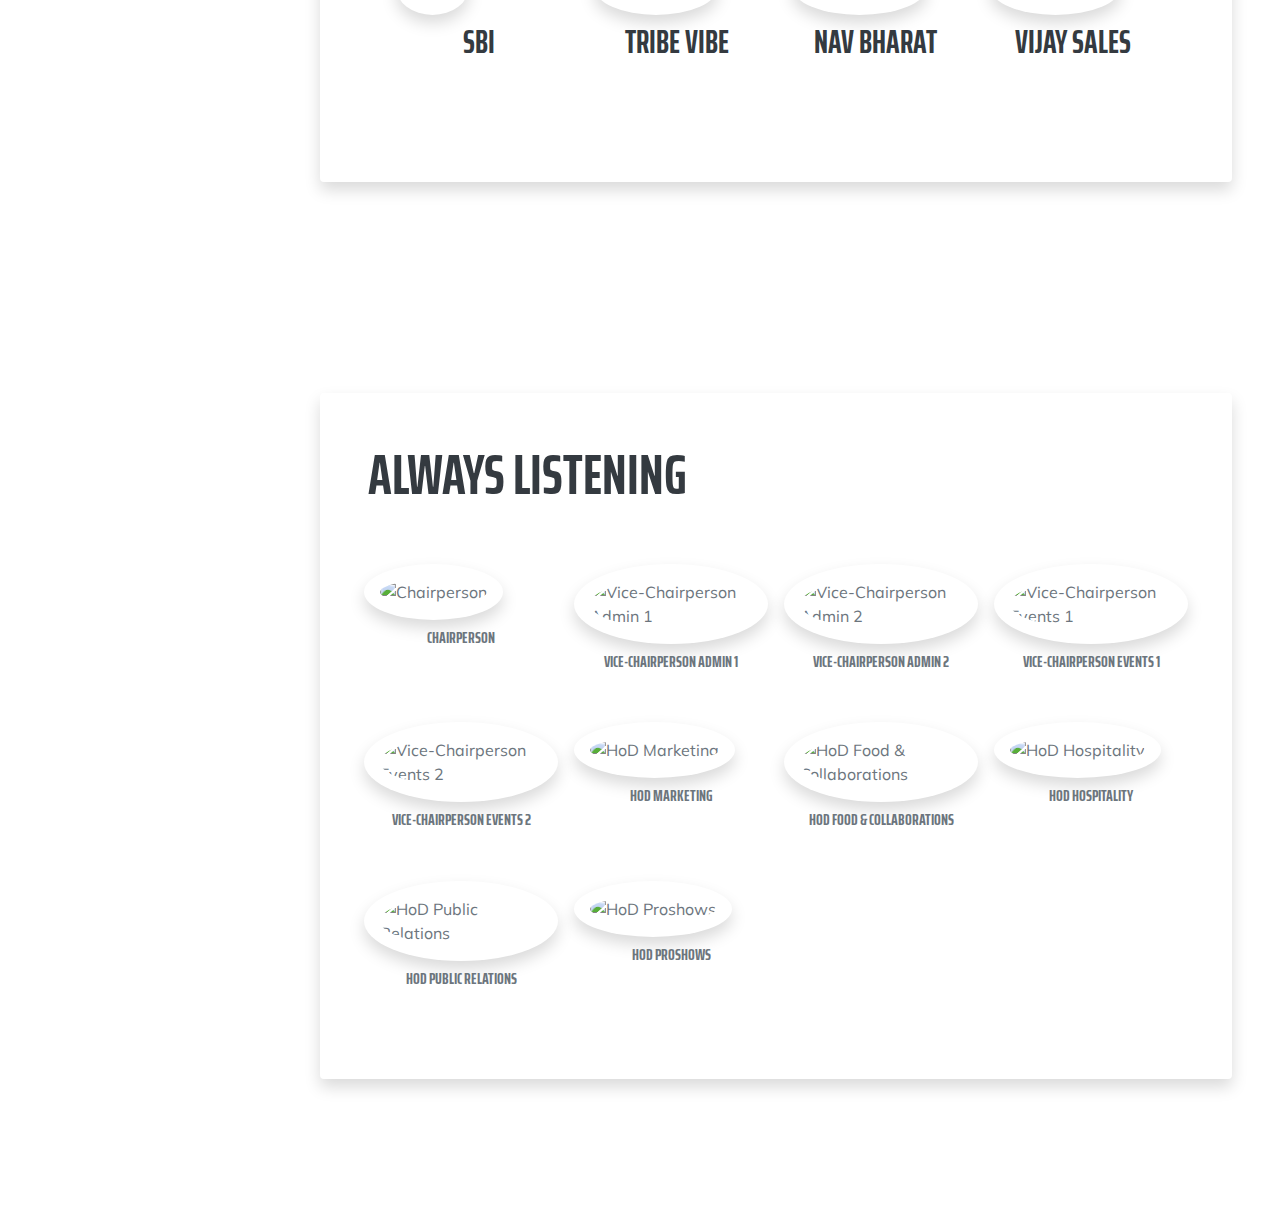
==== commit 211de546: "img in modal" ====
--- a/index.html
+++ b/index.html
@@ -1665,6 +1665,33 @@
             </div>
         </div>
     </div>
+    <div class="portfolio-modal modal fade" id="film-making-workshop-modal" tabindex="-1" role="dialog"
+        aria-hidden="true">
+        <div class="modal-dialog">
+            <div class="modal-content">
+                <div class="close-modal" data-dismiss="modal">
+                    <img src="assets/img/close-icon.svg" alt="Close Modal" />
+                </div>
+                <div class="container">
+                    <div class="row justify-content-center">
+                        <div class="col-lg-12">
+                            <div class="modal-body">
+                                <h2 class="text-uppercase pb-5">
+                                    Film Making Workshop By Mr. Aditya Kripalani
+                                </h2>
+                                <img src="media/images/events/proshows-film-making-workshop.jpg"
+                                    alt="Film Making Workshop" />
+                                <a class="btn btn-custom-primary w-100" href="upcoming/film-making-workshop.html"
+                                    target="_blank">
+                                    Register Now
+                                </a>
+                            </div>
+                        </div>
+                    </div>
+                </div>
+            </div>
+        </div>
+    </div>
     <!-- bootstrap core js -->
     <script src="https://cdnjs.cloudflare.com/ajax/libs/jquery/3.5.1/jquery.min.js"></script>
     <script src="https://stackpath.bootstrapcdn.com/bootstrap/4.5.0/js/bootstrap.bundle.min.js"></script>
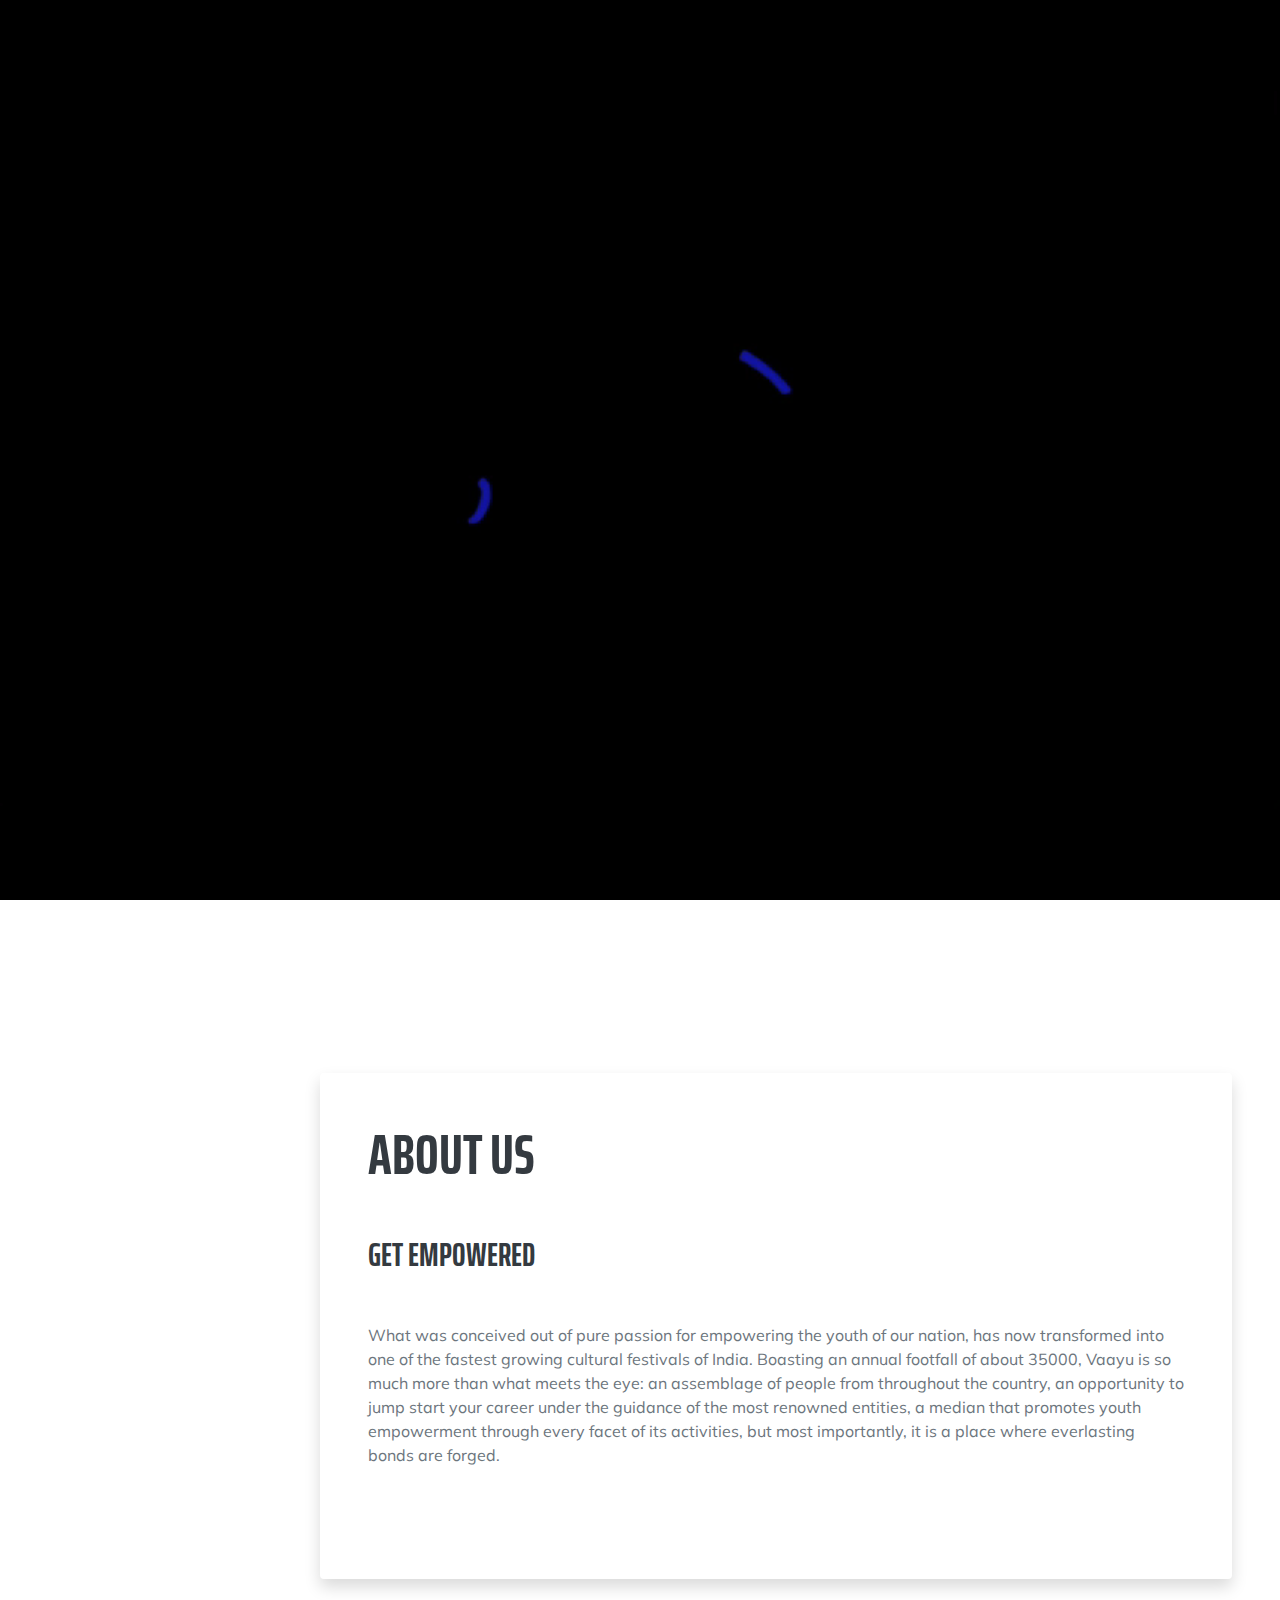
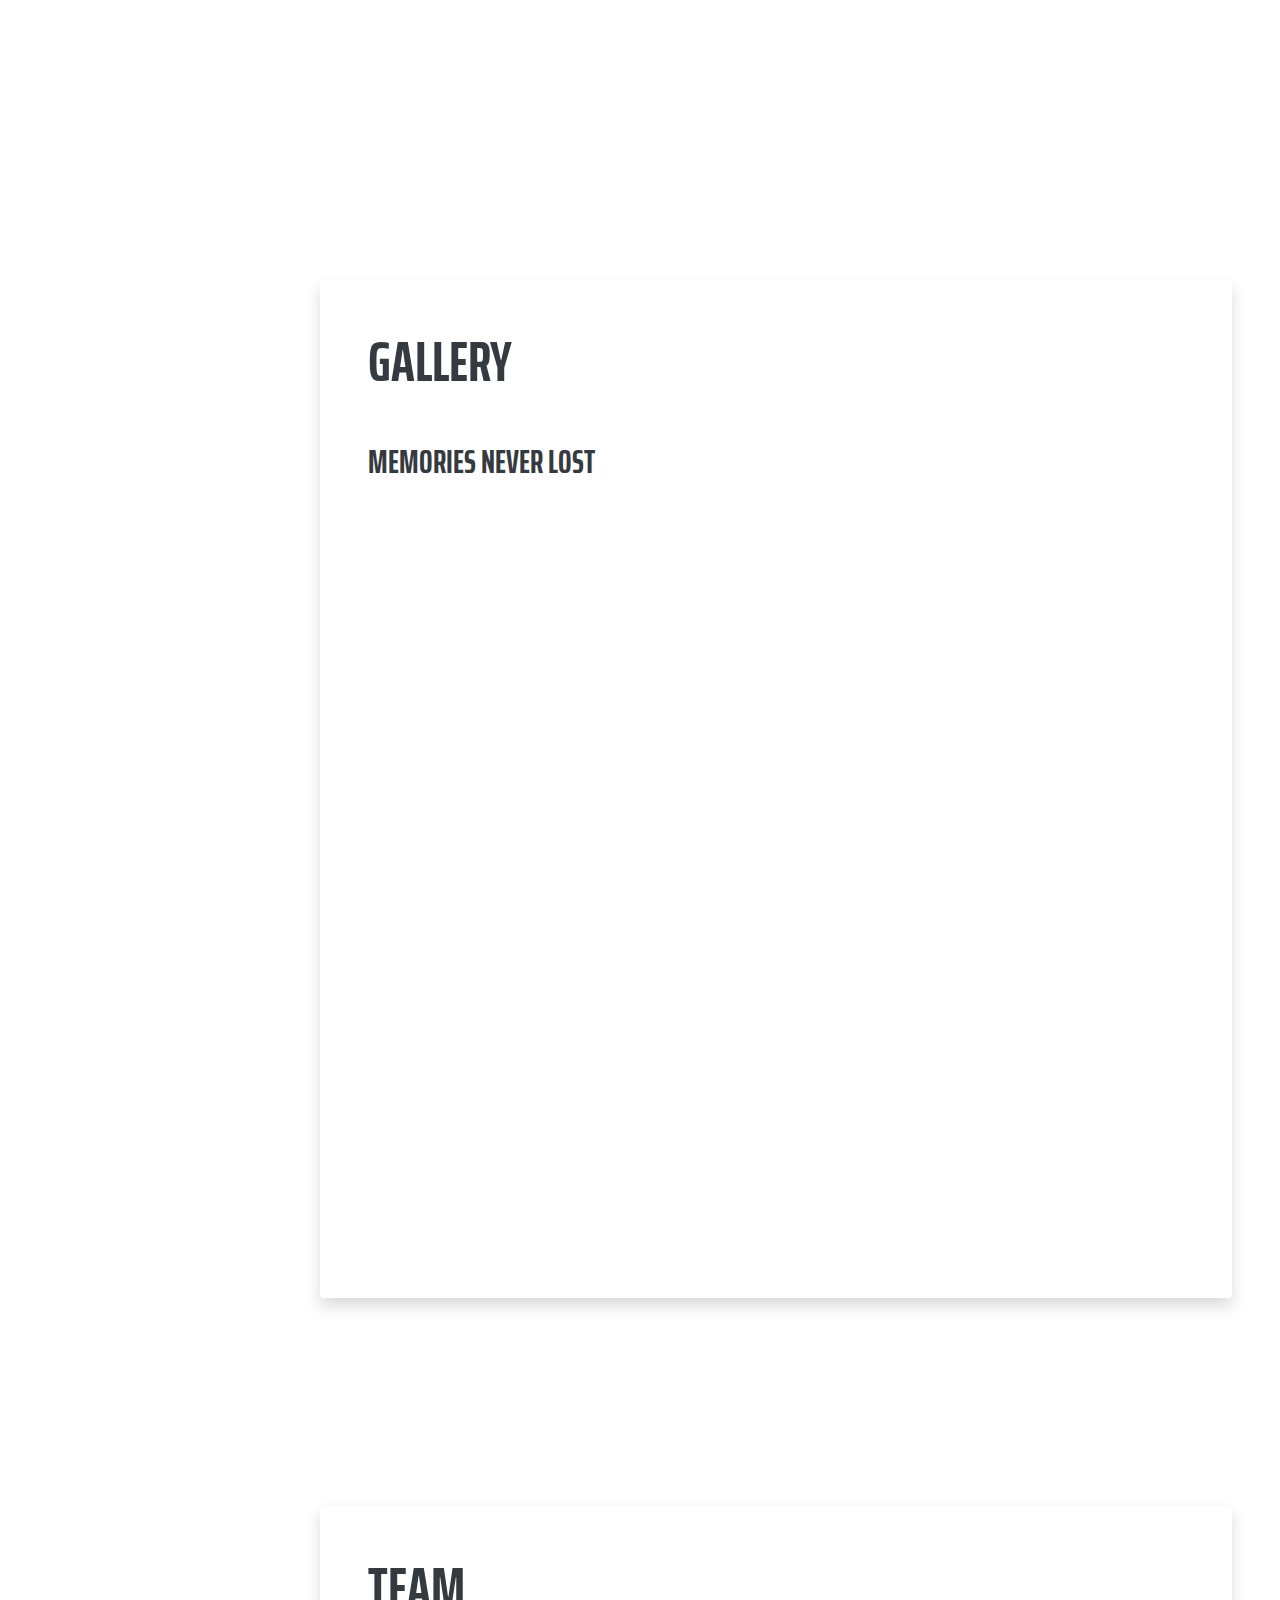
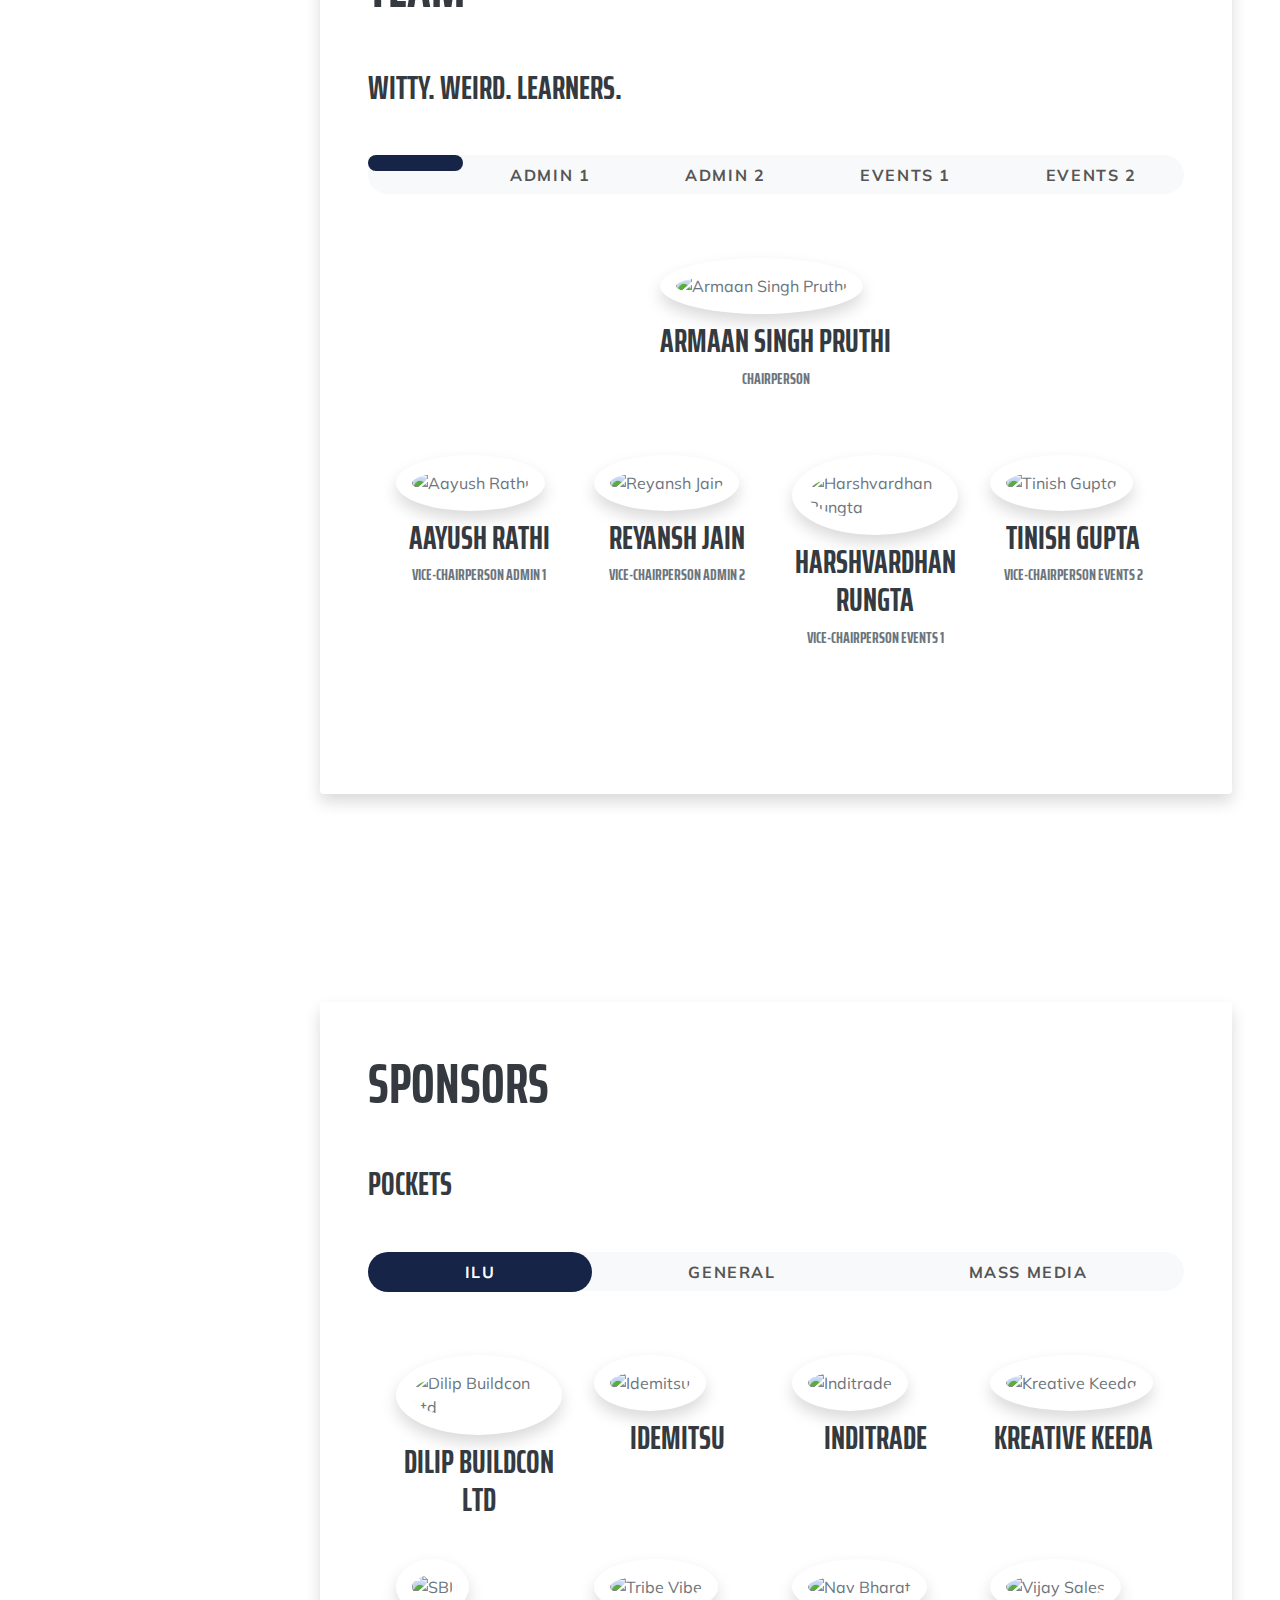
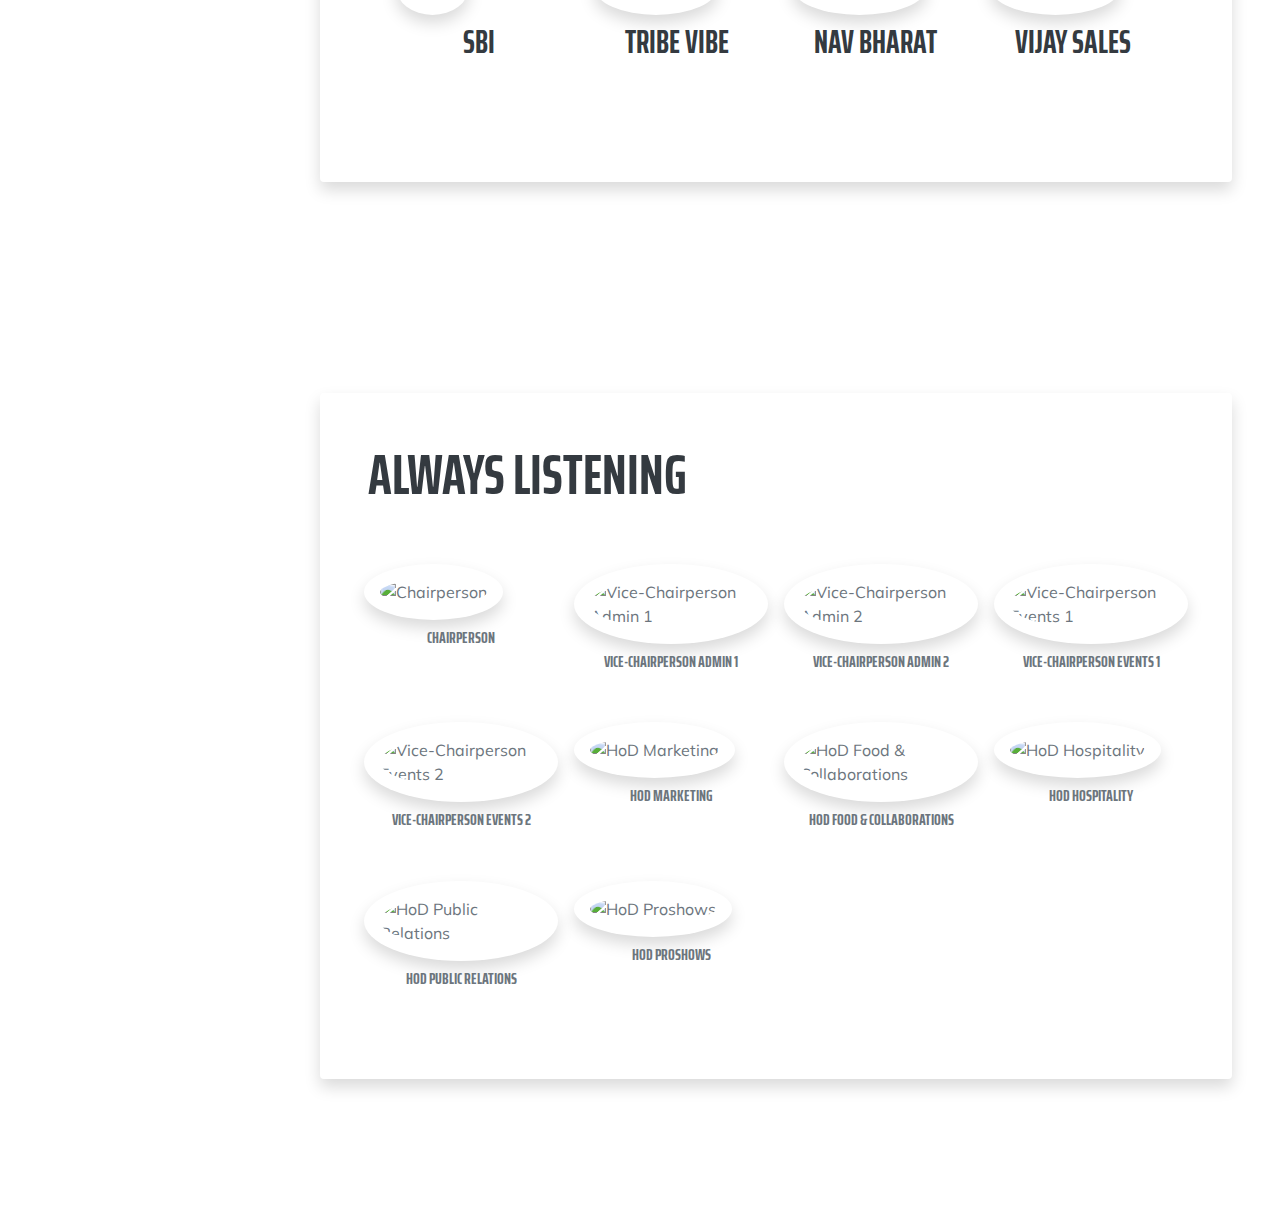
==== commit b20b3172: "opt" ====
--- a/index.html
+++ b/index.html
@@ -1674,19 +1674,21 @@
                 </div>
                 <div class="container">
                     <div class="row justify-content-center">
-                        <div class="col-lg-12">
+                        <div class="col-lg-2"></div>
+                        <div class="col-lg-8">
                             <div class="modal-body">
                                 <h2 class="text-uppercase pb-5">
                                     Film Making Workshop By Mr. Aditya Kripalani
                                 </h2>
+                                <a class="btn btn-custom-primary w-100 mb-5" href="upcoming/film-making-workshop.html"
+                                    target="_blank">
+                                    Register Now
+                                </a>
                                 <img src="media/images/events/proshows-film-making-workshop.jpg"
                                     alt="Film Making Workshop" />
-                                <a class="btn btn-custom-primary w-100" href="upcoming/film-making-workshop.html"
-                                    target="_blank">
-                                    Register Now
-                                </a>
-                            </div>
-                        </div>
+                            </div>
+                        </div>
+                        <div class="col-lg-2"></div>
                     </div>
                 </div>
             </div>
